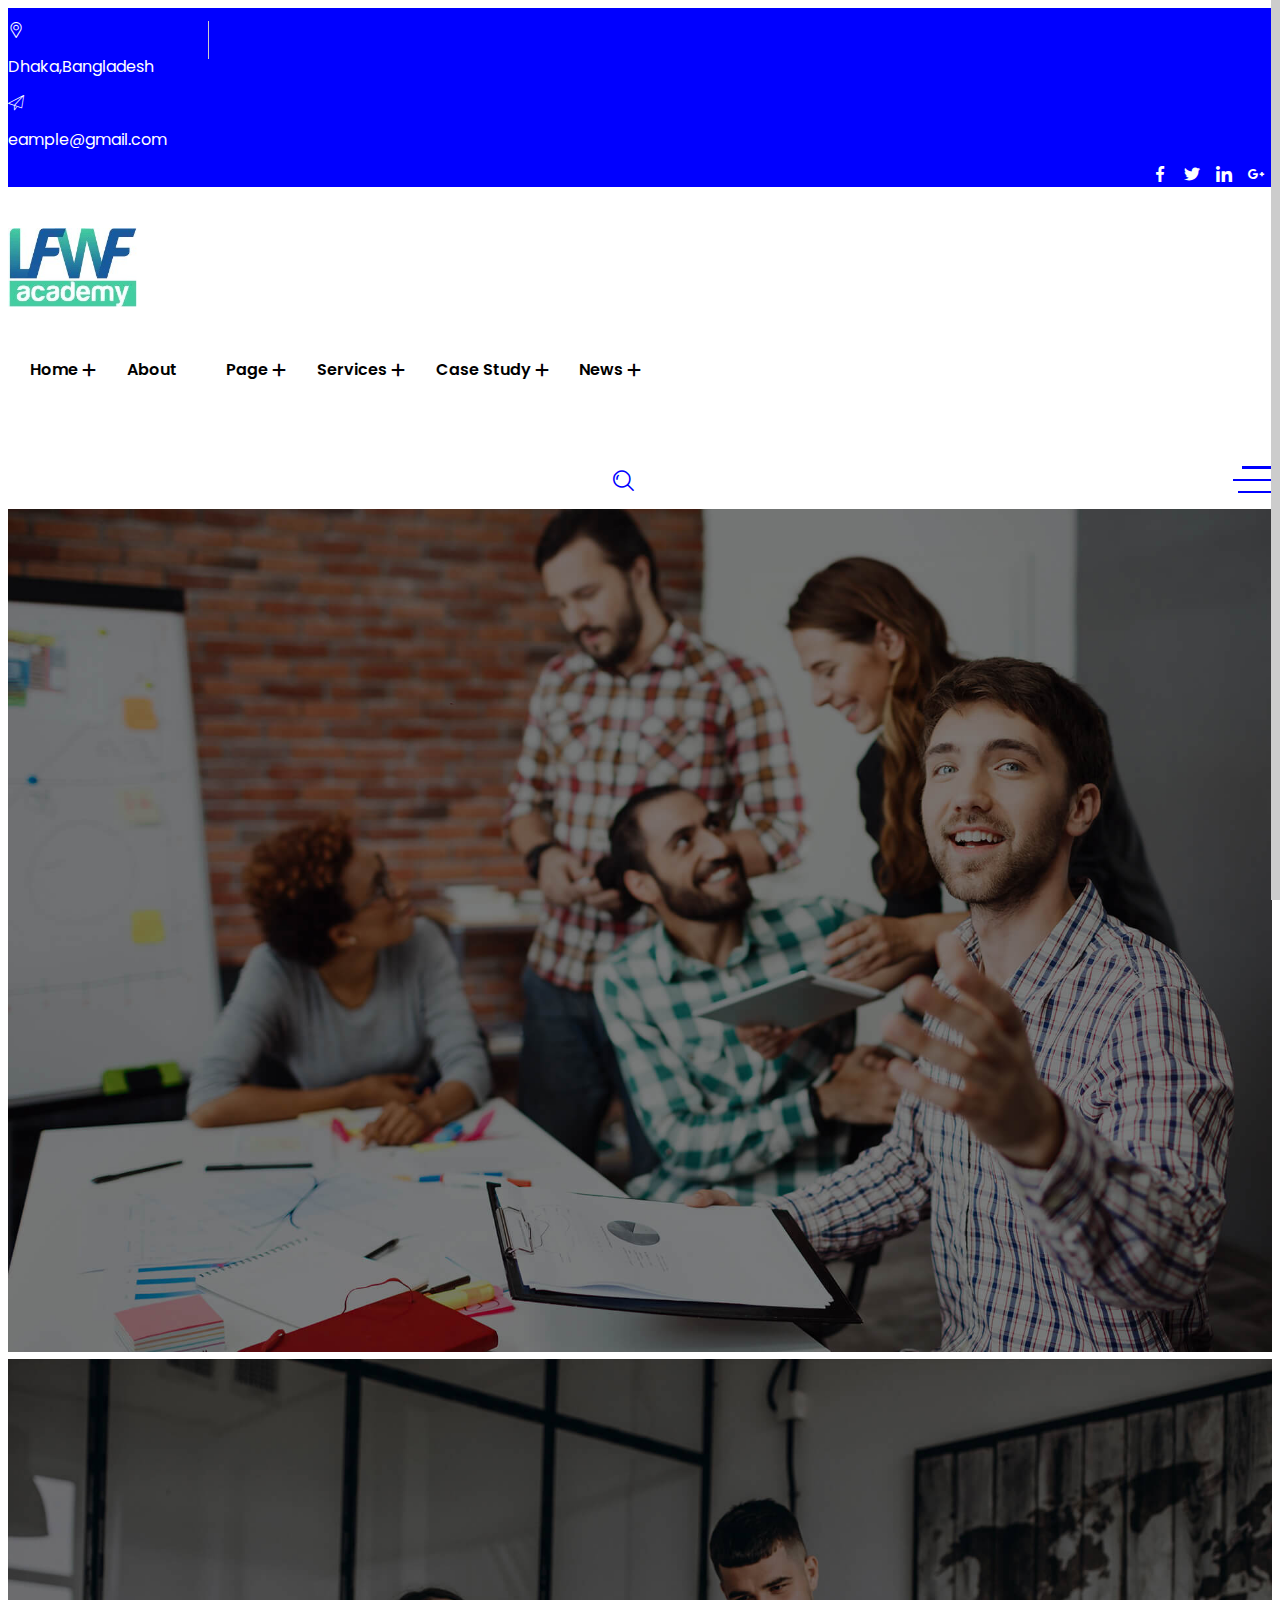
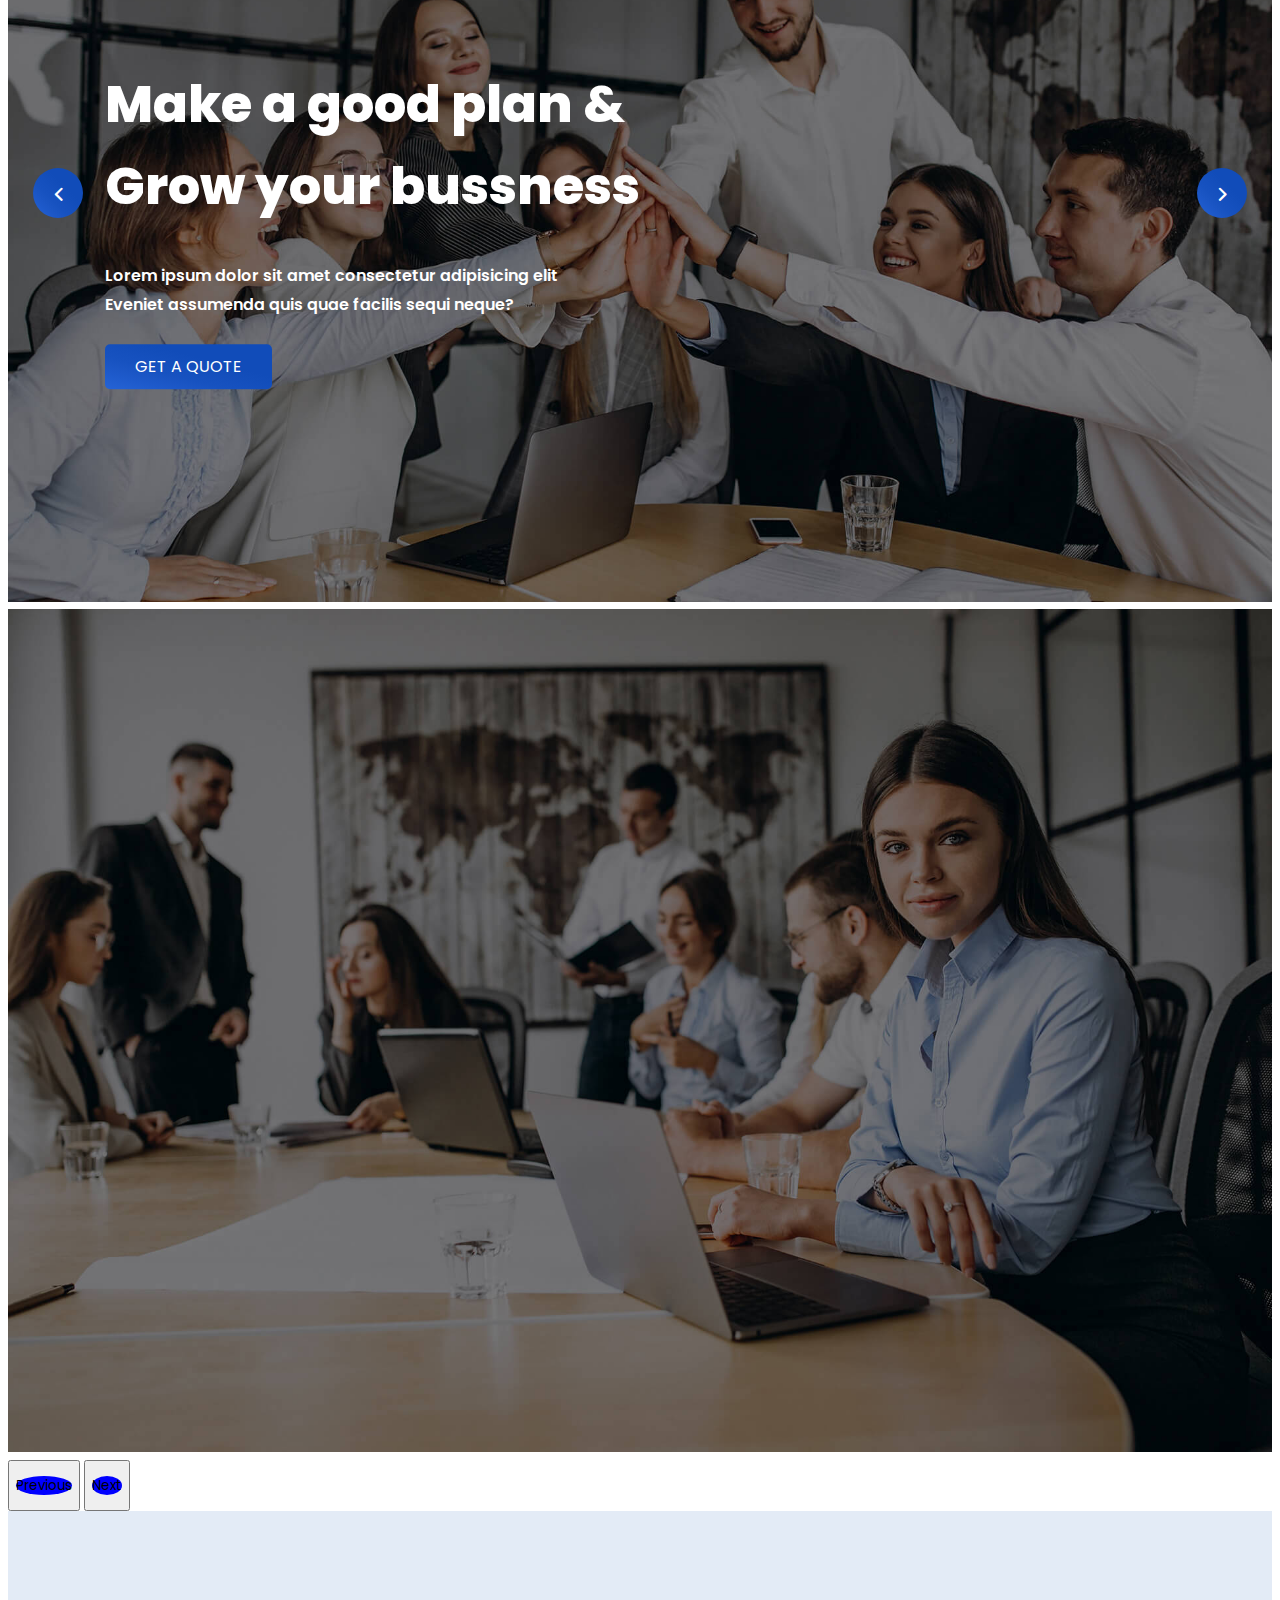
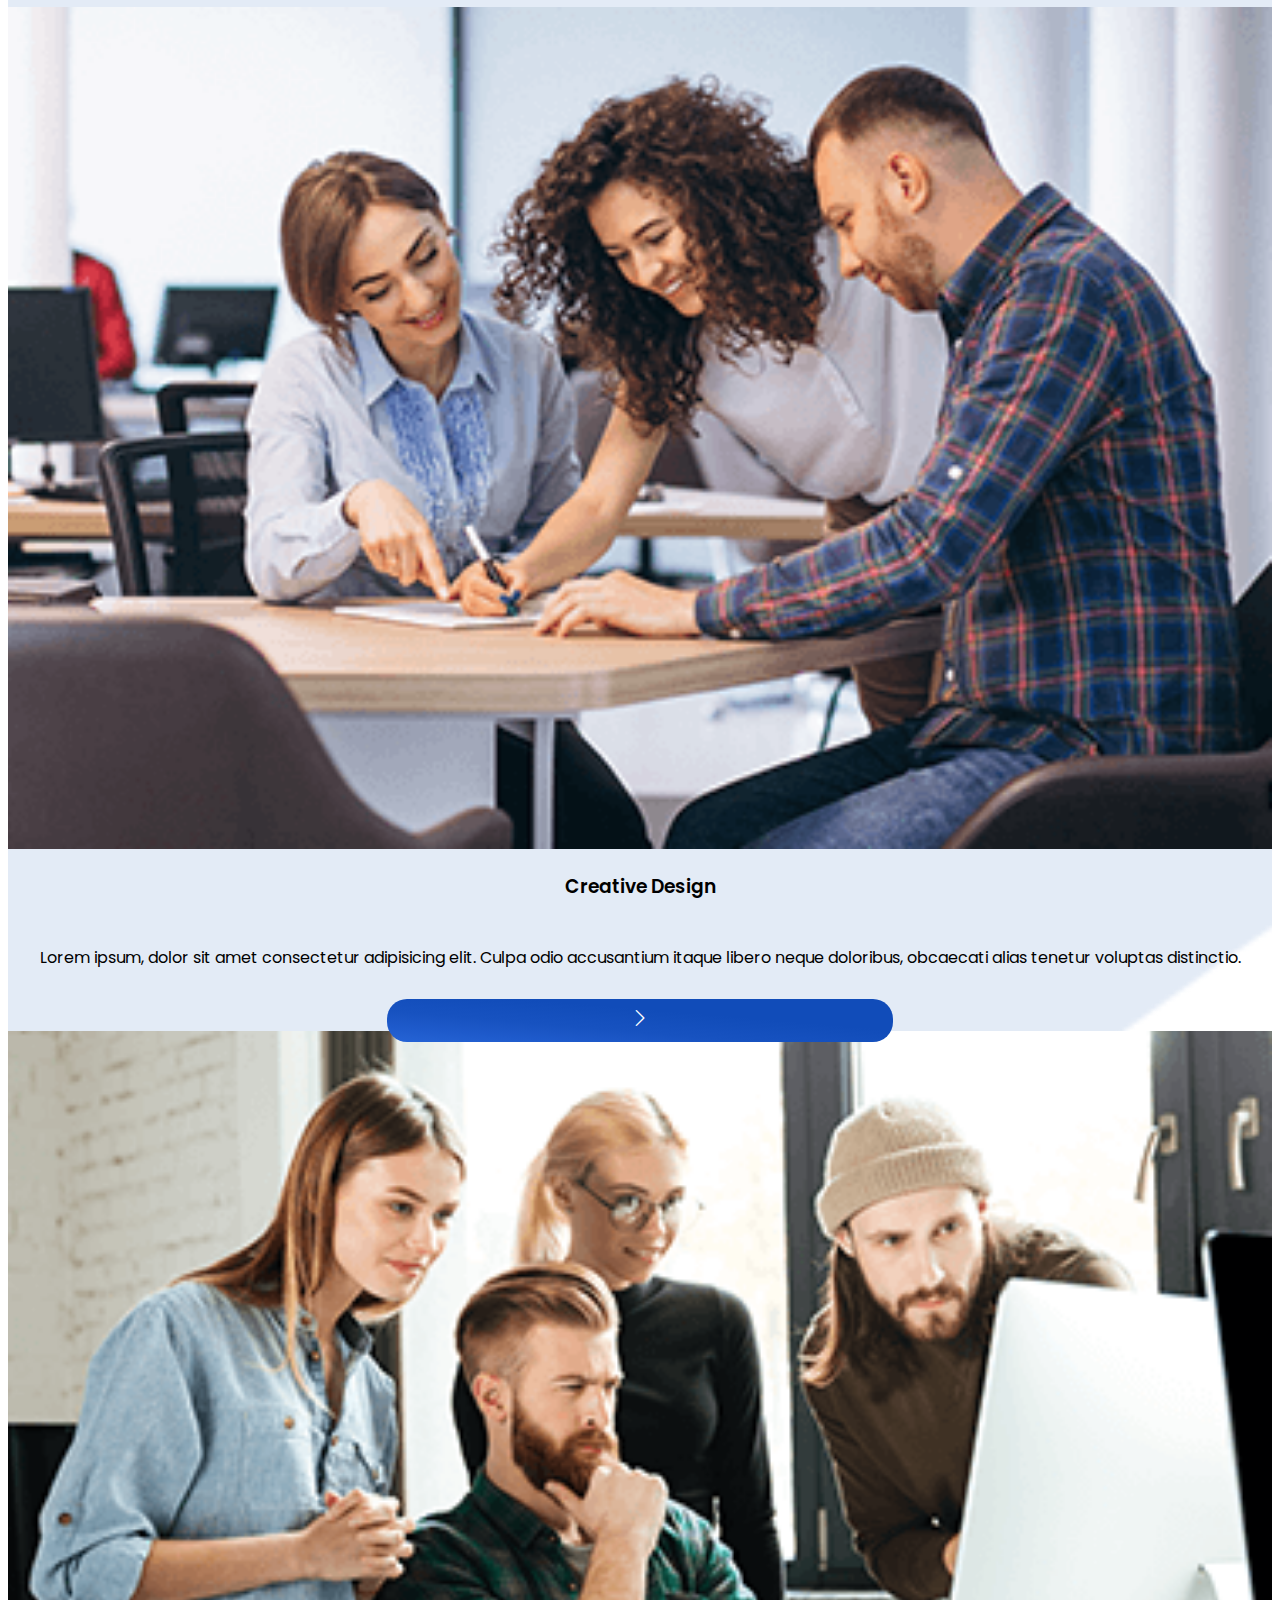
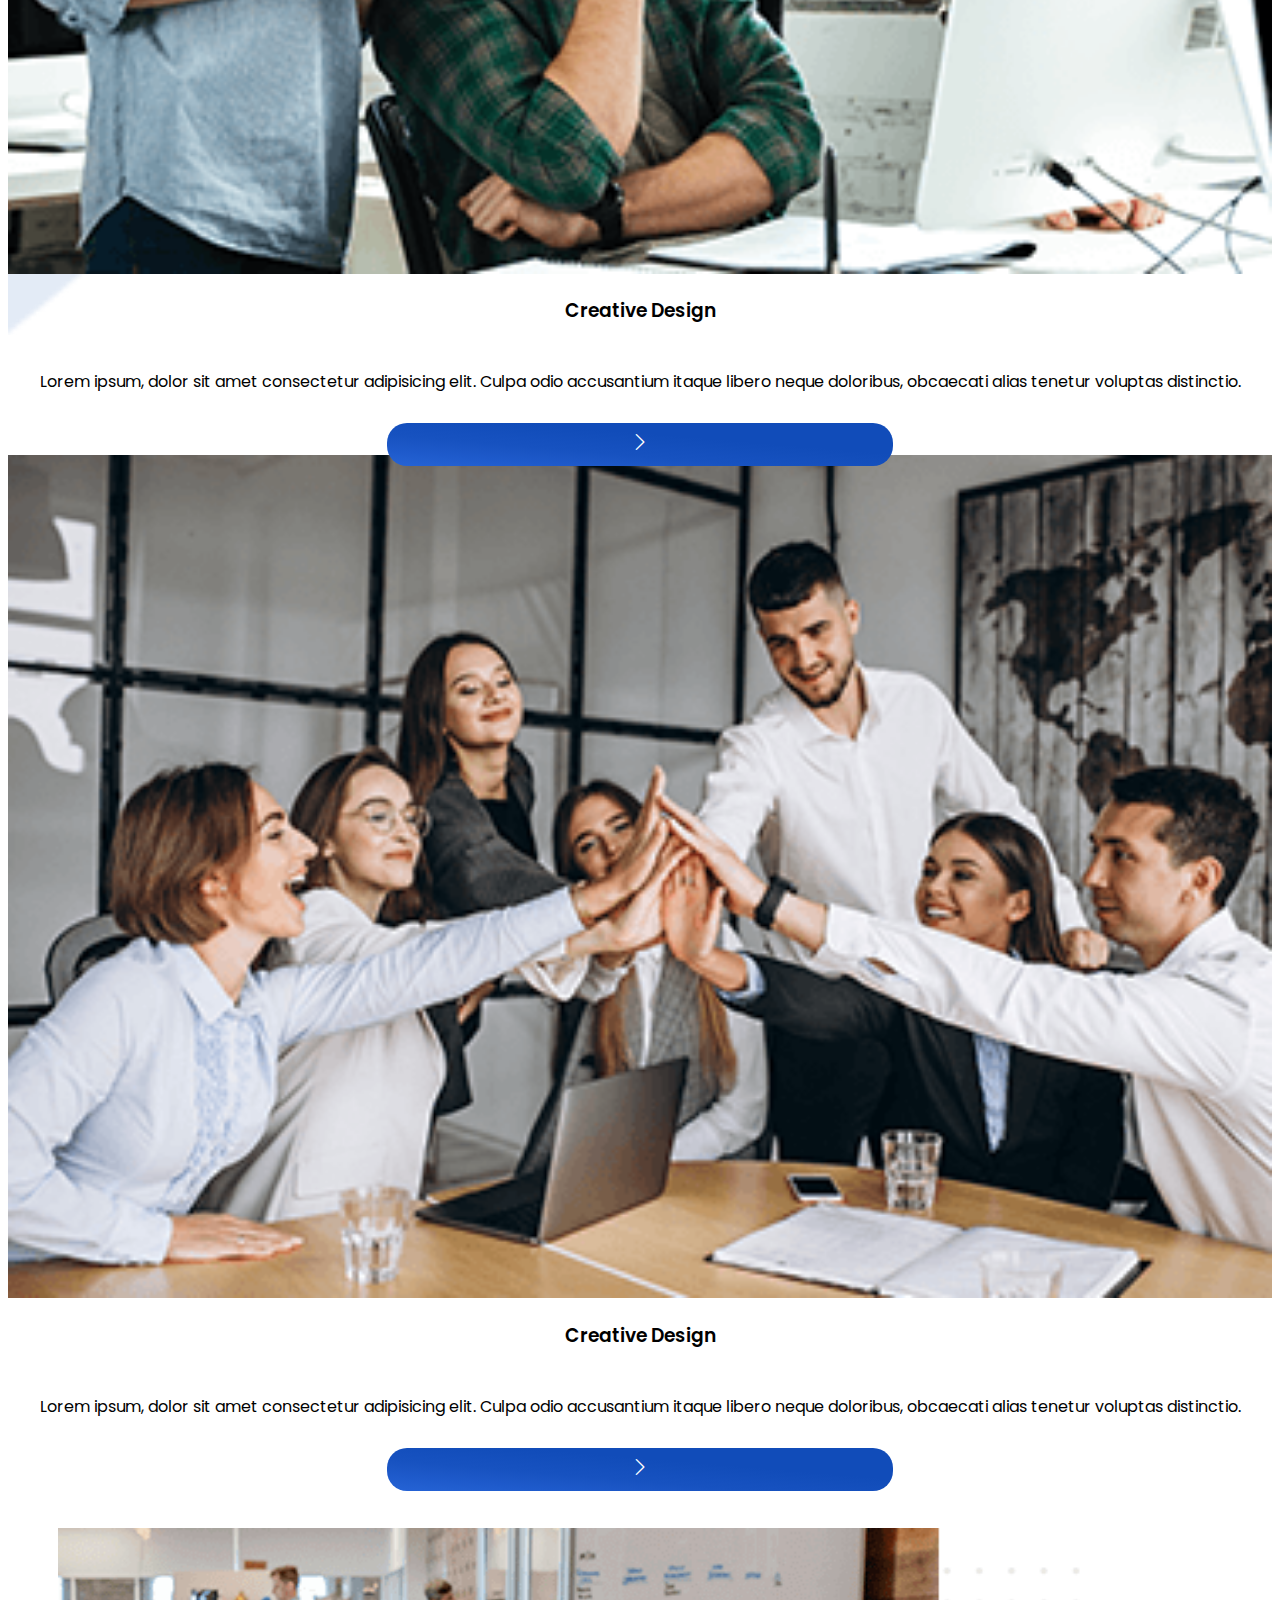
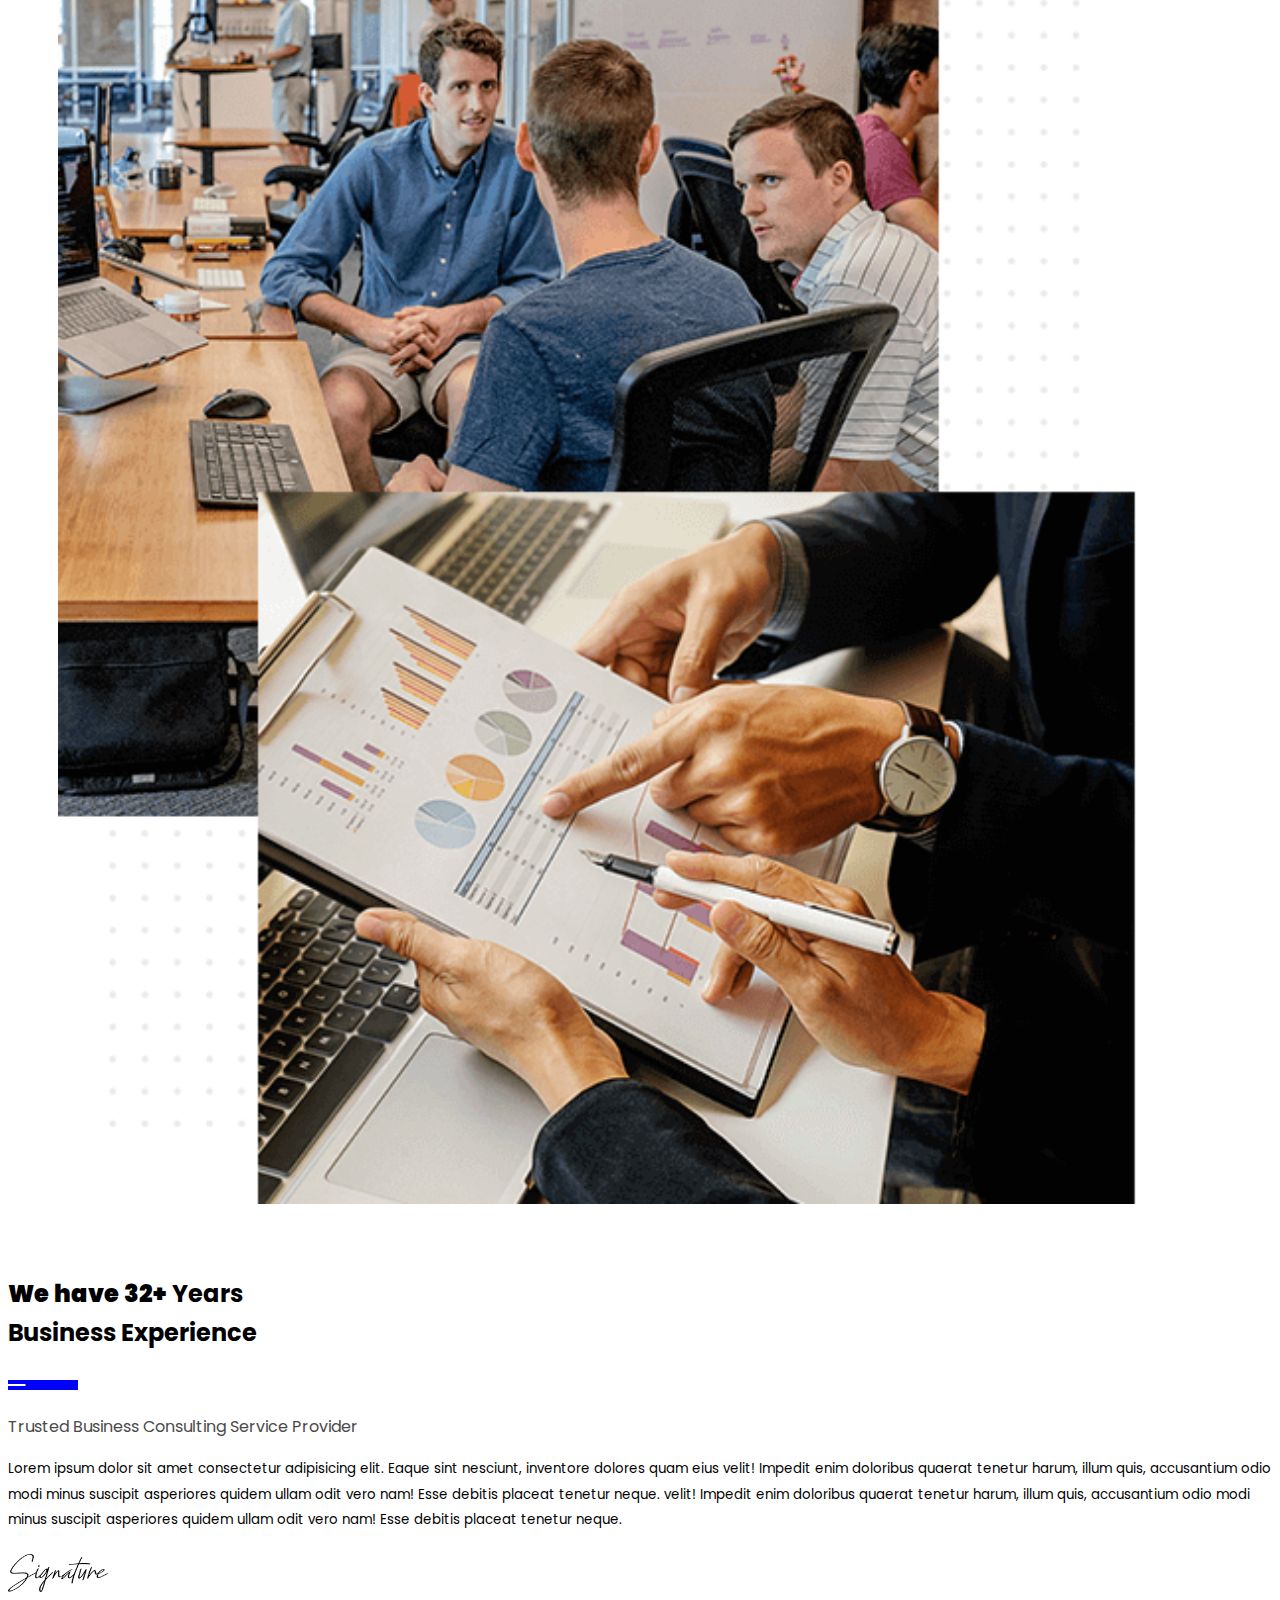
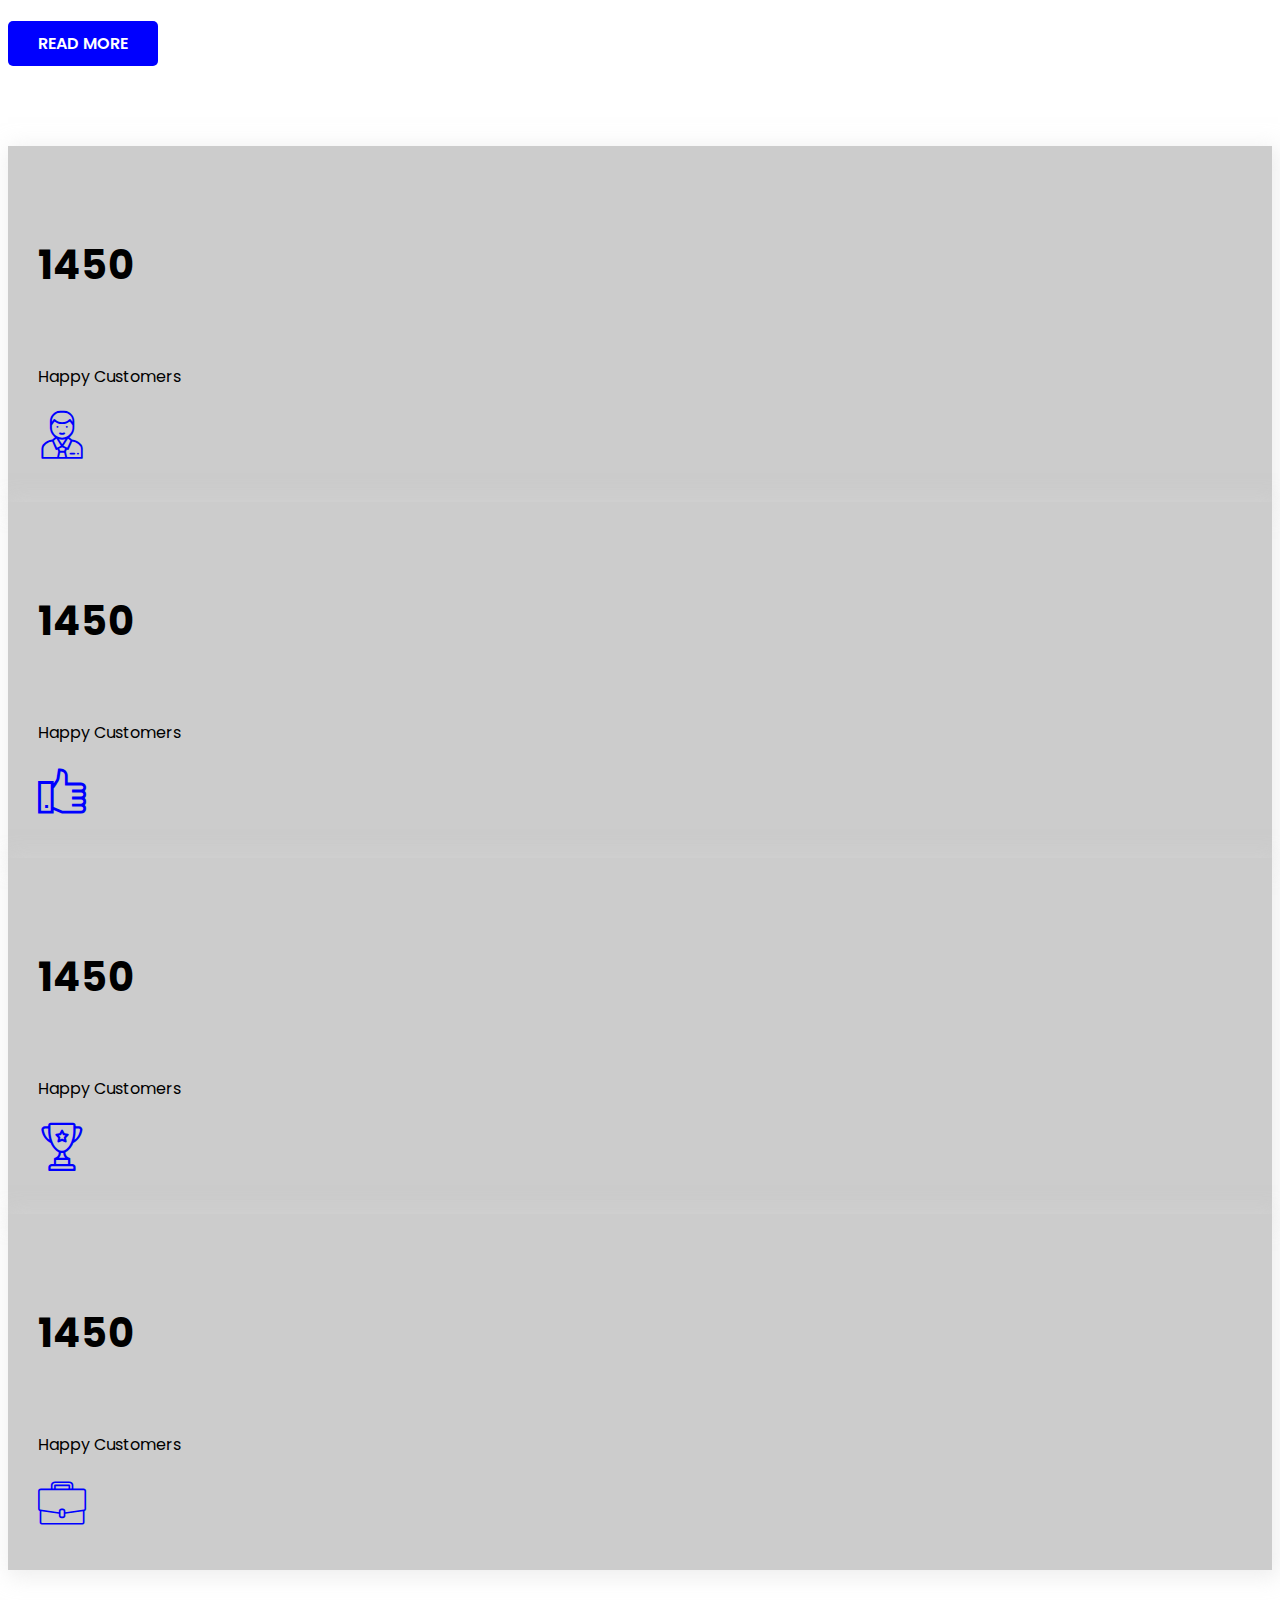
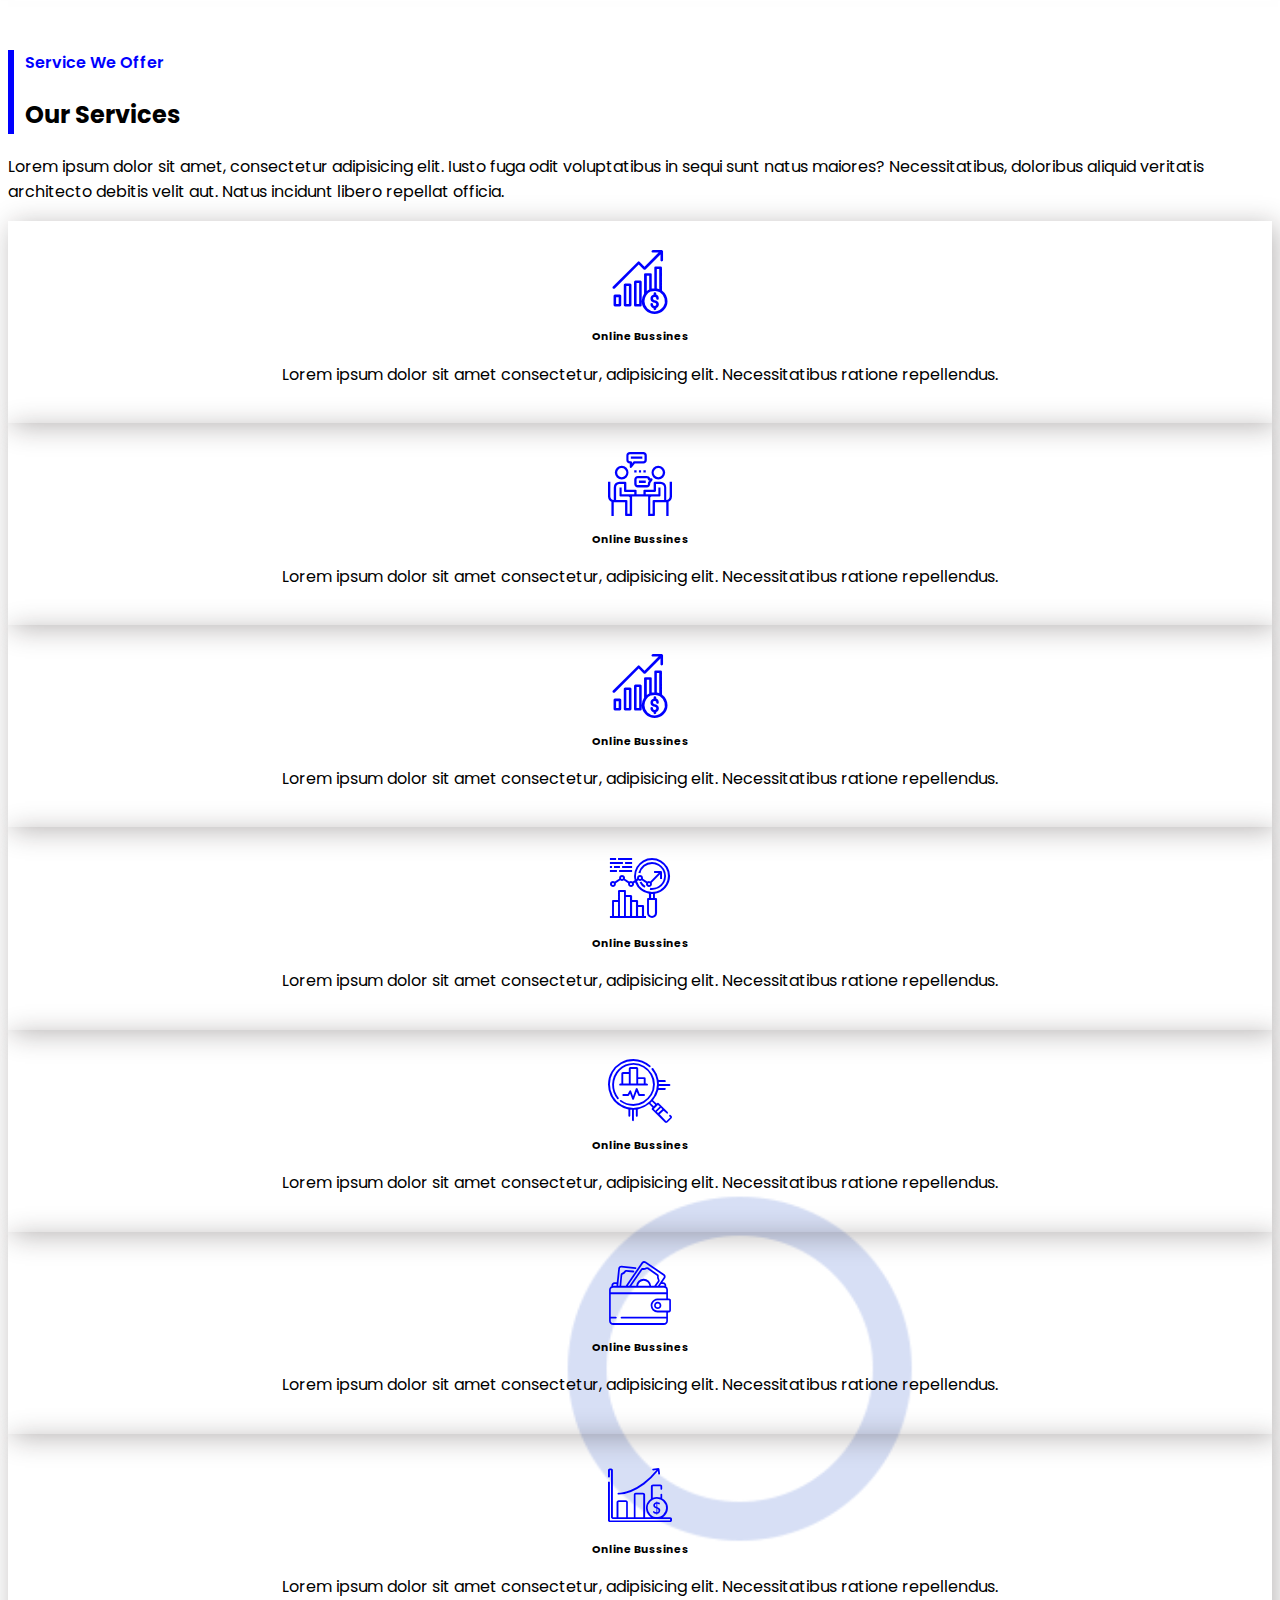
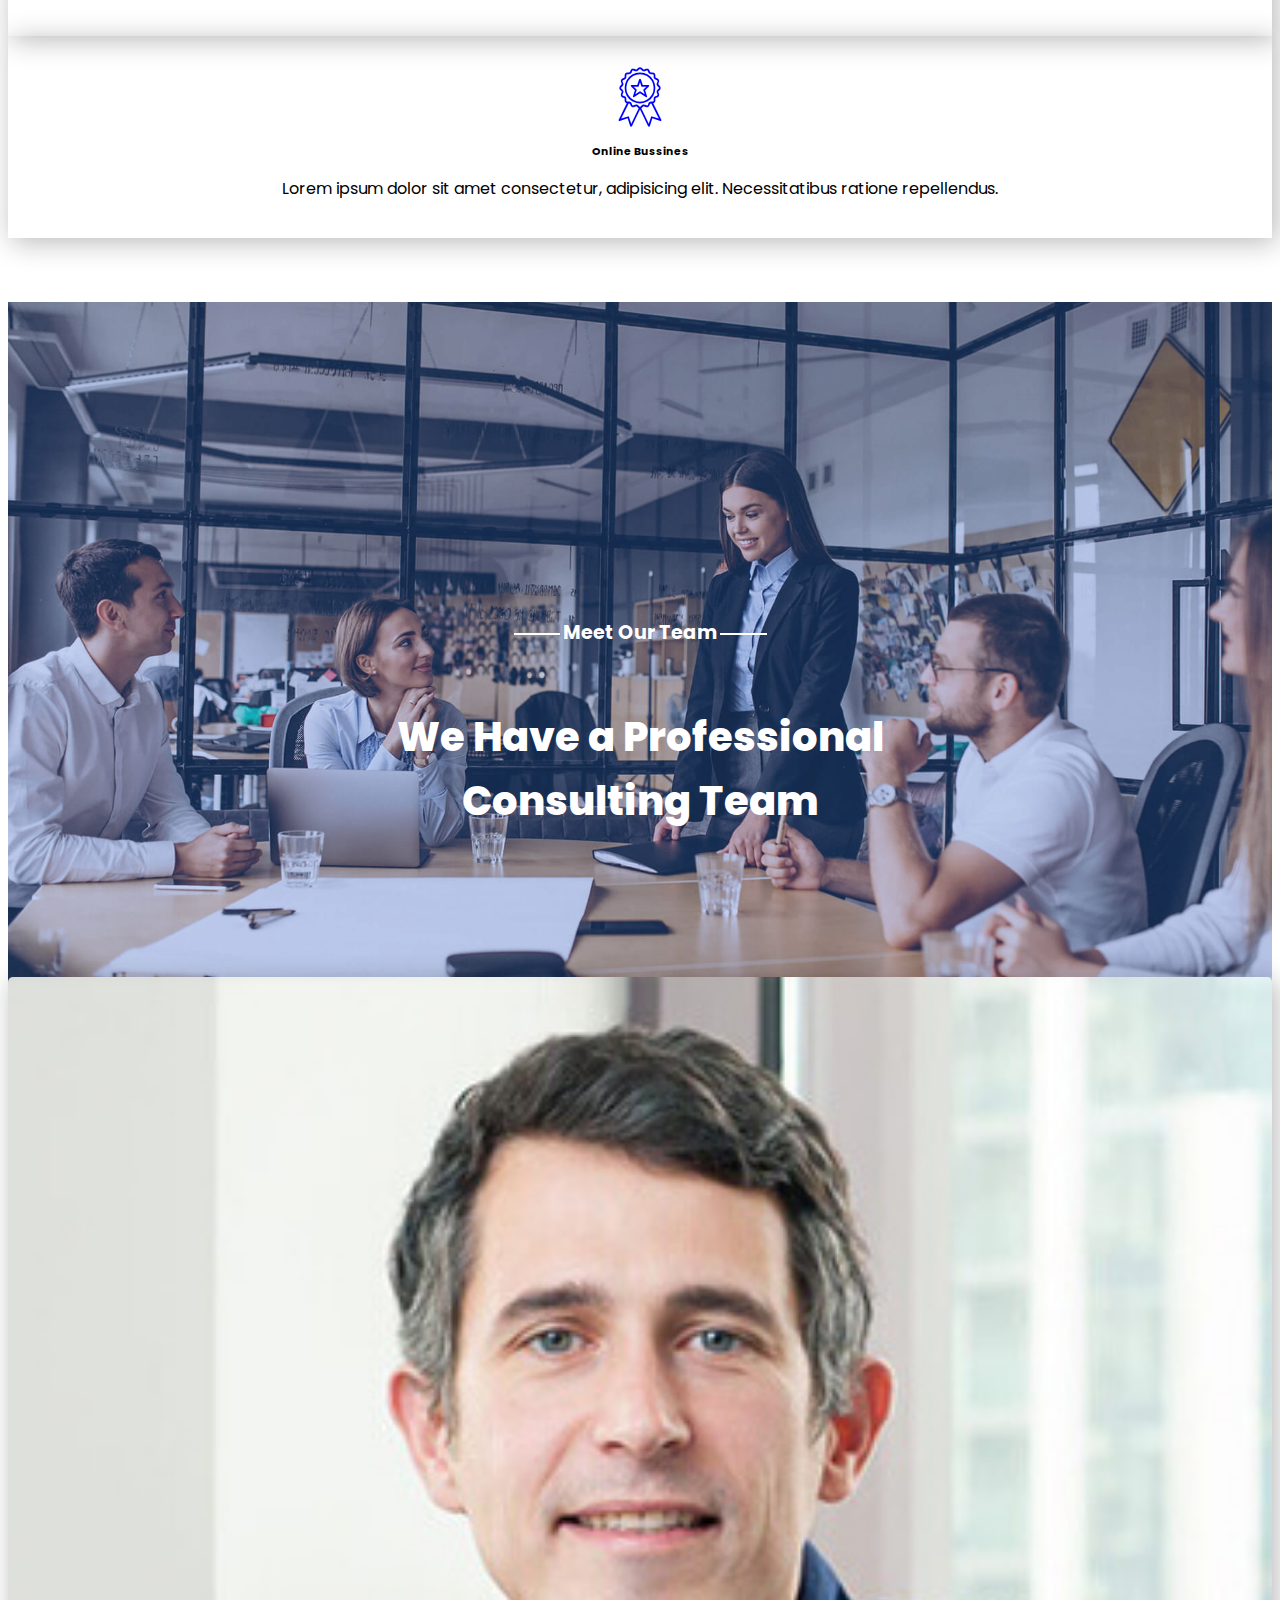
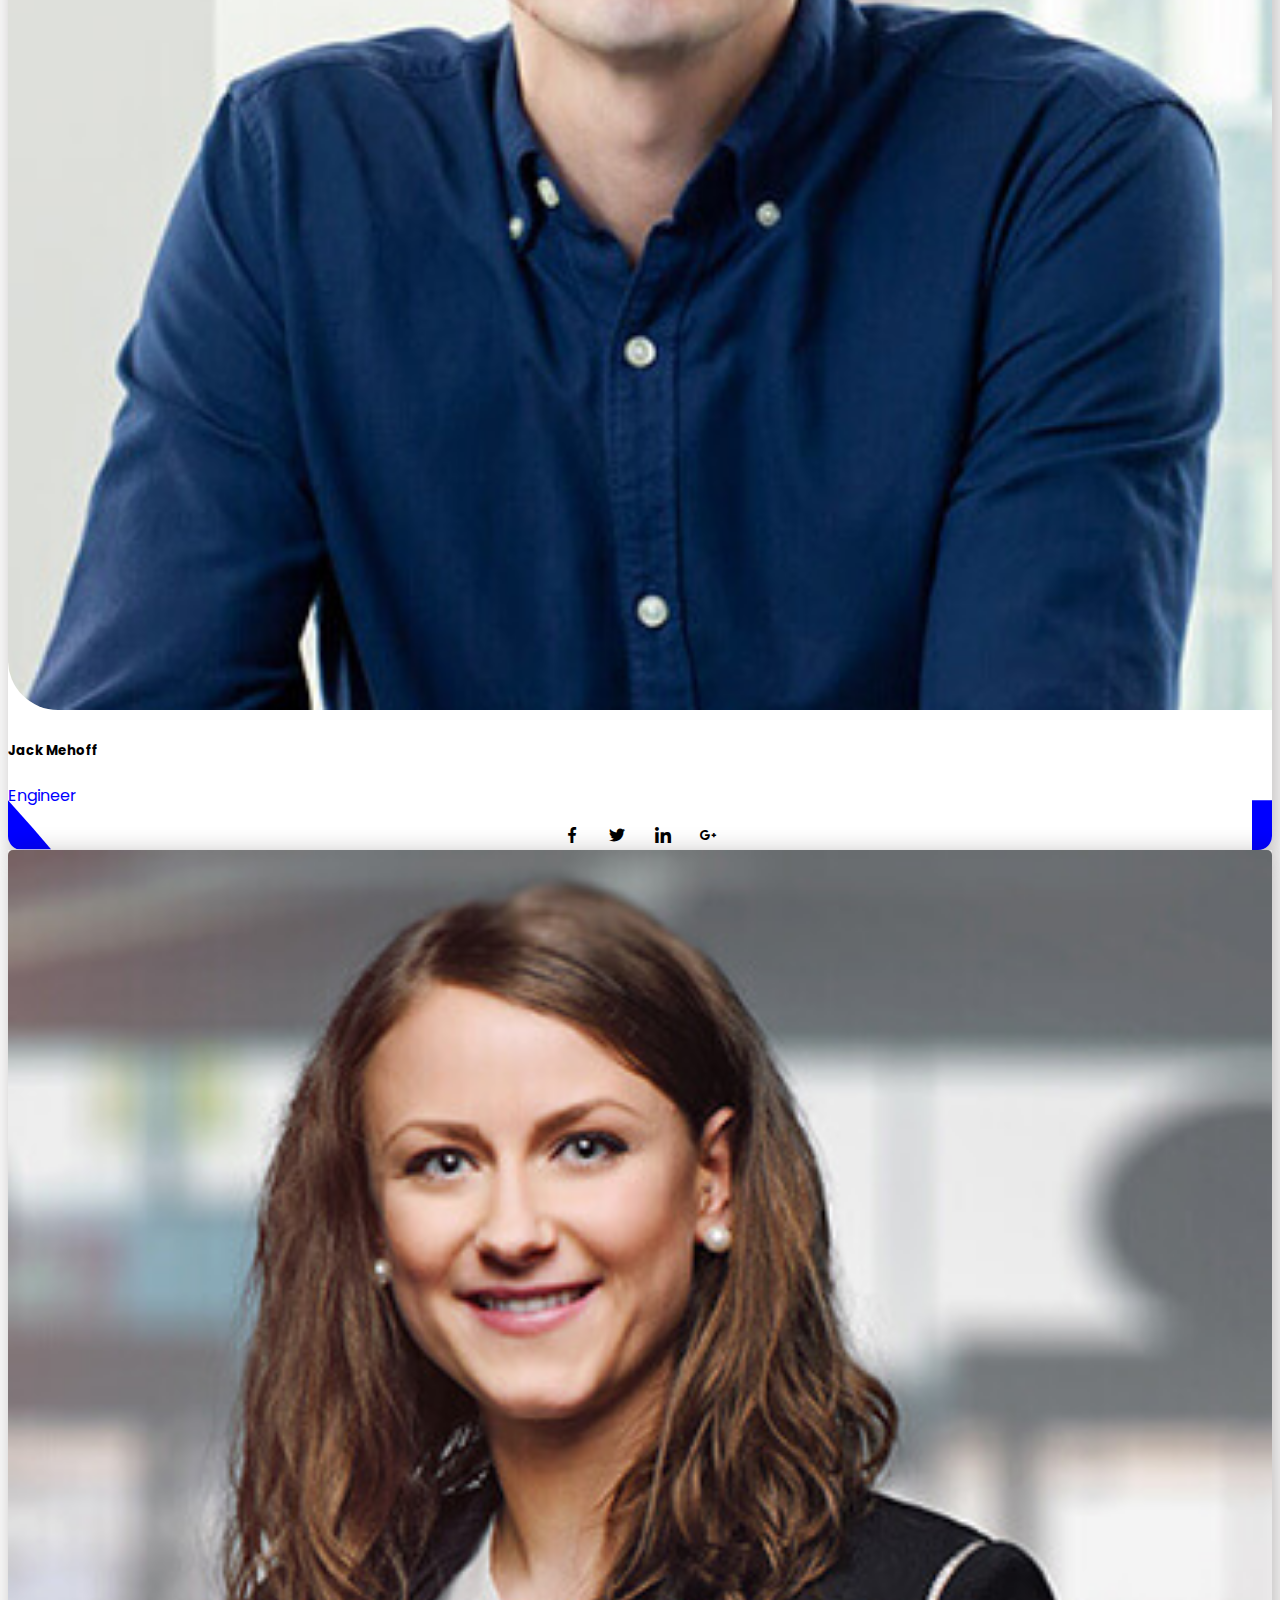
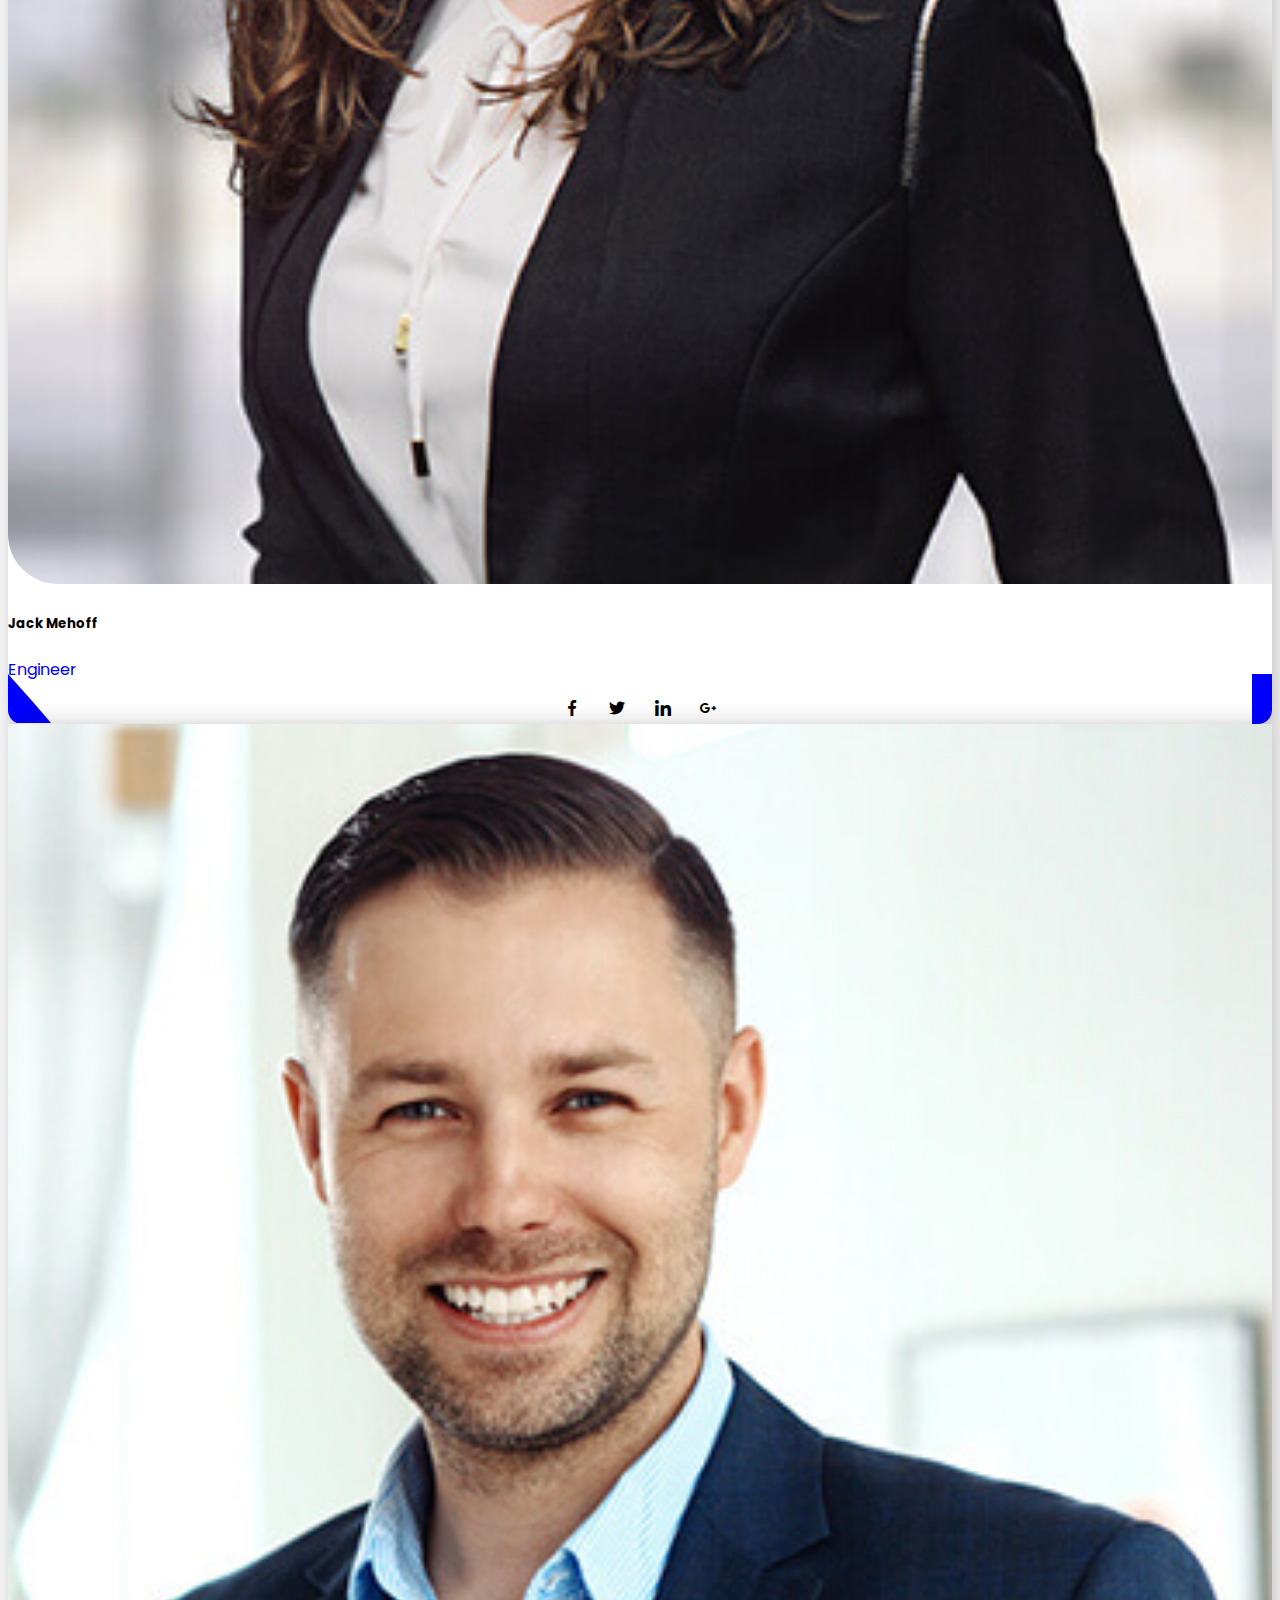
==== index.html @ 4ffe9bea "fff" ====
<!doctype html>
<html lang="en">
  <head>
    <!-- Required meta tags -->
    <meta charset="utf-8">
    <meta name="viewport" content="width=device-width, initial-scale=1">

    <!-- Bootstrap CSS -->
    <link href="https://cdn.jsdelivr.net/npm/bootstrap@5.0.0-beta3/dist/css/bootstrap.min.css" rel="stylesheet" integrity="sha384-eOJMYsd53ii+scO/bJGFsiCZc+5NDVN2yr8+0RDqr0Ql0h+rP48ckxlpbzKgwra6" crossorigin="anonymous">
    <link rel="preconnect" href="https://fonts.gstatic.com">
    <link href="https://fonts.googleapis.com/css2?family=Poppins:wght@200;300;400;500;600;700;800;900&display=swap" rel="stylesheet">
    <link rel="stylesheet" href="https://cdnjs.cloudflare.com/ajax/libs/font-awesome/5.15.3/css/all.min.css">
    <link rel="stylesheet" type="text/css" href="./font/flaticon.css">    
    <link rel="stylesheet" href="style.css">
    <link rel="stylesheet" href="./responsive/responsive.css">

    <title>Hello, world!</title>
  </head>
  <body>
    <header> <!--Main header Html start-->
      <div class="container">
        <div class="top-header">
          <div class="row part-row">
            <div class="col-lg-6 col-xxl-4 col-xl-6 part-row1">
              <div class="row">
                <div class="col-lg-5 col-xxl-6 col-xl-5 header-contact"> 
                  <span class="d-inline-block float-start"><i class="flaticon-placeholder"></i></span>
                  <p>Dhaka,Bangladesh</p>
                </div>
                <div class="col-lg-7 col-xxl-6 col-xl-7 header-contact">
                  <span class="d-inline-block float-start"><i class="flaticon-paper-plane"></i></span>
                  <p>eample@gmail.com</p>
                </div>
              </div>
            </div>
            <div class="col-lg-6 col-xxl-8 col-xl-6 part-row2">
              <div class="social-icon"> <!--s0cial icon header start-->
                <ul>
                  <li><a href=""><i class="flaticon-facebook"></i></a></li>
                  <li><a href=""><i class="
                    flaticon-twitter"></i></a></li>
                  <li><a href=""><i class="flaticon-linkedin"></i></a></li>
                  <li><a href=""><i class="flaticon-google-plus"></i></a></li>
                </ul>
              </div> <!--social icon header end-->
            </div>
          </div>
        </div> 
      </div>
    </header><!--TOP HEADER END-->

    <div class="main-header clearfix "> <!--main -header html start-->
      <div class="container">
        <div class="row">
          <div class="col-lg-2 col-xxl-4 col-md-12">
            <div class="logo">
              <img src="./image/header logo.jpg" alt="lfwf academy logo">
            </div>
          </div>
          <div class="col-lg-10 col-xxl-8 col-md-12">
            <div class="row">
              <div class="col-lg-10 col-xxl-10 header-menu">
                
            <input type="checkbox" id="humburger">
            <label for="humburger" class="menu-start"><i class="fa fa-bars" aria-hidden="true"></i></label>
            <label for="humburger" class="menu-close"><i class="fa fa-times" aria-hidden="true"></i></label>
                <nav>
                  <ul>
                    <li><a href="">Home</a>
                      <ul class="clearfix">
                        <li><a href="">Home Layaout1</a></li>
                        <li><a href="">Home Layaout2</a></li>
                        <li><a href="">Home Layaout3</a></li>
                        <li><a href="">Home Layaout4</a></li>
                        <li><a href="">Home One Page</a></li>
                        <li><a href="">Header Styles <span class="float-end"><i class="flaticon-plus-1"></i></span></a>
                          <ul>
                            <li><a href="">Header Style One</a></li>
                            <li><a href="">Header Style Two</a></li>
                          </ul>
                        </li>
                      </ul>
                    </li>
                    <li><a href="">About</a></li>
                    <li><a href="">Page</a>
                    <ul class="clearfix">
                      <li><a href="">Our TEAM<span class="float-end"><i class="flaticon-plus-1"></i></span></a>
                      <ul>
                        <li><a href="">All Members</a></li>
                        <li><a href="">Team Details</a></li>
                      </ul>
                      </li>
                      <li><a href="">Pricing</a></li>
                      <li><a href="">Testimonials</a></li>
                      <li><a href="">Contact Us</a></li>
                      <li><a href="">FAQs</a></li>
                      <li><a href="">Error Page</a></li>
                    </ul>
                    </li>
                    <li><a href="">Services</a></li>
                    <li><a href="">Case Study</a>
                    <ul>
                      <li><a href="">All Cases Study</a></li>
                      <li><a href="">Single Cases Study</a></li>
                    </ul>
                    </li>
                    <li><a href="">News</a></li>
                  </ul>
                </nav>
              </div>
              <div class="col-lg-2 col-xxl-2">
                <div class="search-button">
                  <div class="search">
                    <a><i class="flaticon-search"></i></a>
                  </div>
                  <div class="phone-button">
                    <ul>
                      <li class="item1"></li>
                      <li class="item2"></li>
                      <li class="item3"></li>
                    </ul>
                  </div>
                </div>
              </div>
            </div>
          </div>
        </div>
      </div>
    </div> <!--main -header html end-->

    <main><!---carusel section start-->
      <section class="carusel-section"> 
        <div id="carouselExampleControls" class="carousel slide" data-bs-ride="carousel">
          <div class="carousel-inner">
            <div class="carousel-item active">
              <img src="./image/carusel1.jpg" class="d-block w-100" alt="...">
            </div>
            <div class="carousel-item">
              <img src="./image/carusel2.jpg" class="d-block w-100" alt="...">
            </div>
            <div class="carousel-item">
              <img src="./image/carusel3.jpg" class="d-block w-100" alt="...">
            </div>
          </div>
          <button class="carousel-control-prev" type="button" data-bs-target="#carouselExampleControls" data-bs-slide="prev">

            <span class="privious"><i class="flaticon-left-arrow"></i></span>
            <span class="visually-hidden">Previous</span>
          </button>
          <button class="carousel-control-next" type="button" data-bs-target="#carouselExampleControls" data-bs-slide="next">
            <span class="next"><i class="flaticon-right-arrow"></i></span>
            <span class="visually-hidden">Next</span>
          </button>
        </div>

        <div class="carusel-content">
          <h1>Make a good plan & <br>Grow your bussness</h1>
          <p>Lorem ipsum dolor sit amet consectetur adipisicing elit <br> Eveniet assumenda quis quae facilis sequi neque?</p>
          <a href="">GET A QUOTE</a>
        </div>

      </section> <!----carusel section end--->
      <!---about us html start-->
      <section class="about-us bg-light"> 
        <div class="container">
          <div class="img-position">
            <div class="row">
              <div class="col-lg-4 col-md-4 col-sm-12">
                <div class="about-design">
                  <div class="card border-0 shadow">
                    <div class="image-hover">
                      <img src="./image/about1.png" class="card-img-top" alt="...">
                    </div>
                    <div class="card-body cart-content">
                      <h3 class="card-title">Creative Design</h3>
                      <p class="card-text">Lorem ipsum, dolor sit amet consectetur adipisicing elit. Culpa odio accusantium itaque libero neque doloribus, obcaecati alias tenetur voluptas distinctio.</p>
                     <span><i class="flaticon-next"></i></span> 
                    </div>
                  </div>
                </div>
              </div>
              <div class="col-lg-4 col-md-4 col-sm-12">
                <div class="about-design">
                  <div class="card border-0 shadow">
                    <div class="image-hover">
                      <img src="./image/about2.png" class="card-img-top" alt="...">
                    </div>
                    <div class="card-body cart-content">
                      <h3 class="card-title">Creative Design</h3>
                      <p class="card-text">Lorem ipsum, dolor sit amet consectetur adipisicing elit. Culpa odio accusantium itaque libero neque doloribus, obcaecati alias tenetur voluptas distinctio.</p>
                     <span><i class="flaticon-next"></i></span> 
                    </div>
                  </div>
                </div>
              </div>
              <div class="col-lg-4 col-md-4 col-sm-12">
                <div class="about-design">
                  <div class="card border-0 shadow">
                    <div class="image-hover">
                      <img src="./image/about3.png" class="card-img-top" alt="...">
                    </div>
                    <div class="card-body cart-content">
                      <h3 class="card-title">Creative Design</h3>
                      <p class="card-text">Lorem ipsum, dolor sit amet consectetur adipisicing elit. Culpa odio accusantium itaque libero neque doloribus, obcaecati alias tenetur voluptas distinctio.</p>
                     <span><i class="flaticon-next"></i></span> 
                    </div>
                  </div>
                </div>
              </div>
            </div>
          </div>
        </div>
      </section> <!---about us html end-->
      <section class="experience clearfix pt-4"> <!---experience section start-->
        <div class="container">
          <div class="row">
            <div class="col-lg-6">
              <div class="experience-image">
                <img src="./image/experience.png" alt="">
              </div>
            </div>
            <div class="col-lg-6">
              <div class="experience-content">
                <h2><strong>We have 32+</strong> Years <br> Business Experience</h2>
                <span></span>
                <p class="text-primary fw-bold"> Trusted Business Consulting Service Provider</p>
                <small>Lorem ipsum dolor sit amet consectetur adipisicing elit. Eaque sint nesciunt, inventore dolores quam eius velit! Impedit enim doloribus quaerat tenetur harum, illum quis, accusantium odio modi minus suscipit asperiores quidem ullam odit vero nam! Esse debitis placeat tenetur neque. velit! Impedit enim doloribus quaerat tenetur harum, illum quis, accusantium odio modi minus suscipit asperiores quidem ullam odit vero nam! Esse debitis placeat tenetur neque.</small>
                <div class="signature-image">
                  <img src="./image/signature.png" alt="">
                </div>
                <a href="">READ MORE</a>
              </div>
            </div>
          </div>
        </div>
      </section> <!---experience section end-->
      <section class="customer-sections clearfix"> <!---Customer section start-->
        <div class="container">
            <div class="row">
              <div class="col-lg-3 col-md-6  mt-4">
                <div class="customer-section clearfix">
                  <div class="customer-section-left float-start ">
                    <h5>1450</h5>
                    <p>Happy Customers</p>
                  </div>
                  <div class="customer-section-right float-end">
                    <span><i class="flaticon-manager"></i></span>
                  </div>
                  
                </div>
              </div>
              <div class="col-lg-3 col-md-6  mt-4">
                <div class="customer-section clearfix">
                  <div class="customer-section-left float-start ">
                    <h5>1450</h5>
                    <p>Happy Customers</p>
                  </div>
                  <div class="customer-section-right float-end">
                    <span><i class="flaticon-like"></i></span>
                  </div>
                  
                </div>
              </div>
              <div class="col-lg-3 col-md-6 mt-4">
                <div class="customer-section clearfix">
                  <div class="customer-section-left float-start ">
                    <h5>1450</h5>
                    <p>Happy Customers</p>
                  </div>
                  <div class="customer-section-right float-end">
                    <span><i class="flaticon-trophy"></i></span>
                  </div>
                </div>
              </div>
              <div class="col-lg-3 col-md-6 mt-4">
                <div class="customer-section clearfix">
                      <div class="customer-section-left float-start ">
                        <h5>1450</h5>
                        <p>Happy Customers</p>
                      </div>
                      <div class="customer-section-right float-end">
                        <span><i class="flaticon-suitcase"></i></span>
                      </div>
                </div>
              </div>
           </div> 
        </div>
      </section> <!---Customer section end-->

      <section class="our-services"> <!--our services start-->
        <div class="container">
          <div class="row mb-5">
            <div class="col-lg-6 mb-3">
              <div class="services-header-title">
                <span>Service We Offer</span>
                <h2>Our Services</h2>
              </div>
            </div>
            <div class="col-lg-6">
              <div class="title-content">
                <p>Lorem ipsum dolor sit amet, consectetur adipisicing elit. Iusto fuga odit voluptatibus in sequi sunt natus maiores? Necessitatibus, doloribus aliquid veritatis architecto debitis velit aut. Natus incidunt libero repellat officia.</p>
              </div>
            </div>
          </div>
          <div class="row gy-3">
            <div class="col-lg-3 col-md-6 col-sm-6"">
              <div class="serrvice-content">
                <span><i class="flaticon-profits"></i></span>
                <h6>Online Bussines</h6>
                <p>Lorem ipsum dolor sit amet consectetur, adipisicing elit. Necessitatibus ratione repellendus.</p>
              </div>
            </div>
            <div class="col-lg-3 col-md-6 col-sm-6"">
              <div class="serrvice-content">
                <span><i class="flaticon-interview"></i></span>
                <h6>Online Bussines</h6>
                <p>Lorem ipsum dolor sit amet consectetur, adipisicing elit. Necessitatibus ratione repellendus.</p>
              </div>
            </div>
            <div class="col-lg-3 col-md-6 col-sm-6"">
              <div class="serrvice-content">
                <span><i class="flaticon-profits"></i></span>
                <h6>Online Bussines</h6>
                <p>Lorem ipsum dolor sit amet consectetur, adipisicing elit. Necessitatibus ratione repellendus.</p>
              </div>
            </div>
            <div class="col-lg-3 col-md-6 col-sm-6"">
              <div class="serrvice-content">
                <span><i class="flaticon-benchmark"></i></span>
                <h6>Online Bussines</h6>
                <p>Lorem ipsum dolor sit amet consectetur, adipisicing elit. Necessitatibus ratione repellendus.</p>
              </div>
            </div>
            <div class="col-lg-3 col-md-6 col-sm-6"">
              <div class="serrvice-content">
                <span><i class="flaticon-statistics"></i></span>
                <h6>Online Bussines</h6>
                <p>Lorem ipsum dolor sit amet consectetur, adipisicing elit. Necessitatibus ratione repellendus.</p>
              </div>
            </div>
            <div class="col-lg-3 col-md-6 col-sm-6"">
              <div class="serrvice-content">
                <span><i class="flaticon-wallet"></i></span>
                <h6>Online Bussines</h6>
                <p>Lorem ipsum dolor sit amet consectetur, adipisicing elit. Necessitatibus ratione repellendus.</p>
              </div>
            </div>
            <div class="col-lg-3 col-md-6 col-sm-6"">
              <div class="serrvice-content">
                <span><i class="flaticon-profits-1"></i></span>
                <h6>Online Bussines</h6>
                <p>Lorem ipsum dolor sit amet consectetur, adipisicing elit. Necessitatibus ratione repellendus.</p>
              </div>
            </div>
            <div class="col-lg-3 col-md-6 col-sm-6"">
              <div class="serrvice-content">
                <span><i class="flaticon-best-seller"></i></span>
                <h6>Online Bussines</h6>
                <p>Lorem ipsum dolor sit amet consectetur, adipisicing elit. Necessitatibus ratione repellendus.</p>
              </div>
            </div>
          </div>
        </div>
      </section> <!--our services end-->

      <section class="consulting-team">
        <div class="container">
          <div class="row">
            <div class="col-lg-12">
              <h2>Meet Our Team </h2>
              <h3>We Have a Professional <br> Consulting Team </h3>
            </div>
          </div>  
        </div>
      </section>
      <section>
        <div class="container">
          <div class="introduce-our-team">
            <div class="row">
              <div class="col-lg-3 col-md-6 mt-3 col-sm-6">
                <div class="card team-content">
                  <img src="./image/tema1.jpg" alt="...">
                  <div class="card-body team-text">
                    <h5 class="card-title">Jack Mehoff</h5>
                    <p class="card-text">Engineer</p>
                    <div class="team-social-icon">
                      <ul>
                        <li><a href=""><i class="flaticon-facebook"></i></a></li>
                        <li><a href=""><i class="
                          flaticon-twitter"></i></a></li>
                        <li><a href=""><i class="flaticon-linkedin"></i></a></li>
                        <li><a href=""><i class="flaticon-google-plus"></i></a></li>
                      </ul>
                    </div>
                  </div>
                </div>
              </div>
              <div class="col-lg-3 col-md-6 mt-3 col-sm-6">
                <div class="card team-content">
                  <img src="./image/team2.jpg" alt="...">
                  <div class="card-body team-text">
                    <h5 class="card-title">Jack Mehoff</h5>
                    <p class="card-text">Engineer</p>
                    <div class="team-social-icon">
                      <ul>
                        <li><a href=""><i class="flaticon-facebook"></i></a></li>
                        <li><a href=""><i class="
                          flaticon-twitter"></i></a></li>
                        <li><a href=""><i class="flaticon-linkedin"></i></a></li>
                        <li><a href=""><i class="flaticon-google-plus"></i></a></li>
                      </ul>
                    </div>
                  </div>
                </div>
              </div>
              <div class="col-lg-3 col-md-6 mt-3 col-sm-6">
                <div class="card team-content">
                  <img src="./image/team3.jpg" alt="...">
                  <div class="card-body team-text">
                    <h5 class="card-title">Jack Mehoff</h5>
                    <p class="card-text">Engineer</p>
                    <div class="team-social-icon">
                      <ul>
                        <li><a href=""><i class="flaticon-facebook"></i></a></li>
                        <li><a href=""><i class="
                          flaticon-twitter"></i></a></li>
                        <li><a href=""><i class="flaticon-linkedin"></i></a></li>
                        <li><a href=""><i class="flaticon-google-plus"></i></a></li>
                      </ul>
                    </div>
                  </div>
                </div>
              </div>
              <div class="col-lg-3 col-md-6 mt-3 col-sm-6">
                <div class="card team-content">
                  <img src="./image/team4.jpg" alt="...">
                  <div class="card-body team-text">
                    <h5 class="card-title">Jack Mehoff</h5>
                    <p class="card-text">Engineer</p>
                    <div class="team-social-icon">
                      <ul>
                        <li><a href=""><i class="flaticon-facebook"></i></a></li>
                        <li><a href=""><i class="
                          flaticon-twitter"></i></a></li>
                        <li><a href=""><i class="flaticon-linkedin"></i></a></li>
                        <li><a href=""><i class="flaticon-google-plus"></i></a></li>
                      </ul>
                    </div>
                  </div>
                </div>
              </div>
            </div>
          </div>
        </div>
      </section>

      <section class="skills"> <!--skill html start-->
        <div class="container">
          <div class="row">
            <div class="col-lg-6">
             
             <div class="skill-content">
              <h2>Proffesional Skills</h2>
                <h3><strong>We Help You to Grow</strong> <br> Your Business <strong>Quickly</strong></h3>
                <p>Lorem ipsum dolor, sit amet consectetur adipisicing elit. Et, recusandae perspiciatis voluptatum quas ducimus deleniti iure. Blanditiis beatae vel non? quas ducimus deleniti iure.</p>

                <div class="bussines-progressbar"> <!--progrrssbar html start-->
          
                  <div class="business-consulting clearfix">
                    <b>Bussines Consulting</b>
                    <span class="float-end">85%</span>
                    <div class="progress all-progress">
                      <div class="progress-bar" id="Bussines" role="progressbar" style="width: 85%" aria-valuenow="25" aria-valuemin="0" aria-valuemax="100"></div>
                    </div>
                  </div>
                  <div class="business-consulting clearfix">
                    <b>Market Analysis</b>
                    <span class="float-end">96%</span>
                    <div class="progress all-progress">
                      <div class="progress-bar" id="Bussines" role="progressbar" style="width: 96%" aria-valuenow="25" aria-valuemin="0" aria-valuemax="100"></div>
                    </div>
                  </div>
                  <div class="business-consulting clearfix">
                    <b>Money Managmemt</b>
                    <span class="float-end">90%</span>
                    <div class="progress all-progress">
                      <div class="progress-bar" id="Bussines" role="progressbar" style="width: 90%" aria-valuenow="25" aria-valuemin="0" aria-valuemax="100"></div>
                    </div>
                  </div>
                  <div class="business-consulting clearfix">
                    <b>Bussiness Growth</b>
                    <span class="float-end">88%</span>
                    <div class="progress all-progress">
                      <div class="progress-bar" id="Bussines" role="progressbar" style="width: 88%" aria-valuenow="25" aria-valuemin="0" aria-valuemax="100"></div>
                    </div>
                  </div>
                </div> <!----progessbar html end-->
             </div>
            </div>
            <div class="col-lg-6">
              <div class="skills-image">
                <img src="./image/skill.jpg" alt="">
                <div class="call-us-know">
                  <span><i class="flaticon-telephone"></i></span>
                </div>
                <div class="skill-img-text">
                  <p>Call Us Now</p>
                  <h3>+01225 445</h3>
                </div>
                
              </div>
            </div>

          </div>
        </div>
      </section> <!--skill html end-->

    <section class="our-contact"><!-- our-contact html start -->
      <div class="container">
          <div class="row">
              <div class="col-lg-7 col-md-12">
                  <div class="contact-video">
                      <img src="./Image/ia_100000018.jpg" alt="">
                      <div class="video-icon">
                        <span><i class="flaticon-play-button "></i></span> 
                      </div>     
                  </div>
              </div>
              <div class="col-lg-5 col-md-12">
                  <div class="our-contact-form">
                      <span class="fram1"></span>
                      <span class="fram2"></span>
                      <div class="contact-title">
                          <h2>Feel Free To Contact Us</h2>
                          <p>Lorem ipsum dolor sit, amet consectetur adipisicing elit. Impedit fuga temporibus</p>
                      </div>
                      <div class="contact-form">
                        
                          <form action="#">
                              <input type="text" class="form-control" id="exampleInputPassword1" placeholder="Name">
                              <input type="text" class="form-control" id="exampleInputPassword1" placeholder="Phone">
                              <input type="email" class="form-control" id="exampleInputPassword1" placeholder="Email">
                              <select class="form-select" aria-label="Default select example">
                                  <option selected>Chose Service Type</option>
                                  <option value="1">One</option>
                                  <option value="2">Two</option>
                                  <option value="3">Three</option>
                                </select>
                              <a class="btn btn-primary" href="#">Request For Submit</a>
                          </form>
                      </div>
                  </div>
              </div>
          </div>
      </div>
  </section> <!-- our-contact-us html end -->
 
  
  <section class="consulting-area"><!-- consulting-area html start -->
      <div class="container">
          <div class="row">
              <div class="col-lg-6">
                  <div class="consulting-title">
                      <h2>Projrct Completed</h2>
                      <h5>Consulting Area</h5>
                  </div>
              </div>
              <div class="col-lg-6">
                  <div class="consulting-paragraph">
                      <p>Lorem ipsum dolor sit amet consectetur, adipisicing elit. Velit inventore, perferendis nulla corrupti odio eligendi earum explicabo sapiente obcaecati pariatur aut a, aliquid blanditiis! Assumenda ducimus ad incidunt sunt autem,
                      </p>
                  </div>
              </div>
          </div>
          <div class="row mt-5">
              <div class="col-lg-3 col-md-6 col-sm-6 mt-4">
                  <div class="consulting-content clearfix">
                      <img src="./Image/ia_100000028.jpg" alt="">
                          <div class="consulting-text float-start ">
                              <h5>Consulting</h5>
                              <h6>Bussiness <br> Solution</h6>
                          </div>
                          <div class="consulting-icon float-end">
                              <span><i class="flaticon-chain-links"></i></span>
                          </div>   
                  </div>
              </div>
              <div class="col-lg-3 col-md-6 col-sm-6 mt-4">
                  <div class="consulting-content clearfix">
                      <img src="./Image/ia_100000028.jpg" alt="">
                          <div class="consulting-text float-start ">
                              <h5>Consulting</h5>
                              <h6>Bussiness <br> Solution</h6>
                          </div>
                          <div class="consulting-icon float-end">
                              <span><i class="flaticon-chain-links"></i></span>
                          </div>   
                  </div>
              </div>
              <div class="col-lg-3 col-md-6 col-sm-6 mt-4">
                  <div class="consulting-content clearfix">
                      <img src="./Image/ia_100000028.jpg" alt="">
                          <div class="consulting-text float-start ">
                              <h5>Consulting</h5>
                              <h6>Bussiness <br> Solution</h6>
                          </div>
                          <div class="consulting-icon float-end">
                              <span><i class="flaticon-chain-links"></i></span>
                          </div>   
                  </div>
              </div>
              <div class="col-lg-3 col-md-6 col-sm-6 mt-4">
                  <div class="consulting-content clearfix">
                      <img src="./Image/ia_100000028.jpg" alt="">
                          <div class="consulting-text float-start ">
                              <h5>Consulting</h5>
                              <h6>Bussiness <br> Solution</h6>
                          </div>
                          <div class="consulting-icon float-end">
                              <span><i class="flaticon-chain-links"></i></span>
                          </div>   
                  </div>
              </div>
          </div>
          <div class="row mt-5">
              <div class="col-lg-3 col-md-3 col-sm-3 our-consulting-logo">
                  <img src="./Image/logo1.png" alt="">
              </div>
              <div class="col-lg-3 col-md-3 col-sm-3 our-consulting-logo">
                  <img src="./Image/logo2.png" alt="">
              </div>
              <div class="col-lg-3 col-md-3 col-sm-3 our-consulting-logo">
                  <img src="./Image/logo3.png" alt="">
              </div>
              <div class="col-lg-3 col-md-3 col-sm-3 our-consulting-logo">
                  <img src="./Image/logo4.png" alt="">
              </div>
             

          </div>
      </div>
  </section><!-- consulting-area html start -->
  
  
<section class="latest-news">
  <div class="container">
  <div class="row">
    <div class="col-lg-10">
        <div class="latest-title">
          <h2 >News And Updates</h2>
          <h5>Let's Checkout our All <br> Latest News</h5>
        </div>
    </div>
    <div class="col-lg-2">
      <div class="news-btn">
        <a href="">ALL NEWS</a>
      </div>
    </div>
  </div>
<div class="row">
  <div class="col-lg-4 col-md-6 mt-3">
    <div class="news-content">
      <div class="news-content-img">
        <img src="./image/news1.jpg" alt="">
        <a href="#">Business</a> 
      </div>
        
      <div class="news-content-text">
        <h2>Tech Entrepreneur Credits <br> Paper For Success</h2>
        <div class="news-content-text-footer">
          <p><span><i class="flaticon-calendar"></i></span> 01 Jan, 2020</p>
          <p><span><i class="flaticon-avatar"></i></span>Admin</p>
        </div>
      </div>
    </div>
  </div>
  <div class="col-lg-4 col-md-6 mt-3">
    <div class="news-content">
      <div class="news-content-img">
        <img src="./image/news2.jpg" alt="">
        <a href="#">Business</a> 
      </div>
        
      <div class="news-content-text">
        <h2>Tech Entrepreneur Credits <br> Paper For Success</h2>
        <div class="news-content-text-footer">
          <p><span><i class="flaticon-calendar"></i></span> 01 Jan, 2020</p>
          <p><span><i class="flaticon-avatar"></i></span>Admin</p>
        </div>
      </div>
    </div>
  </div>
  <div class="col-lg-4 col-md-6 mt-3">
    <div class="news-content">
      <div class="news-content-img">
        <img src="./image/news3.jpg" alt="">
        <a href="#">Business</a> 
      </div>
        
      <div class="news-content-text">
        <h2>Tech Entrepreneur Credits <br> Paper For Success</h2>
        <div class="news-content-text-footer">
          <p><span><i class="flaticon-calendar"></i></span> 01 Jan, 2020</p>
          <p><span><i class="flaticon-avatar"></i></span>Admin</p>
        </div>
      </div>
    </div>
  </div>
</div>
</div>
</section>

<section class="testimonial">
  <div class="container">
  <div class="row">
    <div class="col-lg-12">
      <div class="testimonial-title text-center">
        <h2>Testimonials</h2>
        <h5>What People and Clients Think <br> About Us?</h5>
      </div>
    </div>
  </div>



  <div id="carouselExampleControls" class="carousel slide" data-bs-ride="carousel">
    <div class="carousel-inner">
      <div class="carousel-item active">
        <div class="row">
          <div class="col-lg-6 mt-3">   
            <div class="testimonial-item text-center">
            <img src="./image/test2.jpg" alt="">
             <h2>Aurther Maxwell</h2>
             <h6 class="text-muted">CEO, Apple inc..</h6>
             <span><i class="fas fa-quote-left"></i></span>
             <p class="w-75 m-auto text-muted">Lorem, ipsum dolor sit amet consectetur adipisicing <br> elit. Et suscipit sit mollitia eum voluptates  nihil veniam quo repudiandae, nihil veniam architecto ab hic</p>
            <div class="rating-icon">
              <ul class="pt-3">
                <ul class="pt-3">
                  <li><i class="fas fa-star"></i></li>
                  <li><i class="fas fa-star"></i></li>
                  <li><i class="fas fa-star"></i></li>
                  <li><i class="fas fa-star-half-alt"></i></li>
                  <li><i class="far fa-star"></i></li>
                </ul>
              </ul>
            </div>
           </div>
          </div>
          <div class="col-lg-6 mt-3">   
            <div class="testimonial-item text-center">
            <img src="./image/test-1.jpg" alt="">
             <h2>Aurther Maxwell</h2>
             <h6 class="text-muted">CEO, Apple inc..</h6>
             <span><i class="fas fa-quote-left"></i></span>
             <p class="w-75 m-auto text-muted">Lorem, ipsum dolor sit amet consectetur adipisicing <br> elit. Et suscipit sit mollitia eum voluptates  nihil veniam quo repudiandae, nihil veniam architecto ab hic</p>
            <div class="rating-icon">
              <ul class="pt-3">
                <ul class="pt-3">
                  <li><i class="fas fa-star"></i></li>
                  <li><i class="fas fa-star"></i></li>
                  <li><i class="fas fa-star"></i></li>
                  <li><i class="fas fa-star-half-alt"></i></li>
                  <li><i class="far fa-star"></i></li>
                </ul>
              </ul>
            </div>
           </div>
          </div>
        </div>
        <!-- <img src="..." class="d-block w-100" alt="..."> -->
      </div>
      <div class="carousel-item">
        <div class="row">
          <div class="col-lg-6 mt-3">   
            <div class="testimonial-item text-center">
            <img src="./image/test3.jpg" alt="">
             <h2>Aurther Maxwell</h2>
             <h6 class="text-muted">CEO, Apple inc..</h6>
             <span><i class="fas fa-quote-left"></i></span>
             <p class="w-75 m-auto text-muted">Lorem, ipsum dolor sit amet consectetur adipisicing <br> elit. Et suscipit sit mollitia eum voluptates  nihil veniam quo repudiandae, nihil veniam architecto ab hic</p>
            <div class="rating-icon">
              <ul class="pt-3">
                <li><i class="fas fa-star"></i></li>
                <li><i class="fas fa-star"></i></li>
                <li><i class="fas fa-star"></i></li>
                <li><i class="fas fa-star-half-alt"></i></li>
                <li><i class="far fa-star"></i></li>
              </ul>
            </div>
           </div>
          </div>
          <div class="col-lg-6 mt-3">   
            <div class="testimonial-item text-center">
            <img src="./image/test2.jpg" alt="">
             <h2>Aurther Maxwell</h2>
             <h6 class="text-muted">CEO, Apple inc..</h6>
             <span><i class="fas fa-quote-left"></i></span>
             <p class="w-75 m-auto text-muted">Lorem, ipsum dolor sit amet consectetur adipisicing <br> elit. Et suscipit sit mollitia eum voluptates  nihil veniam quo repudiandae, nihil veniam architecto ab hic</p>
            <div class="rating-icon">
              <ul class="pt-3">
                <li><i class="fas fa-star"></i></li>
                <li><i class="fas fa-star"></i></li>
                <li><i class="fas fa-star"></i></li>
                <li><i class="fas fa-star-half-alt"></i></li>
                <li><i class="far fa-star"></i></li>
              </ul>
            </div>
           </div>
          </div>
        </div>
        
        <!-- <img src="..." class="d-block w-100" alt="..."> -->
      </div>
      <div class="carousel-item">
        <div class="row">
          <div class="col-lg-6 mt-3">   
            <div class="testimonial-item text-center">
              <img src="./image/test3.jpg" alt="">
             <h2>Aurther Maxwell</h2>
             <h6 class="text-muted">CEO, Apple inc..</h6>
             <span><i class="fas fa-quote-left"></i></span>
             <p class="w-75 m-auto text-muted">Lorem, ipsum dolor sit amet consectetur adipisicing <br> elit. Et suscipit sit mollitia eum voluptates  nihil veniam quo repudiandae, nihil veniam architecto ab hic</p>
            <div class="rating-icon">
              <ul class="pt-3">
                <li><i class="fas fa-star"></i></li>
                <li><i class="fas fa-star"></i></li>
                <li><i class="fas fa-star"></i></li>
                <li><i class="fas fa-star-half-alt"></i></li>
                <li><i class="far fa-star"></i></li>
              </ul>
            </div>
           </div>
          </div>
          <div class="col-lg-6 mt-3">   
            <div class="testimonial-item text-center">
              <img src="./image/test-1.jpg" alt="">
             <h2>Aurther Maxwell</h2>
             <h6 class="text-muted">CEO, Apple inc..</h6>
             <span><i class="fas fa-quote-left"></i></span>
             <p class="w-75 m-auto text-muted">Lorem, ipsum dolor sit amet consectetur adipisicing <br> elit. Et suscipit sit mollitia eum voluptates  nihil veniam quo repudiandae, nihil veniam architecto ab hic</p>
            <div class="rating-icon">
              <ul class="pt-3">
                <li><i class="fas fa-star"></i></li>
                <li><i class="fas fa-star"></i></li>
                <li><i class="fas fa-star"></i></li>
                <li><i class="fas fa-star-half-alt"></i></li>
                <li><i class="far fa-star"></i></li>
              </ul>
            </div>
           </div>
          </div>
        </div>
        <!-- <img src="..." class="d-block w-100" alt="..."> -->
      </div>
    </div>
    <button class="carousel-control-prev" type="button" data-bs-target="#carouselExampleControls" data-bs-slide="prev">
      <span><i class="fas fa-arrow-left"></i></span>
      <!-- <span class="carousel-control-prev-icon" aria-hidden="true"></span> -->
      <span class="visually-hidden">Previous</span>
    </button>
    <button class="carousel-control-next" type="button" data-bs-target="#carouselExampleControls" data-bs-slide="next">
      <!-- <span class="carousel-control-next-icon" aria-hidden="true"></span> -->
      <span><i class="fas fa-arrow-right"></i> </span>
      <span class="visually-hidden">Next</span>
    </button>
  </div>
  </div>
</section>   
  </main>

  <footer class="footer-section ">
    <div class="container">
        <div class="row">
            <div class="col-xl-4 col-lg-4 col-md-6 col-sm-9 mb-3 decoration-order">
                <div class="footer-link">
                    <img src="https://i.ibb.co/jb3W51b/lfwfacademy-logo-1.png" alt="">
                    <p> Azimpur,Uttora,Dhaka-1200,Bangladesh</p>
                    <div class="contact-menu">
                      <ul>
                        <li><a href="#"><span><i class="flaticon-phone-call"></i></span>+880 1789-123456</a></li>
                        <li><a href="#"><span><i class="flaticon-email"></i></span>sample@yourdomain.com</a></li>
                        <li><a href="#"><span><i class="flaticon-world"></i></span>www.domainname.com</a></li>
                      </ul>
                    </div>
                    <!-- footer-social -->
                    <div class="footer-social">
                      <ul class="d-flex">
                        <li><a href=""><i class="flaticon-facebook"></i></a></li>
                        <li><a href=""><i class="
                          flaticon-twitter"></i></a></li>
                        <li><a href=""><i class="flaticon-linkedin"></i></a></li>
                        <li><a href=""><i class="flaticon-google-plus"></i></a></li>
                      </ul>
                    </div>
            </div>
        </div>
            <div class="col-xl-2 col-lg-2 col-md-6 col-sm-3 decoration-order">
                <div class="footer-link footer-link1">
                   <h3>Useful links</h3>
                   <ul>
                       <li><a href="#"> Home</a></li>
                       <li><a href="#"> About</a></li>
                       <li><a href="#">Team</a></li>
                       <li><a href="#"> Service</a></li>
                       <li><a href="#"> News</a></li>
                       <li><a href="#"> Policy</a></li>
                       <li><a href="#"> Contact</a></li>
                   </ul> 
            </div>
        </div>

            <div class="col-xl-2 col-lg-2 col-md-6 col-sm-3 decoration-order ">
                <div class="footer-link footer-link1">
                   <h3>Services</h3>
                   <ul>
                    <li><a href="#">Home</a></li>
                    <li><a href="#">About</a></li>
                    <li><a href="#">Team</a></li>
                    <li><a href="#">Service</a></li>
                    <li><a href="#">News</a></li>
                    <li><a href="#">Policy</a></li>
                    <li><a href="#">Contact</a></li>
                </ul> 
            </div>
        </div>
            <div class="col-xl-4 col-lg-4 col-md-6 col-sm-9 decoration-order">
                <div class="footer-link">
                   <h3>Newsletter</h3>
                   <p>Seamlessly visualize quality intellectual capital without superior collaboration and idea sharing listically. intellectual capital without superior collaboration and idea sharing listically.</p>
                      <form action="">
                        <input class="footer-email" type="email" placeholder="Enter Your Email">
                         <button type="button" class="btn"><span> <i class="flaticon-paper-plane"></i></span>  SUBMIT NOW</button> 
                      </form>                        
            </div>
        </div>
    </div>
  </div>
</footer>
<!-- footer-bottom html start -->
<footer class="footer-bottom">
  <div class="container">
      <div class="row">
          <div class="col-xl-12">
              <div class="text-center">
                  <p>Copyright © 2020 by <a class=" text-primary text-decoration-none" href="lfwfacademy.com">LFWF Academy</a> All Rights Reserved</p>
              </div>
          </div>
      </div>
  </div>
</footer>
<!-- footer-bottom html end -->







    <!-- Optional JavaScript; choose one of the two! -->

    <!-- Option 1: Bootstrap Bundle with Popper -->
    <script src="https://cdn.jsdelivr.net/npm/bootstrap@5.0.0-beta3/dist/js/bootstrap.bundle.min.js" integrity="sha384-JEW9xMcG8R+pH31jmWH6WWP0WintQrMb4s7ZOdauHnUtxwoG2vI5DkLtS3qm9Ekf" crossorigin="anonymous"></script>

    <!-- Option 2: Separate Popper and Bootstrap JS -->
    <!--
    <script src="https://cdn.jsdelivr.net/npm/@popperjs/core@2.9.1/dist/umd/popper.min.js" integrity="sha384-SR1sx49pcuLnqZUnnPwx6FCym0wLsk5JZuNx2bPPENzswTNFaQU1RDvt3wT4gWFG" crossorigin="anonymous"></script>
    <script src="https://cdn.jsdelivr.net/npm/bootstrap@5.0.0-beta3/dist/js/bootstrap.min.js" integrity="sha384-j0CNLUeiqtyaRmlzUHCPZ+Gy5fQu0dQ6eZ/xAww941Ai1SxSY+0EQqNXNE6DZiVc" crossorigin="anonymous"></script>
    -->
  </body>
</html>
---- font/flaticon.css ----
@font-face {
    font-family: "flaticon";
    src: url("./flaticon.ttf?ba40d103448a35f6c24615f2d1ddf554") format("truetype"),
url("./flaticon.woff?ba40d103448a35f6c24615f2d1ddf554") format("woff"),
url("./flaticon.woff2?ba40d103448a35f6c24615f2d1ddf554") format("woff2"),
url("./flaticon.eot?ba40d103448a35f6c24615f2d1ddf554#iefix") format("embedded-opentype"),
url("./flaticon.svg?ba40d103448a35f6c24615f2d1ddf554#flaticon") format("svg");
}

i[class^="flaticon-"]:before, i[class*=" flaticon-"]:before {
    font-family: flaticon !important;
    font-style: normal;
    font-weight: normal !important;
    font-variant: normal;
    text-transform: none;
    line-height: 1;
    -webkit-font-smoothing: antialiased;
    -moz-osx-font-smoothing: grayscale;
}

.flaticon-avatar:before {
    content: "\f101";
}
.flaticon-benchmark:before {
    content: "\f102";
}
.flaticon-best-seller:before {
    content: "\f103";
}
.flaticon-calendar:before {
    content: "\f104";
}
.flaticon-cancel:before {
    content: "\f105";
}
.flaticon-chain-links:before {
    content: "\f106";
}
.flaticon-down-arrow:before {
    content: "\f107";
}
.flaticon-email:before {
    content: "\f108";
}
.flaticon-facebook-1:before {
    content: "\f109";
}
.flaticon-facebook:before {
    content: "\f10a";
}
.flaticon-globe:before {
    content: "\f10b";
}
.flaticon-google-plus:before {
    content: "\f10c";
}
.flaticon-half-filled-rating-star:before {
    content: "\f10d";
}
.flaticon-instagram-1:before {
    content: "\f10e";
}
.flaticon-instagram:before {
    content: "\f10f";
}
.flaticon-interview:before {
    content: "\f110";
}
.flaticon-left-arrow:before {
    content: "\f111";
}
.flaticon-like:before {
    content: "\f112";
}
.flaticon-linkedin:before {
    content: "\f113";
}
.flaticon-manager:before {
    content: "\f114";
}
.flaticon-menu:before {
    content: "\f115";
}
.flaticon-next:before {
    content: "\f116";
}
.flaticon-paper-plane:before {
    content: "\f117";
}
.flaticon-phone-call:before {
    content: "\f118";
}
.flaticon-phone:before {
    content: "\f119";
}
.flaticon-pin:before {
    content: "\f11a";
}
.flaticon-placeholder:before {
    content: "\f11b";
}
.flaticon-play-button:before {
    content: "\f11c";
}
.flaticon-plus-1:before {
    content: "\f11d";
}
.flaticon-plus:before {
    content: "\f11e";
}
.flaticon-profits-1:before {
    content: "\f11f";
}
.flaticon-profits:before {
    content: "\f120";
}
.flaticon-quotation-mark:before {
    content: "\f121";
}
.flaticon-right-arrow:before {
    content: "\f122";
}
.flaticon-search:before {
    content: "\f123";
}
.flaticon-star:before {
    content: "\f124";
}
.flaticon-statistics:before {
    content: "\f125";
}
.flaticon-suitcase:before {
    content: "\f126";
}
.flaticon-telephone:before {
    content: "\f127";
}
.flaticon-trophy:before {
    content: "\f128";
}
.flaticon-twitter-1:before {
    content: "\f129";
}
.flaticon-twitter:before {
    content: "\f12a";
}
.flaticon-wallet:before {
    content: "\f12b";
}
.flaticon-world:before {
    content: "\f12c";
}
---- style.css ----
/* ================
defaul css start
================ */

body,
h1,h2,h3,h4,h5,h6,p,span,a,li{
    font-family: 'Poppins', sans-serif;
}
body, html{
	line-height: 1.6;
    font-size: 16px;
    /* overflow-x: hidden; */
}
img{
    width: 100%;
}
body{
	overflow-x: hidden;
}
/* ================
defaul css end
================ */

/* ======================
header-top css start */

header{
    background-color: blue;
    color: #fff;
    z-index: 99;
}

.part-row {
	padding-top: 12px;
	line-height: 20px;
}
.part-row1::before{}
.part-row12{}
.header-contact{
    position: relative;
}
.header-contact:nth-child(1) p::before {
	content: "";
	position: absolute;
	width: 1px;
	height: 67%;
	background-color: #ccc;
	top: 1px;
	left: 200px;
	display: inline-block;
}
.header-contact span {
	display: inline-block;
	margin-right: 5px;
	position: relative;
	top: 2px;
}

/* social header icon css start */
.social-icon ul{
    position: relative;
}
.social-icon ul::before {
	content: "";
	position: absolute;
	width: 1px;
	height: 100%;
	background-color: #ccc;
	top: 1px;
	right:-8px;
	display: inline-block;
}
.social-icon ul {
	list-style: none;
	display: flex;
	flex-wrap: wrap;
	justify-content: flex-end;
}
.social-icon ul li{}
.social-icon ul li a{
    text-decoration: none;
    color: #fff;
    margin: 0 .5rem;
}
.social-icon ul li a:hover{}

 
/* ======================
main-header css start
================== */
.main-header {
	background: #fff;
    z-index:9;
    /* position: fixed;
    top: 0;
    left: 0;
    width: 100%; */
}
.main-header .logo {
}
.main-header .logo img {
	width: 130px;
	margin-top: 25px;
} 

nav {

}
nav ul {
	list-style: none;
	padding: 0;
	margin: 0;
}
nav ul li {
	display: inline-block;
	position: relative;
	margin: 0 .9rem;
}
nav > ul > li > a::before {
	content: "\f11d";
	position: absolute;
	top: 0px;
	right: -9px;
	font-family: flaticon !important;
	font-size: 12px;
}
nav > ul > li:nth-child(2) > a::before {
	display: none;
	visibility: hidden;
}
nav ul li a {
    text-decoration: none;
	font-size: 1rem;
	margin: 0 8px;
	color: black;
	line-height: 110px;
	font-weight: 600;
    display: block;
}
nav ul li:hover> a{
    color: blue;
}

/* dropdown menu */

nav ul li ul{
    position: absolute;
    top: 100%;
    left: 0;
    width: 200px;
    background-color: #ccc;
    opacity: 0;
    visibility: hidden;
    transition: .6s;
    padding-left: 0;
    transform-origin: top center; 
    transform: translateY(0);  
    z-index: 999; 
}
nav> ul> li:hover> ul{
    opacity: 1;
    visibility: visible;
    transform: translateY(1);  
}
nav> ul> li> ul> li{
    position: relative;
    display: block;
    margin: 0;
}
nav> ul> li> ul> li> a{
    line-height: 30px;
    font-size: .9rem;
    display: block;
    border-top: 1px solid #fff;
    margin: 0;
    padding: 10px 20px;
}
nav> ul> li> ul> li:hover> a{
    background: rgb(66, 114, 215);
	color: #fff;
}

/* dropdown-menu-2 part css start */
nav ul li ul li ul{
   position: absolute;
   left: 100%;
   top: 0;
   opacity: 0;
   visibility: hidden;
   transition: .5s;
   width: 200px;
}
nav> ul> li> ul> li:hover> ul{
   opacity: 1;
   visibility: visible;
}
nav ul li ul li ul li{
    margin: 0;
    display: block;
}
nav ul li ul li ul li a {
	border-top: 1px solid #fff;
	margin: 0;
	/* padding-left: 20px; */
	line-height: 30px;
	padding: 10px 20px;
}
nav ul li ul li ul li a:hover{
    background: rgb(66, 114, 215);
	color: #fff;
}


/* Dropdown menu css finished */
.search-button {
	text-align: center;
}
.search-button .search a {
	color: blue !important;
	font-size: 1.3rem;
	cursor: pointer;
	display: inline-block !important;
	position: relative;
	top: 42px;
	left: -17px;
}

.phone-button {
    text-align: center;
}
.phone-button ul {
	list-style: none;
	transform: rotate(180deg);
	cursor: pointer;
	transition: 1s;
	padding: 0;
	margin-top: .5rem;
}
.phone-button li:nth-child(1){
    display: block;
    width: 34px;
    height: 2px;
    background-color: blue;
    transition: .5s;
}
.phone-button li:nth-child(2) {
	display: block;
	width: 39px;
	height: 2px;
	background-color: blue;
	margin: 10px 0;
    transition: .5s;
}
.phone-button li:nth-child(3){
    display: block;
    width: 30px;
    height: 3px;
    background-color: blue;
    transition: .5s;
}

.phone-button ul:hover li{
    width: 50px;
}
button .privious {
	width: 50px;
	height: 50px;
	background-image: linear-gradient(to right top, #2563d6, #225fd0, #1e5acb, #1b56c5, #1752c0, #1550be, #134ebb, #114cb9, #114cb9, #114cb9, #114cb9, #114cb9);
	border-radius: 50%;
	line-height: 57px !important;
	font-weight: 900;
	color: #fff;
	position: absolute;
	top: 50%;
	left: 25px;
}
button .next {
	width: 50px;
	height: 50px;
	background-image: linear-gradient(to right top, #2563d6, #225fd0, #1e5acb, #1b56c5, #1752c0, #1550be, #134ebb, #114cb9, #114cb9, #114cb9, #114cb9, #114cb9);
	border-radius: 50%;
	line-height: 57px !important;
	font-weight: 900;
	color: #fff;
	position: absolute;
	top: 50%;
	right:25px;
}

.carusel-section{
    position: relative;
}
.carusel-content {
	position: absolute;
	top: 50%;
	left: 50%;
	transform: translate(-100%,-50%);
}
.carusel-section .carusel-content h1{
    color: #fff;
    font-size: 3.2rem;
    font-weight: 800;
}
.carusel-section .carusel-content p {
	color: #fff;
	font-size: 1rem;
	font-weight: 600;
	margin: 1.5rem 0;
	line-height: 1.8;
}
.carusel-section .carusel-content a{
    display: inline-block;
    text-decoration: none;
    color: #fff;
    background-image: linear-gradient(to right top, #2563d6, #225fd0, #1e5acb, #1b56c5, #1752c0, #1550be, #134ebb, #114cb9, #114cb9, #114cb9, #114cb9, #114cb9);
    padding: 10px 30px;
    border-radius: 5px;
    transition: .5s;
}
.carusel-section .carusel-content a:hover{
    background-image: linear-gradient(to right top, #114cb9, #114cb9, #114cb9, #114cb9, #114cb9, #134ebb, #1550be, #1752c0, #1b56c5, #1e5acb, #225fd0, #2563d6);
}

/* ===================
about css start */

.about-us {
	background-image: url("./image/bg1.png");
	background-size: cover;
	background-position: 16% 6%;
	background-repeat: no-repeat;
	padding: 255px;
    position: relative;
	padding: 3rem 0;
}
.about-design{
   margin: 3rem 0;
}
.img-position{}
 
.image-hover{
    overflow: hidden;
}
.image-hover img{
   transition:all 1.4s ease ;
}
.about-design .image-hover:hover img{
    transform: scale(1.2) rotate(5deg);
}
.about-design:hover  img{
    transform: scale(1.2) rotate(5deg);
}

.cart-content{
    text-align: center;
}
.cart-content h3 {
	font-weight: 600;
	margin-bottom: 30px;
	margin-top: 15px;
}
.cart-content p {
	font-size: 1rem;
	padding: 12px;
	line-height: 1.7;
}
.cart-content span {
	position: absolute;
	left: 0;
	right: 0;
	margin: auto;
	display: inline-block;
	width: 40%;
	height: 43px;
    background-image: linear-gradient(to right top, #2563d6, #225fd0, #1e5acb, #1b56c5, #1752c0, #1550be, #134ebb, #114cb9, #114cb9, #114cb9, #114cb9, #114cb9);
	color: #fff;
	line-height: 43px;
	text-align: center;
    border-radius: 20px;
    /* position: relative; */
}
.cart-content span::before {
	content: "";
	position: absolute;
	background-image: linear-gradient(to right top, #2563d6, #225fd0, #1e5acb, #1b56c5, #1752c0, #1550be, #134ebb, #114cb9, #114cb9, #114cb9, #114cb9, #114cb9);
	width: 0;
	height: 3px;
	top: 40%;
	right: 57%;
    transition: .6s;
}
.cart-content span::after {
	content: "";
	position: absolute;
	background-image: linear-gradient(to right top, #2563d6, #225fd0, #1e5acb, #1b56c5, #1752c0, #1550be, #134ebb, #114cb9, #114cb9, #114cb9, #114cb9, #114cb9);
	width: 0;
	height: 3px;
	top: 40%;
	left: 57%;
    transition: .6s;
}
.cart-content span:hover::before {
    width: 97%;
}
.cart-content span:hover::after {
    width: 97%;
}
.about-design:hover .cart-content span::before{
    width: 97%;
}
.about-design:hover .cart-content span::after{
    width: 97%;
}

/* experience */
.experience{}
.experience .experience-image {}
.experience .experience-image img {
	width: 90%;
	margin-left: 50px;
}
.experience-content{}
.experience-content h2 {
	margin-top: 4rem;
}
.experience-content h2 strong{}
.experience-content span {
	display: inline-block;
	width: 70px;
	height: 10px;
	background: blue;
	position: relative;
}
.experience-content span::before {
	content: "";
	position: absolute;
	top: 50%;
	left: 0;
	display: inline-block;
	width: 50%;
	height: 2px;
	background-color: #fff;
	transform: translate(-50%,-50%);
}
.experience-content p {
	margin: 1rem 0;
	color: #4a4a4a;
}
.signature-image{}
.signature-image img {
	width: 100px;
	margin-top: 1.4rem;
	margin-bottom: 1.3rem;
}
.experience-content a {
	text-decoration: none;
	font-weight: 600;
	display: inline-block;
	background-color: blue;
	color: #fff;
	padding: 10px 30px;
	border-radius: 5px;
}
.customer-sections{
	padding: 5rem 0;
}
.customer-section {
	box-shadow: 3px 4px 20px 3px rgb(221, 221, 221,.5);
	background: #ccc;
	padding: 20px 30px;
}
.customer-section .customer-section-left{}
.customer-section .customer-section-left h5 {
	font-size: 2.5rem;
	font-weight: 700;
}
.customer-section .customer-section-left p{}
.customer-section .customer-section-right {}
.customer-section .customer-section-right span {
	color: blue;
	display: inline-block;
	font-size: 3rem;
	transition: .5s;
}
.customer-section:hover .customer-section-right span {
 transform: translateY(-5px);
}

/* our-services */
.our-services {
	background-image: url("./image/service.bg.png");
	background-repeat: no-repeat;
	background-size: cover;
}
.our-services .services-header-title {
	position: relative;
	border-left: 6px solid blue;
	padding-left: 11px;
}
.our-services .services-header-title::before{}
.our-services .services-header-title span {
	display: inline-block;
	color: blue;
	font-weight: 600;
}
.our-services .services-header-title h2 {
	font-weight: 700;
}
.title-content{}
.title-content p{}
.our-services .serrvice-content {
	box-shadow: 4px 4px 26px 0 rgba(26,17,17,.3);
	padding: 20px 10px;
	text-align: center;
	box-sizing: border-box;
	position: relative;
	position: relative;
}

.our-services .serrvice-content::after {
	content: "";
	background-image: url("./image/about1.png");
	width: 100%;
	position: absolute;
	height: 100%;
	z-index: -11;
	top: 0;
	left: 0;
	opacity: 0;
	transition: all .5s;
}
.our-services .serrvice-content::before {
	content: "";
	position: absolute;
	top: 0;
	left: 0;
	background-color: rgb(66, 114, 215,.6);
	width: 100%;
	height: 100%;
	z-index: -1;
	opacity: 0;
	transition: all .5s ;
}
.our-services .serrvice-content:hover::before {
	opacity: 1;
}
.our-services .serrvice-content:hover::after {
	opacity: .2;
}
.serrvice-content:hover {
	color: #fff;
	z-index: 1;
	transform: translateY(-4px);
}
.serrvice-content:hover span {
	color: #fff !important;
}


.our-services .serrvice-content span {
	color: blue;
	font-size: 4rem;
}
.our-services .serrvice-content h6 {
	font-weight: 700;
	margin-bottom: .9rem;
	margin-top: -15px;
}
.our-services .serrvice-content p{}

/* consulting-team */
.consulting-team {
	background-image: url("./image/bg3.jpg");
	padding: 300px 0;
	background-size: cover;
	background-repeat: no-repeat;
	background-position: top center;
	text-align: center;
	position: relative;
	margin: 4rem 0;
	color: #ffff;
	z-index: 1;
}
.consulting-team::before {
	content:"";
	position: absolute;
	top: 0;
	left: 0;
	background-color: rgba(66, 114, 215,.3);
	width: 100%;
	height: 100%;
	z-index: -1;
}
.consulting-team h2 {
	font-size: 1.2rem;
	position: relative;
	display: inline-block;
}
.consulting-team h2::before {
	content: "";
	font-size: irem;
	position: absolute;
	top: 50%;
	left: -49px;
	width: 30%;
	height: 2px;
	background-color: #fff;
}
.consulting-team h2::after {
	content: "";
	font-size: irem;
	position: absolute;
	top: 50%;
	right: -49px;
	width: 30%;
	height: 2px;
	background-color: #fff;
}

.consulting-team h3 {
	font-weight: 800;
	font-size: 2.5rem;
}
/* introduce-our-team css start */

.introduce-our-team {
	margin-top: -260px;
	z-index: 999;
	position: relative;
}
.introduce-our-team .team-content {
	overflow: hidden;
	border: 0;
	box-shadow: 4px 4px 26px 0 rgba(26,17,17,.3);
	position: relative;
	border-radius: 0 0 14px 14px;
}
.introduce-our-team .team-content::before {
	content: "";
	position: absolute;
	bottom: 0;
	left: 0;
	width: 100px;
	height: 100px;
	background-color: blue;
	/* clip-path: polygon(0 0 ,100% 0,0 0 0 0); */
	clip-path: polygon(25% 78%, 43% 99%, 0 99%, 0% 50%);
}
.introduce-our-team .team-content::after {
	content: "";
	position: absolute;
	bottom: 0;
	right: 0;
	width: 100px;
	height: 100px;
	background-color: blue;
	clip-path: polygon(100% 50%, 100% 100%, 80% 100%, 80% 50%);
	border-radius: 0 0 10px 0;
}
.introduce-our-team .team-content:hover{
	background-color: blue;
	
}
.introduce-our-team .team-content:hover img{
	transform: translateX(+10px);
	
}
.introduce-our-team .team-content img {
	border-radius: 5px 5px 0 50px;
}
.introduce-our-team .team-content .team-text{}

.introduce-our-team .team-content .team-text h5{
	color: black;
}
.introduce-our-team .team-content:hover h5{
	color: #ffff;
}
.introduce-our-team .team-content .team-text p{
	color: blue;
}
.introduce-our-team .team-content:hover  p{
	color: #ffff;
}
.team-social-icon{}
.team-social-icon ul {
	list-style: none;
	padding: 0;
	margin: 0;
	text-align: center;
}
.team-social-icon ul li{
	display: inline-block;
}
.team-social-icon ul li a {
	text-decoration: none;
	color: black;
	padding: 0 .8rem;
}
.introduce-our-team .team-content:hover a{
	color: #ffff;
}

/* skill */

.skills{
	padding: 6rem 0;
}
.skills .skill-content {
	margin-top: 2.4rem;
}
.skills .skill-content h2 {
	position: relative;
	margin-left: 80px;
	font-size: 1.1rem;
	color: blue;
	display: inline-block;
}
.skills .skill-content h2::before {
	content: "";
	position: absolute;
	top: 58%;
	left: -74px;
	width: 42%;
	height: 2px;
	background-color: blue;
	display: inline-block;
}
.skills .skill-content h3 {
	font-size: 2.6rem;
	margin-top: .7rem;
	margin-bottom: 1.6rem;
	font-weight: 400;
}
.skills .skill-content h3 strong{}
.skills .skill-content p {
	line-height: 1.8;
	color: #4a4a4a;
}

.bussines-progressbar {
	margin-top: 2rem;
}
.business-consulting {
	margin-bottom: 1.8rem;
}
.bussines-progressbar .business-consulting b {
	font-weight: 600;
	margin-bottom: 6px;
	display: inline-block;
}
.bussines-progressbar .business-consulting span{}
.bussines-progressbar .business-consulting .all-progress {
	height: 22px;
	border-radius: 20px;
}
.bussines-progressbar .business-consulting .all-progress .rogress-bar{}

skills-image{}
skills-image img{}
#bussiness{
	position: relative !important;
}
#Bussines::before {
	position: absolute !important;
	content:"";
	width: 9px !important;
	height: 100% !important;
	background: #ccc !important;
	top: 0 !important;
	right: 0 !important;
}


.skills-image{
	position: relative;
}
.skills-image img{}
.skills-image .call-us-know {
	position: absolute;
	bottom: 15px;
	right: 20px;
}
.skills-image .call-us-know span {
	font-size: 4.5rem;
	width: 200px;
	display: inline-block;
	height: 100px;
	background: blue;
	opacity: 1;
	border-radius: 5px;
	line-height: 111px;
	padding-left: 1rem;
	color: rgba(255, 255, 255,.5);
}
.skills-image .skill-img-text {
	position: absolute;
	bottom: 15px;
	right: 42px;
	color: #fff;
}
.skills-image .skill-img-text p{}
.skills-image .skill-img-text h3{
	font-weight: 600;
}


/* our-contact-us css start */

.our-contact {
    background-image: url(./image/carusel3.jpg);
    background-size: cover;
    background-position: top center;
    background-repeat: no-repeat;
    padding: 0 0 120px 0;
}
.contact-video{
	position: relative;
}
.video-icon {
	position: absolute;
	top: 50%;
	left: 50%;
	transform: translate(-50%,-50%);
}

.contact-video span {
    display: inline-block;
    width: 70px;
    height: 70px;
    border: 3px solid #fff;
    border-radius: 50%;
    color: #ffff;
    text-align: center;
    line-height: 70px;
    background-color: #0c59db;
    font-size: 30px;
    position: relative;
    z-index: 1;
}

.contact-video span::before {
    content:"";
    width: 100%;
    height: 100%;
    background-color: rgba(16, 130, 198,.4);
    position: absolute;
    left: 0;
    top: 0;
    border-radius: 50%;
    z-index: -1;
    animation: palybtn 2s linear infinite;
}
.contact-video span::after {
    content: "";
    width: 100%;
    height: 100%;
    background-color: rgba(16, 130, 198,.2);
    position: absolute;
    left: 0;
    top: 0;
    border-radius: 50%;
    z-index: -1;
    animation: palybtn 2s linear 1s infinite;
	/* border: 1px solid #fff; */
}
@keyframes palybtn{
    0%{
        transform: scale(1);
    }
    35%{
        transform: scale(1.5);
    }

    75%{
        transform: scale(2);
        opacity: 1;
      
    }
    
    100%{
        transform: scale(2);
        opacity: 0;
    }
} 

.our-contact-form {
    background-color: #ffff;
    padding: 35px 50px;
    position: relative;
    top: -50px;
    left: -72px;
    /* overflow: hidden; */
    box-shadow: 4px 4px 26px 0 rgba(26, 17, 17, 0.3);
}

.our-contact-form .fram1 {
    position: absolute;
    width: 70px;
    height: 70px;
    display: inline-block;
    border: 15px solid transparent;
    top: 0;
    left: 0;
    border-top-color: blue;
    border-left-color: skyblue;
    z-index: 1;
}
.our-contact-form .fram2 {
    position: absolute;
    width: 70px;
    height: 70px;
    display: inline-block;
    border: 15px solid transparent;
    top: 0;
    right: 0;
    border-top-color: blue;
    border-right-color: skyblue;
    z-index: 1;
}

.contact-title p {
    color: #4a4a4a;
    margin-bottom: 1.8rem;
}

.contact-title h2 {
    font-weight: 800;
    margin: 2rem 0;
}
.contact-form input {
    height: 62px;
    margin-top: 1rem;
}
.contact-form .contact-form {
}

.contact-form input:focus {
    box-shadow: none !important;
    /* border: none; */
}
.contact-form select {
    height: 62px;
    margin-top: 1rem;
}
.contact-form select:focus {
    box-lines: none;
    border: none;
}
.btn.btn-primary {
    width: 100%;
    margin-top: 0.7rem;
    height: 60px;
    line-height: 50px;
    text-align: center;
    text-transform: uppercase;
    font-size: 1rem;
}
.contact-form a:focus {
    box-shadow: none;
    border: none;
}
/* contact-us end */
/* consulting start */

.consulting-area {
    padding: 100px 0;
}
.consulting-title {
    border-left: 7px solid blue;
    padding-left: 12px;
}
.consulting-title h2 {
    color: blue;
    font-size: 1.2rem;
}
.consulting-title h5 {
    font-weight: 900;
    font-size: 2.6rem;
}

.consulting-content {
    /* height: 390px;
    width: 306px; */
    overflow: hidden;
    position: relative;
}
.consulting-content img {
    width: 100%;
    transition: all 1.6s ease;
}
.consulting-content:hover img {
    transform: scale(1.1) rotate(5deg);
}

.consulting-content::before {
    content: "";
    position: absolute;
    top: 0;
    left: 0;
    width: 100%;
    /* height: 390px; */
    height: 100%;
    background-color: rgba(0, 0, 0, 0.479);
    transition: 0.5s;
    opacity: 0;
    visibility: hidden;
}
.consulting-content:hover::before {
    opacity: 1;
    visibility: visible;
}
.consulting-content .consulting-text {
    opacity: 0;
    visibility: hidden;
    transform-origin: center left;
    position: absolute;
    bottom: 62px;
    left: 48px;
    transition: 0.6s;
}
.consulting-content:hover .consulting-text {
    opacity: 1;
    visibility: visible;
}
.consulting-content .consulting-icon {
    opacity: 0;
    visibility: hidden;
    transform-origin: center right;
    position: absolute;
    bottom: 31px;
    right: 15px;
}
.consulting-content:hover .consulting-icon {
    opacity: 1;
    visibility: visible;
    transform-origin: center left;
    transition: 0.5s;
}
.consulting-content .consulting-text h5 {
    font-size: 1rem;
    color: #fff;
    position: relative;
    display: inline-block;
    z-index: 9;
}
.consulting-content .consulting-text h5::before {
	content: "";
	position: absolute;
	top: 44%;
	left: -24px;
	width: 40%;
	height: 3px;
	background-color: blue;
	z-index: -1;
}
.consulting-content .consulting-text h6 {
    font-size: 1.6rem;
    color: #fff;
}
.consulting-icon span {
    display: inline-block;
    margin-bottom: 2rem;
    font-size: 1.6rem;
    width: 50px;
    height: 50px;
    background: blue;
    text-align: center;
    line-height: 50px;
    color: #fff;
}

.consulting-content:hover .consulting-icon {
    transform-origin: right;
    transform: translateX(-10px);
}

.consulting-content:hover .consulting-text {
    transform-origin: left;
    transform: translateX(+10px);
}

.our-consulting-logo img {
	width: 90%;
}

/* ==========latest-news============== */
.latest-news{
    padding: 4rem 0;
    background-color: #f7f8fc;
}

.latest-title{}
.latest-title h2 {
	position: relative;
	font-size: 1.2rem;
	color: blue;
	margin-left: 65px;
}
.latest-title h5 {
	font-size: 2.5rem;
	font-weight: 800;
	margin-top: 1.1rem;
}

.latest-title h2::before {
	content: "";
	position: absolute;
	bottom: 5px;
	left: -59px;
	width: 48px;
	height: 2px;
	background: blue;
}
.news-btn{}
.news-btn a {
	text-decoration: none;
	background: blue;
	display: inline-block;
	color: #fff;
	padding: 15px 56px;
	border-radius: 5px;
	font-weight: 500;
	margin-top: 3rem;
}
/* ==========latest-news============== */

/* ======news-content css start ========*/
.news-content{
	box-shadow: 4px 4px 26px 0 rgba(26,17,17,.3);
	box-sizing: border-box;
	/* position: relative; */
    overflow: hidden;
}
.news-content-img {
    overflow:hidden;
    position: relative;
}
.news-content-img::before {
    content:"";
    position: absolute;
    top: 0;
    left: 0;
    width: 100%;
    height: 100%;
    background: rgba(0, 0, 0,.5);
    display: inline-block;
    opacity: 0;
    visibility: hidden;
}
.news-content-img:hover::before {
    opacity: 1;
    visibility: visible;
    z-index: 1;

}
.news-content-img img{
    transition: all .6s ease;
    width: 100%;
}
.news-content-img a{
    position: absolute;
    text-decoration: none;
    color: #fff;
    background: blue;
    padding: 5px;
    display: inline-block;
    left: 0;
    bottom: 0;
 
}
.news-content:hover img{
    transform: scale(1.1);
}
.news-content:hover a{
   margin-left: 28px;
    color: #fff;
    letter-spacing: .1rem;
    z-index: 99;
   
}
.news-content-text{
   
}
.news-content-text h2 {
	font-weight: 700;

	line-height: 1.4;
	font-size: 1.5rem;
	margin: 2rem 2.5rem;
}
.news-content-text-footer {
	background: #e7e8ee;
	position: relative;
	display: flex;
	flex-wrap: wrap;
	width: 80%;
	margin: 1rem auto;
}
.news-content-text-footer::before{
    position: absolute;
    content: "";
    top: -3px;
    left: 0;
    width: 2px;
    height: 3rem;
    background-color: #0c59db;
}

.news-content-text-footer p{
    margin-right: -29px;
    padding: 8px 29px;
    margin-bottom: 0;
    font-size: 1rem;
}
.news-content-text-footer span{
    margin-right: 3px;
    color: #6868e9;
}
/* ======news-content css end ========*/
.testimonial{
    padding: 4rem 0;
}
.testimonial-title{}
.testimonial-title h2 {
	font-size: 1.3rem;
	font-weight: 600;
	margin-bottom: 1.5rem;
	position: relative;
}
.testimonial-title h2::after {
	position: absolute;
	content: "";
	bottom: -11px;
	left: 48%;
	width: 45px;
	height: 3px;
	background-color: blue;
}
.testimonial-title h5 {
	font-size: 2.9rem;
	font-weight: 800;
	margin-bottom: 5rem;
}
.testimonial-item{
    position: relative;
    background-color: #f8f8fa;
    padding: 2rem 0;
}
.testimonial-item h6 {
    font-size: 20px;
    font-weight: 300;
    margin-top: -5px;
    margin-bottom: 16px;
}
.testimonial-item span{
    position: absolute;
    top: 12px;
    left: 204px;
    width: 100%;
    height: 100%;
    font-size: 51px;
    color: rgb(76, 76, 236);
}
.testimonial-item img{
    border: 3px solid rgb(199, 206, 217);
    border-radius: 50%;
	width: 80px;
	height: 80px;
}
.slider-header h2{
    margin: auto;
    font-size: 42px;
    margin-bottom: 50px;
}
.testimonial-item p{
    padding: 1rem 0;
    font-style: italic;
}
.testimonial-item h2{
    font-weight: 800;
    padding-top: .9rem;
    font-size: 1.5rem;
}
.rating-icon{}
.rating-icon ul{
    list-style: none;
    display: flex;
    justify-content: center;
    flex-direction: row;
}
.rating-icon ul li{}
.rating-icon ul li i{
    cursor: pointer;
    padding: 0 4px;
    color: blue;
}
button span {
	/* margin-left: -101px; */
	background: blue;
	border-radius: 50%;
	width: 45px;
	height: 45px;
	line-height: 45px !important;
	margin-top: -42px;
}


/*======= footer css start ======*/
.footer-section{
	background-image: url("./img/ia_100000072.png");
	background-color: #222935;
	 color: #fff;
	 background-repeat: no-repeat;
	 background-size: cover;
	 padding: 60px 0;
 }
 .footer-link img{
	 max-width: 43%;
 }
 .footer-link p{
	 padding-top: 25px;
	 line-height: 1.6rem;
	 font-size: 17px;
 }
 .contact-menu ul li a span{
	 margin-right: 10px;
	 font-size: 18px;
 }
 .footer-social ul{
	 list-style: none;
	 padding-left: 0;
	 margin-left: 0;
 }
 .footer-social ul li a{
	 color: #fff;
	 display: inline-block;
	 padding: 0px 10px;
	 font-size: 20px;
 }
 .footer-social ul li span{
	 padding-left: 0;
	 font-size: 18px;
 }
 .footer-link h3 {
	margin-bottom: 1.8rem;
	position: relative;
	font-size: 1.2rem;
	font-weight: 500;
}
 .footer-link h3::after {
	position: absolute;
	content: "";
	top: 35px;
	left: 0%;
	width: 70px;
	height: 3px;
	background: rgb(16,138,210);
	background: linear-gradient(106deg, #0c8fdb 0%, #2d35a1 100%);
}
 .footer-social ul li a {
	 width: 40px;
	 height: 40px;
	 line-height: 40px;
	 display: block;
	 background: #303743;
	 margin-right: 10px;
	 border-radius: 50%;
	 text-align: center;
 }
 .footer-social ul li a:hover {
	 background-color: blue;
	 color: #fff;
 }
 .footer-link ul{
	 list-style: none;
	 padding-left: 0;
	 margin-left: 0;
 }
 .footer-link ul li span{
	 margin-right: 5px;
 }
 .footer-link1 ul li a::before {
	content: "\f116";
	font-family: flaticon !important;
	font-size: 10px;
	margin-right: 9px;
	font-weight: 900;
}
 .footer-link ul li a{
	 text-decoration: none;
	 color: #fff;
	 margin-bottom: 14px;
	 display: inline-block;
	 font-size: 16px;
	 transition: .5s;
	 position: relative;
 }
 .footer-link ul li .btn:hover{
	 color: #fff;
 }
 .footer-link p {
	 font-size: 1rem;
	 line-height: 1.6;
 }
 .footer-link form{}
 .footer-link input{
	 display: inline-block;
	 padding: 18px 20px;
	 border-radius: 10px;
	 margin: 13px 0;
	 width: 100%;
	 border: 0;
	 outline: none;
 }
 .footer-link form button {
	 color: #fff;
	 background: blue;
	 padding: 10px 20px;
	 font-weight: 700;
 }
 .footer-link form button:hover {
	color: #fff !important;
 }
 .footer-link form button:focus {
	box-shadow: none;
	border: none;
}
 /* ========footer-bottom css start======= */
 .footer-bottom{
	 background-color: #303743;
	 padding: 1rem 0;
 }
 .footer-bottom p {
	 color: #808080;
	 margin-top: 10px;
 }
 .footer-bottom p a{
	 position: relative;
	 margin-right: 7px;
 }
 .footer-bottom p a::after{
	 content: "";
	 position: absolute;
	 top: 6px;
	 right: -7px;
	 width: 2px;
	 height: 15px;
	 background-color: #fff;
 }
---- responsive/responsive.css ----
@media all and (max-width:2800px){
    .menu-start{
        display: none;
    }
    .menu-close{
        display:none;
    } 
    #humburger{
        display: none;
    }
}

@media all and (max-width:1200px) {
    .carusel-content {
        transform: translate(-81%,-50%);
    }
    .carusel-section .carusel-content h1 {
        font-size: 2.9rem;
    }
}
@media all and (max-width:1200px){
    .business-consulting {
        margin-bottom: 1.4rem;
    }
    .skills .skill-content {
        margin-top: 0.4rem;
        margin-bottom: 50px;
    }
    .skills .skill-content h3 {
        font-size: 2.4rem;
        margin-top: .7rem;
        margin-bottom: 1.4rem;
    }
    .skills .skill-content p {
        font-size: 15px;
    }
}



@media all and (max-width:1024px){

}











@media (max-width:991px){
    header{
        display: none;
    }

    .search-button {
        display: none;
    }
    nav ul li {
        position: relative;
        display: block;
    }    
     nav ul li a {
        line-height: 48px;
        color: #fff;
        background-color: blue;
    }
     nav ul li:hover> a {
         color: #fff;

    }
    nav ul li ul {
        position: absolute;
        top: -86%;
        left: 160px;
    } 
    nav ul{
        opacity: 0;
        height: 0;
        width: 100%;
        margin-left: -18px;
    }





     #humburger:checked ~ nav ul{
        z-index: 999;
        opacity: 1;  
        height: 100%;
        opacity: 1;
    }  
    #humburger:checked ~ .menu-start {
        display: none;
        cursor: pointer;
    
    }
    #humburger:checked ~ .menu-close {
        display: block;
        cursor: pointer;
    
    }
    .menu-start{
        display: block;
        cursor: pointer;
    }
    .menu-close{
        display:none;
        cursor: pointer;
    }
    /* style */
    .header-menu{
        position: relative;
    }
    .header-menu label {
        position: absolute;
        top: -73px;
        right: 51px;
        width: 50px;
        height: 50px;
        border: 1px solid blue;
        line-height: 50px;
        text-align: center;
    }
    .main-header .logo img {
        width: 82px;
        margin-bottom: 20px;
        margin-left: 3px;
    }



    nav> ul> li> a {
        padding: 0 27px;
        border-top: 1px solid #ccc;
        background-color: black;
        color: #fff;
    }
    nav > ul > li > a::before {
        right: 8px;
        color: #fff;
        position: absolute;
        border-left: 2px solid #4a4a4a;
        display: inline-block;
        width: 50px;
        height: 50px;
        line-height: 50px;
        text-align: center;
    }

    /* responsive carusel */
        /* carusel resposive */
        .carusel-section .carusel-content h1 {
            font-size: 2rem;
        }
        .carusel-content br:empty {
            display: none;
        }
        .carusel-section .carusel-content p {
            margin: 1rem 0;
        }
        .carusel-content {
            transform: translate(-79%,-50%);
        }

        /* about us responsive */
        .cart-content p {
            font-size: .9rem;
            padding: 0;
            line-height: 1.4;
        }
        .cart-content h3 {
            margin-bottom: 16px;
            font-size: 20px;
        }

        /* contac-us */
        .our-contact-form {
            top: 0px;
            left: 0px;
            margin-top: 44px;
        }
        .news-content-text h2 {
            font-weight: 700;
            line-height: 1;
            font-size: 1.2rem;
            margin: 2rem 1rem;
            text-align: center;
        }
        .testimonial-title h5 {
            font-size: 1.9rem;
        }
}

@media all and (max-width:768px){
    .carusel-content {
        transform: translate(-50%,-50%);
        text-align: center;
        margin: 0;
        padding: 0;
    }
    .carusel-content h1 br:empty {
        display: none;
    }
    .carusel-section .carusel-content h1 {
        font-size: 1.5rem;
    }
    .carusel-section .carusel-content p {
        font-size: .8rem;
        margin-bottom: 5px !important;
        line-height: 1.6;
        margin-top: 0 !important;
    }
    .carusel-section .carusel-content a {
        padding: 3px 17px;
        font-size: .9rem;
        font-weight: bold;
    }
    button .privious {
        width: 40px;
        height: 41px;
        line-height: 42px !important;
        font-size: 15px;
    }
    button .next {
        width: 40px;
        height: 41px;
        line-height: 42px !important;
        font-size: 15px;
    }
    .introduce-our-team {
        margin-top: 0px;
    }
    .footer-link form button {
        padding: 0px 11px;
        font-weight: 500;
    }

}
@media (max-width:768px) and (min-width:576px){
    .footer-section .decoration-order:nth-child(1) {
        order: 1;
    }
    .footer-section .decoration-order:nth-child(2) {
        order: 2;
    }
    .footer-section .decoration-order:nth-child(3) {
        order: 4;
    }
    .footer-section .decoration-order:nth-child(4) {
        order: 3;
    }
}
@media all and (max-width:576px){

    nav ul li ul {
        width: 158px;
    }
    nav > ul > li > ul > li > a {
        font-size: 12px;
        padding: 10px 9px;
    }
    nav ul li ul li ul {
        width: 158px;
        left: 110%;
    }
    nav > ul > li > ul > li > ul > li > a {
        font-size: 12px;
        padding: 10px 9px;
    }
    nav ul li a {
        font-size: 12px;
    }
    nav ul li ul {
        left: 124px;
    }
    .news-content-text h2 br:empty {
        display: none;
    }
    .latest-title br:empty {
        display: none;
    }
    .latest-title h5 {
        font-size: 1.5rem;
    }
    .news-btn a {
        padding: 9px 32px;
        margin-top: 1rem;
        font-size: 14px;
    }
    .testimonial-title br:empty {
        display: none;
    }


 











    .carusel-section .carusel-content h1 {
        font-size: 1.3rem;
    }
}
@media all and (max-width:414px){

    .carusel-section .carusel-content h1 {
        font-size: 1rem;
    }
    .carusel-section .carusel-content p {
        font-size: .7rem;
        margin-bottom: 5px !important;
        line-height: 1.6;
    }
    .carusel-section .carusel-content a {
        padding: 3px 8px;
        font-size: .6rem;
    }


    nav ul li ul {
        width: 120px;
    }
    nav > ul > li > ul > li > a {
        font-size: 10px;
        padding: 10px 9px;
    }
    nav ul li ul li ul {
        width: 124px;
        left: 110%;
    }
    nav > ul > li > ul > li > ul > li > a {
        font-size: 10px;
        padding: 10px 9px;
    }
    nav ul li a {
        font-size: 10px;
    }
    nav ul li ul {
        left: 124px;
    }
    .testimonial-title h5 {
        font-size: 1.2rem;
    }
}
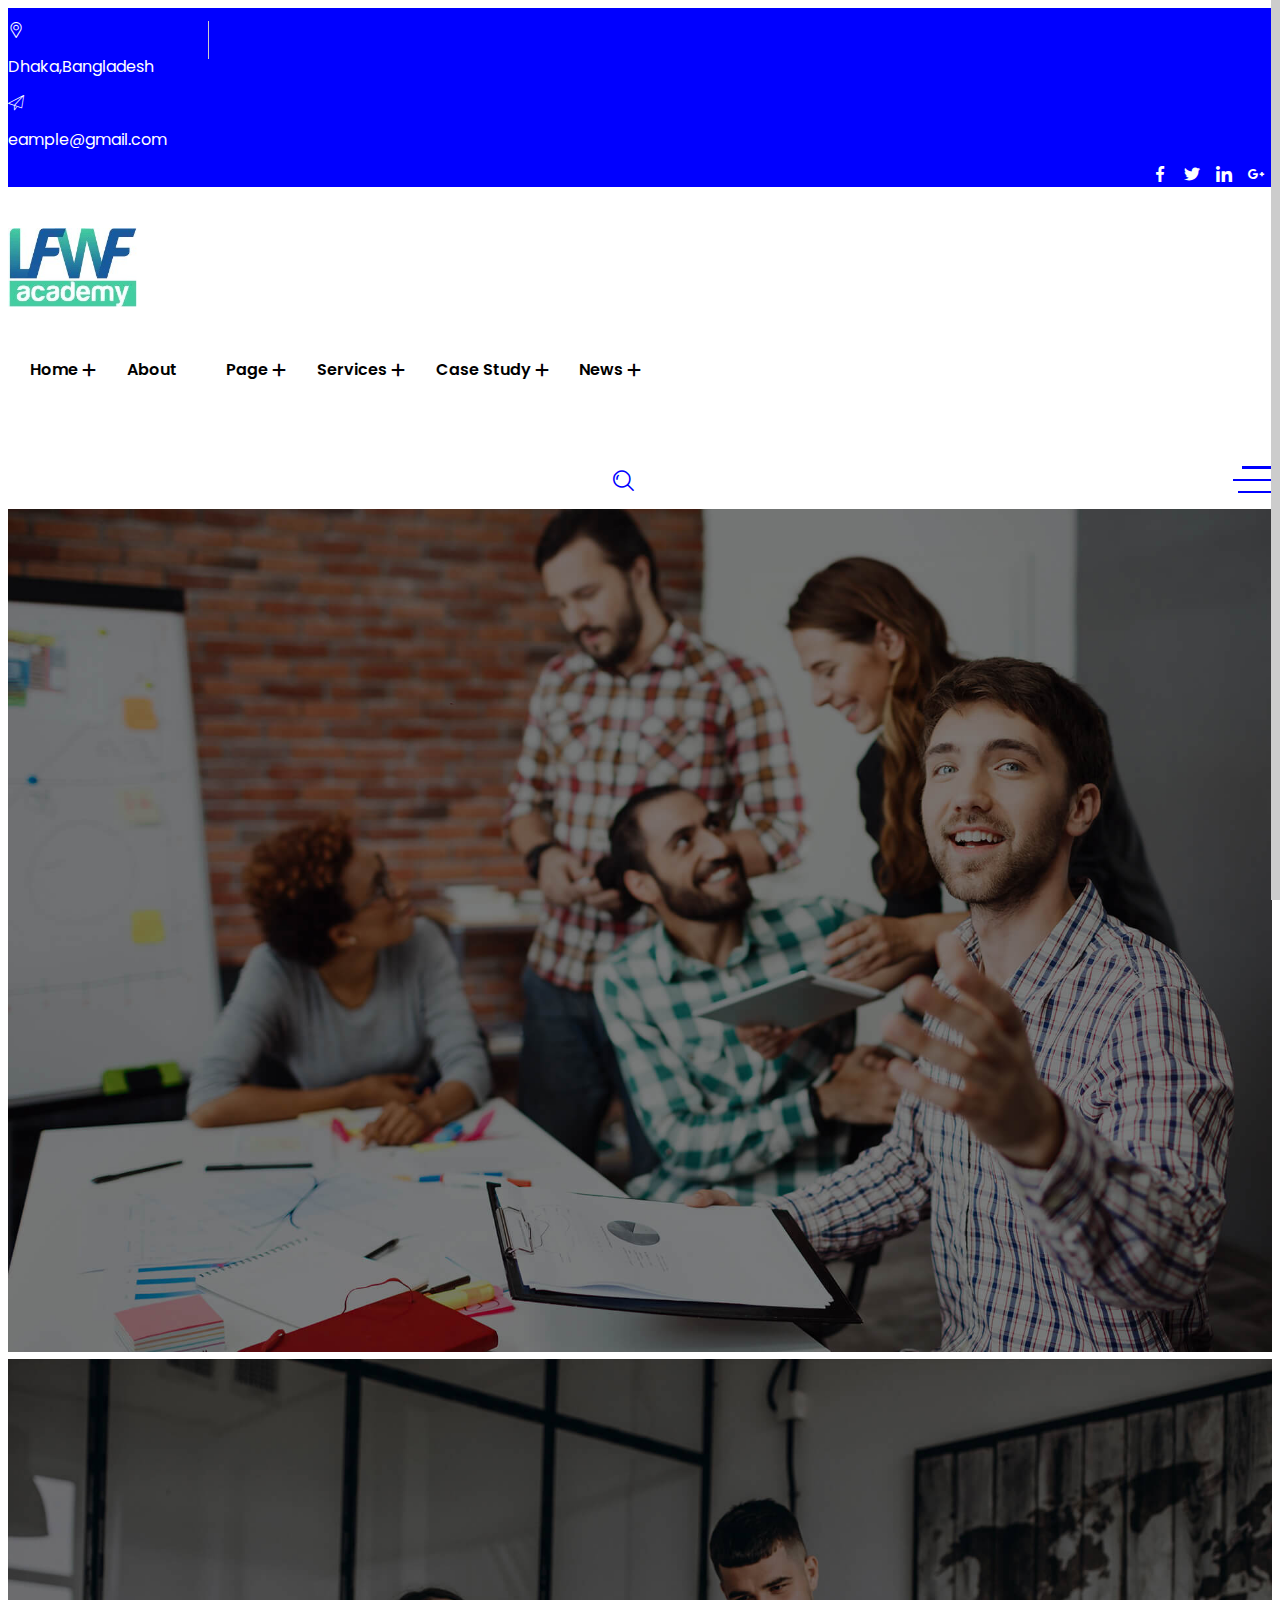
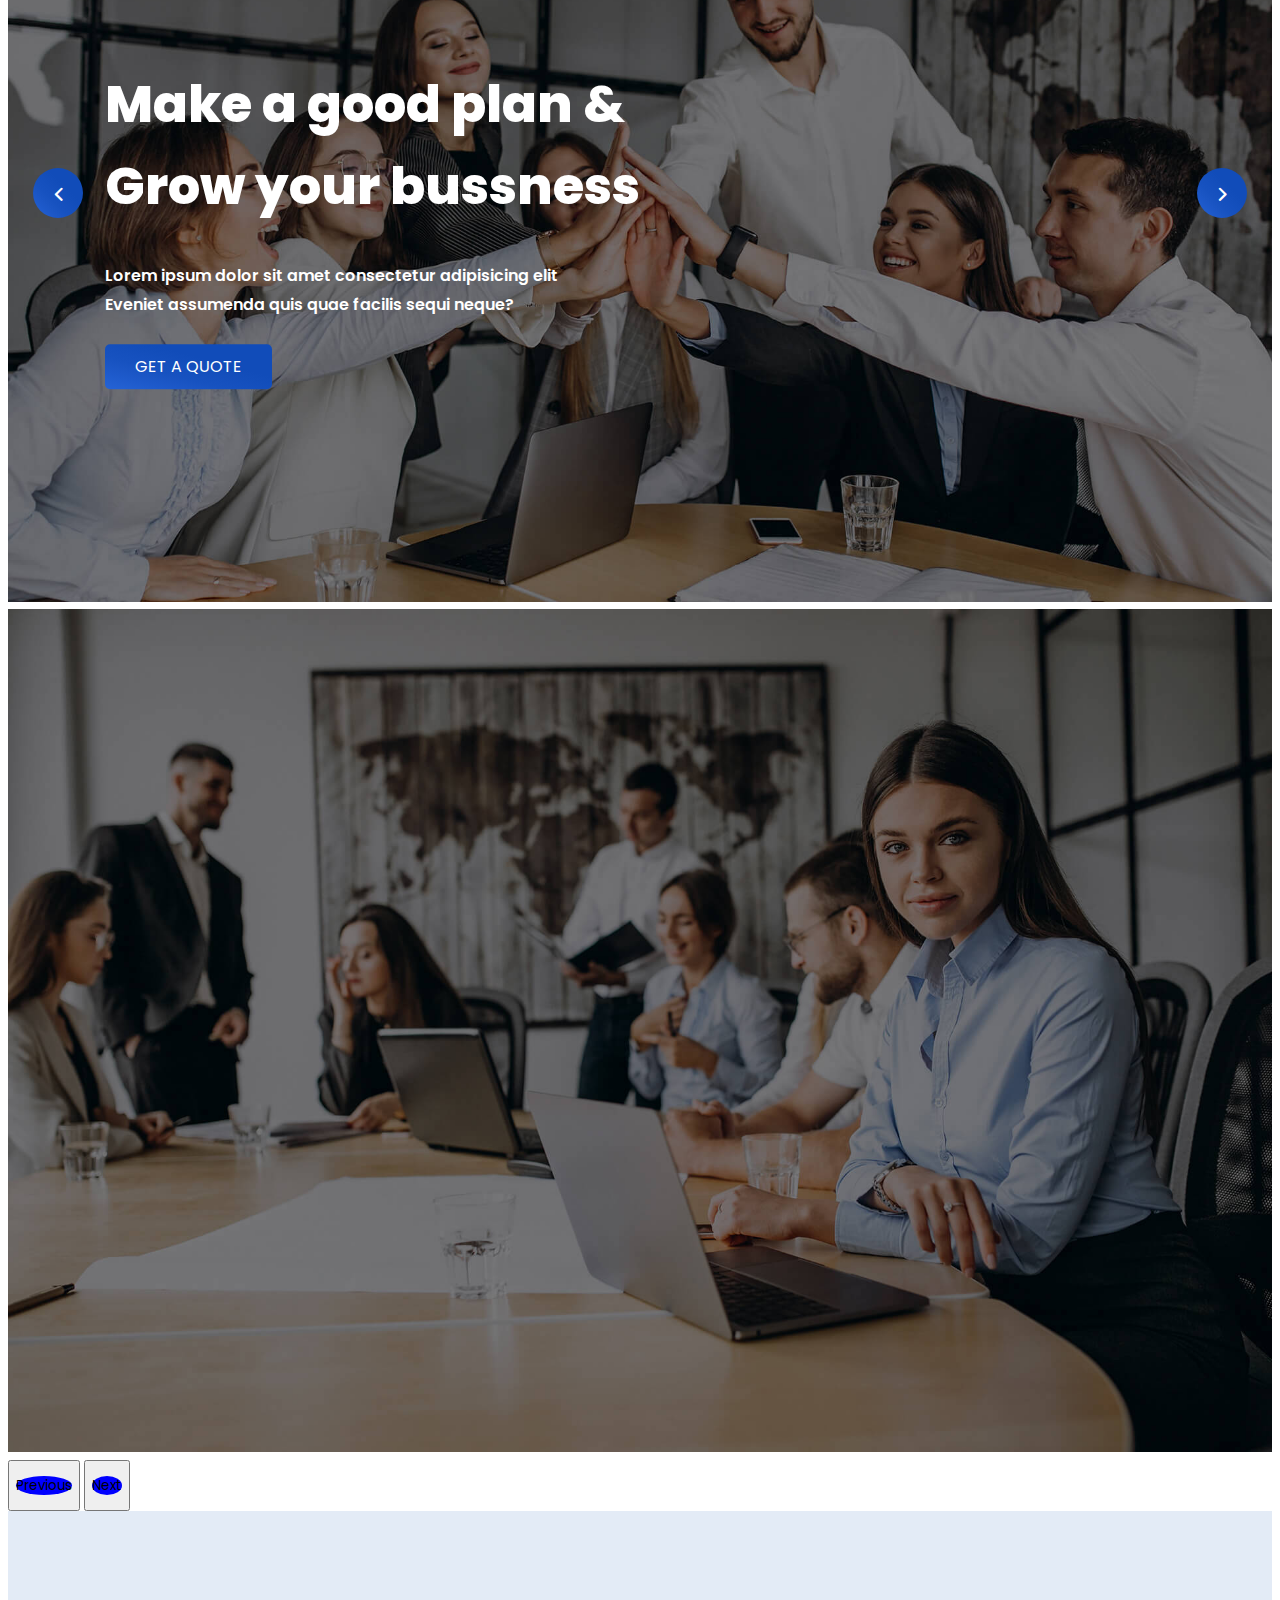
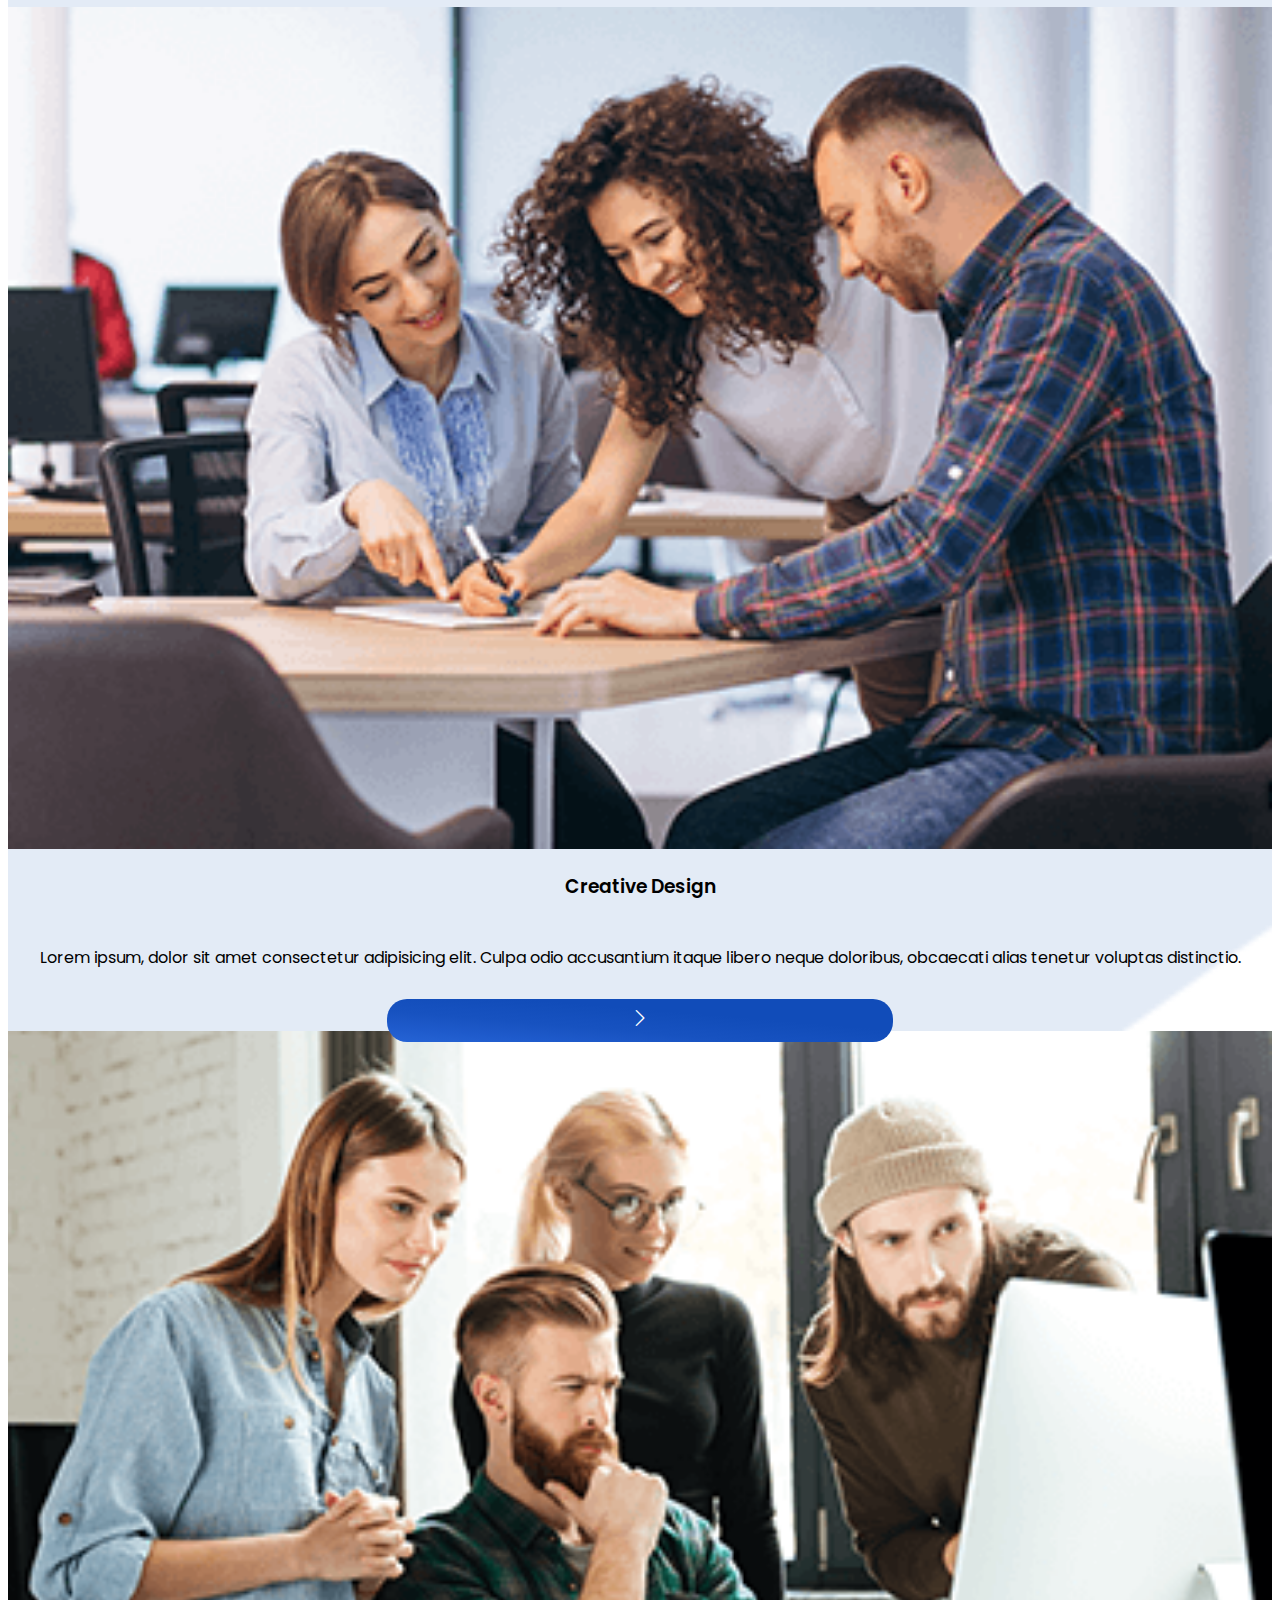
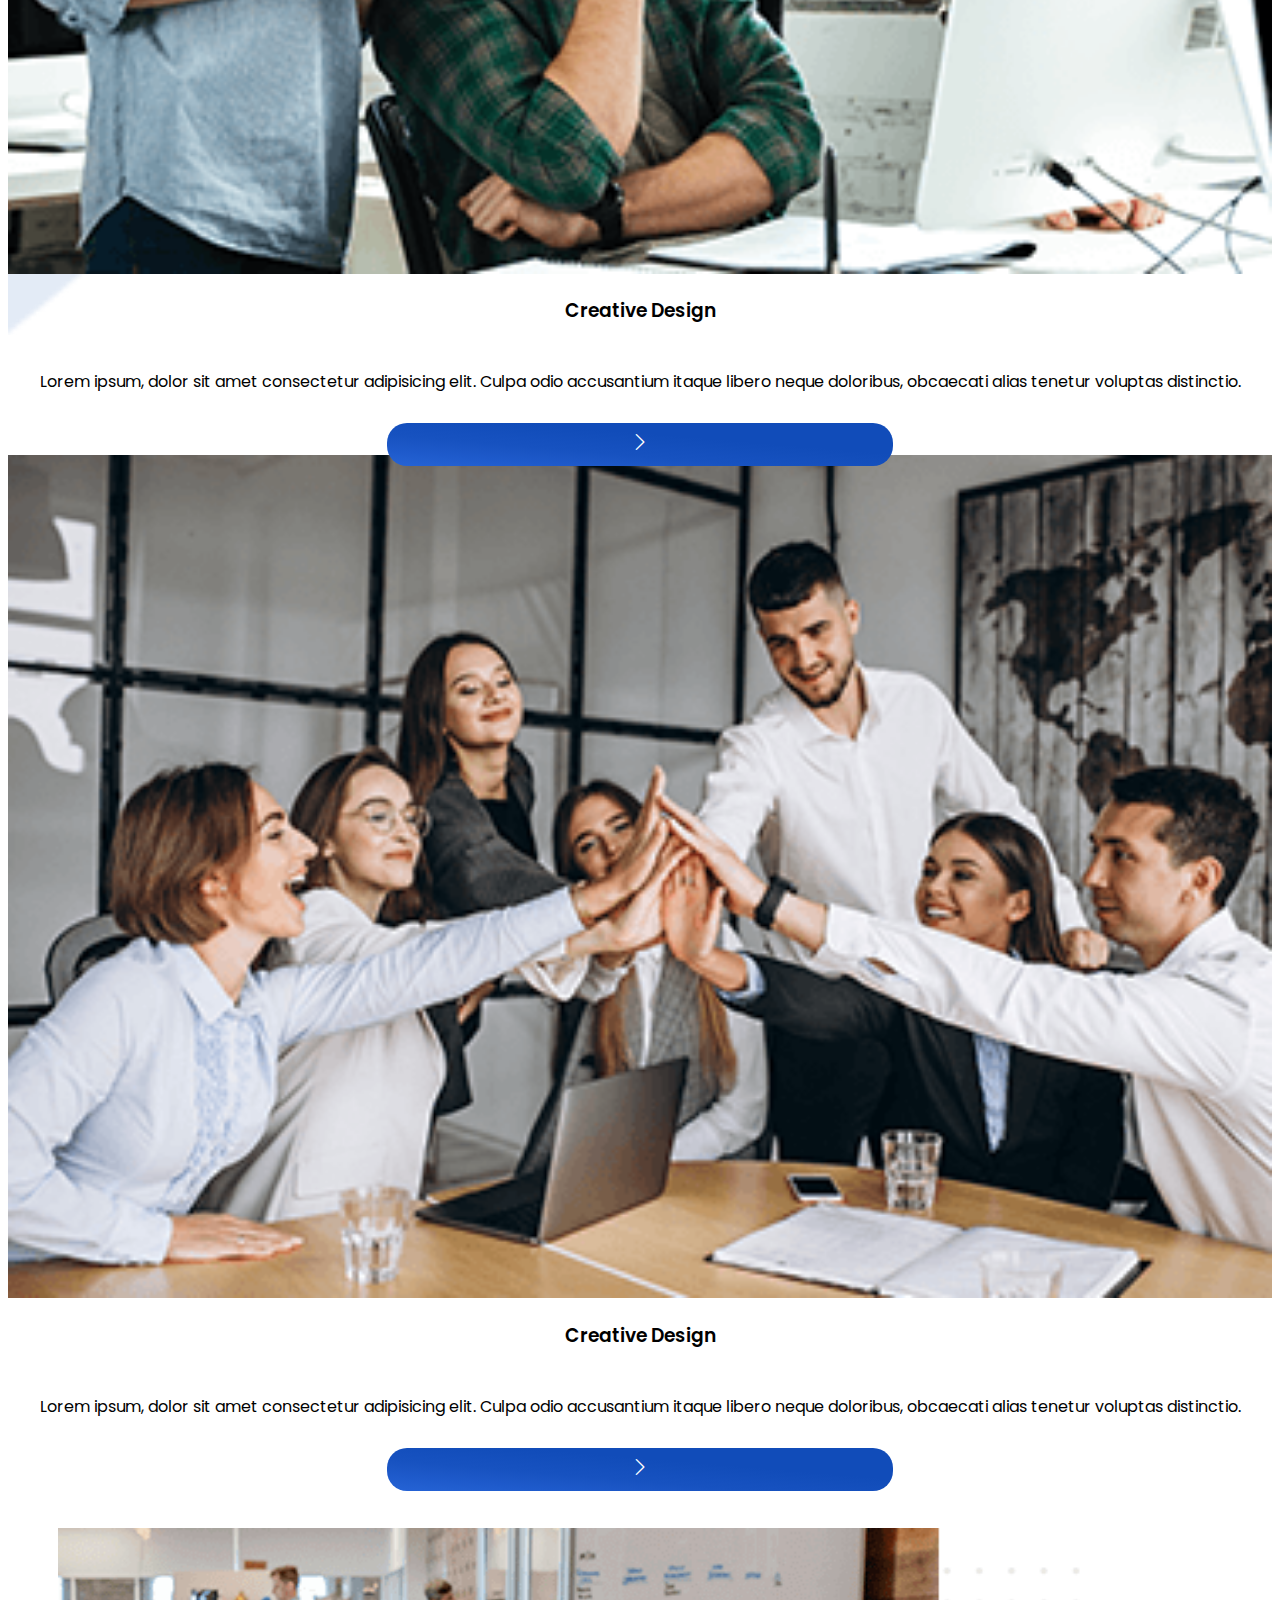
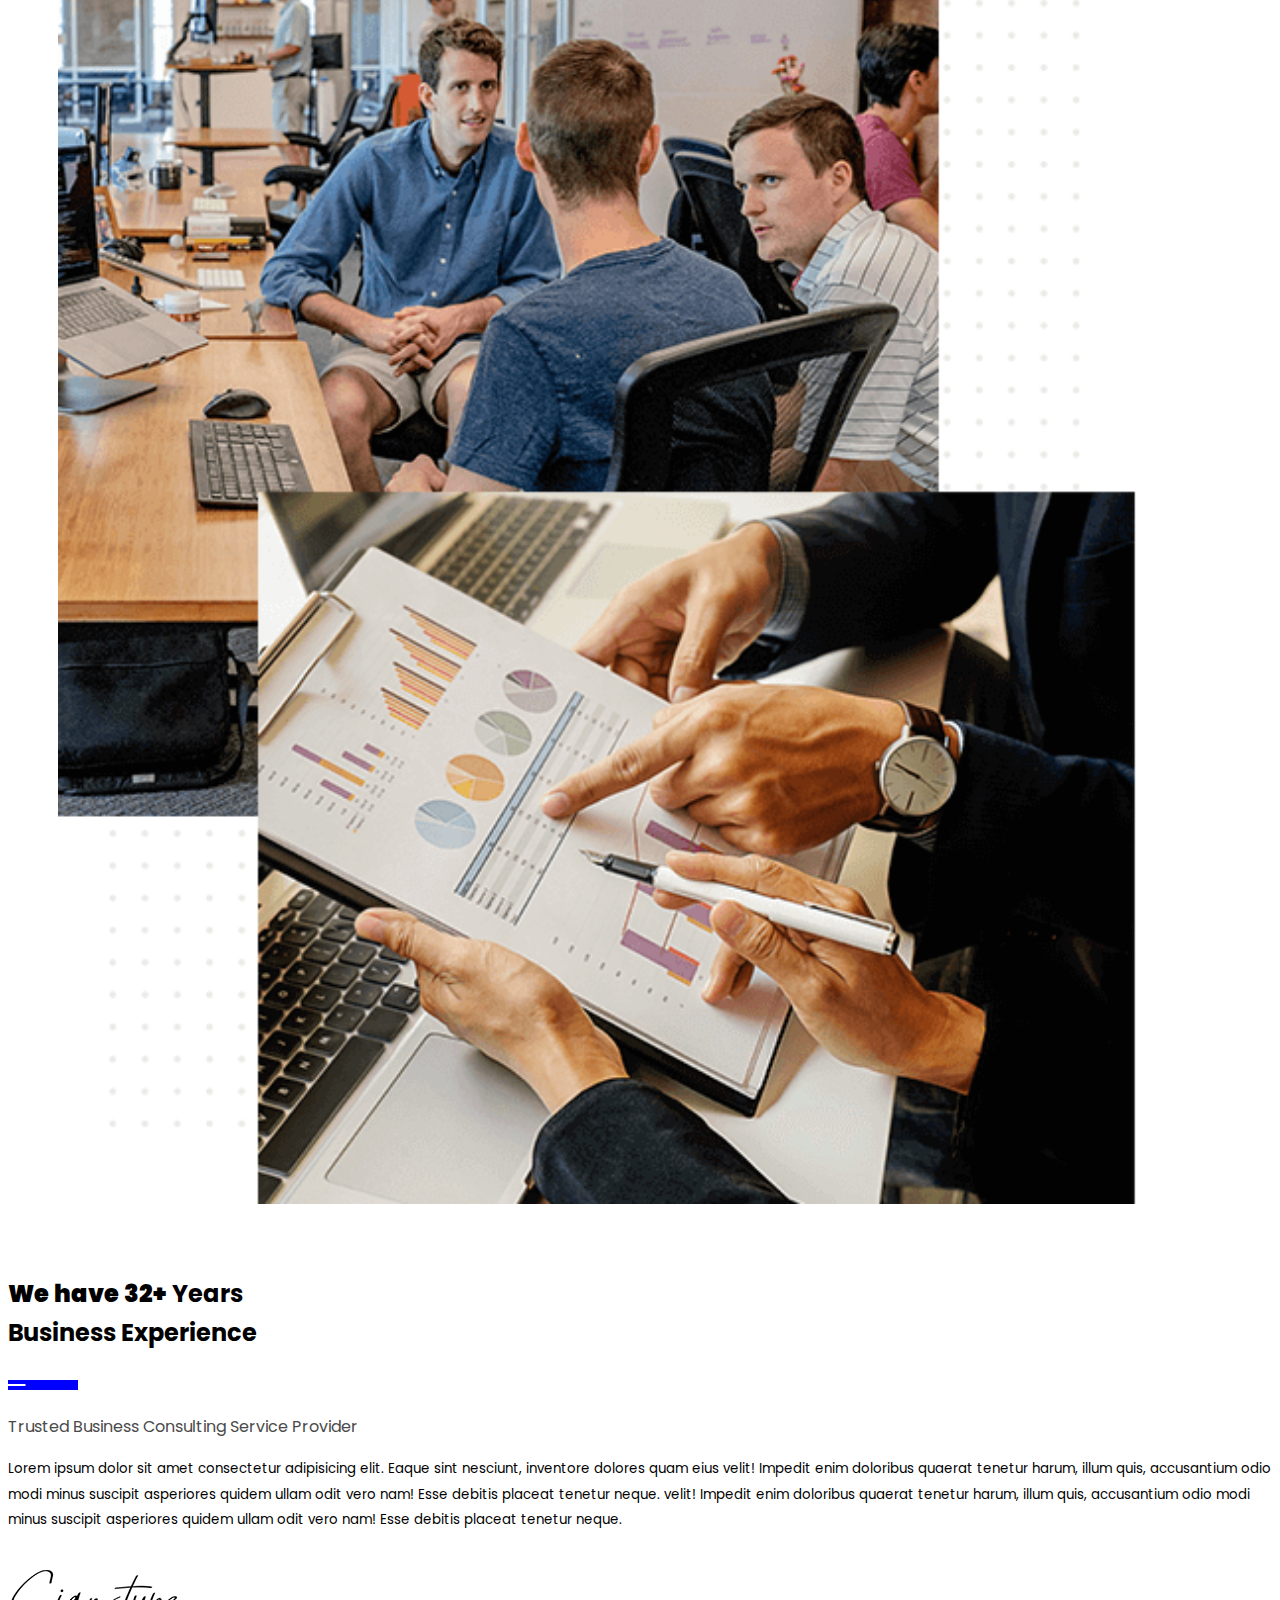
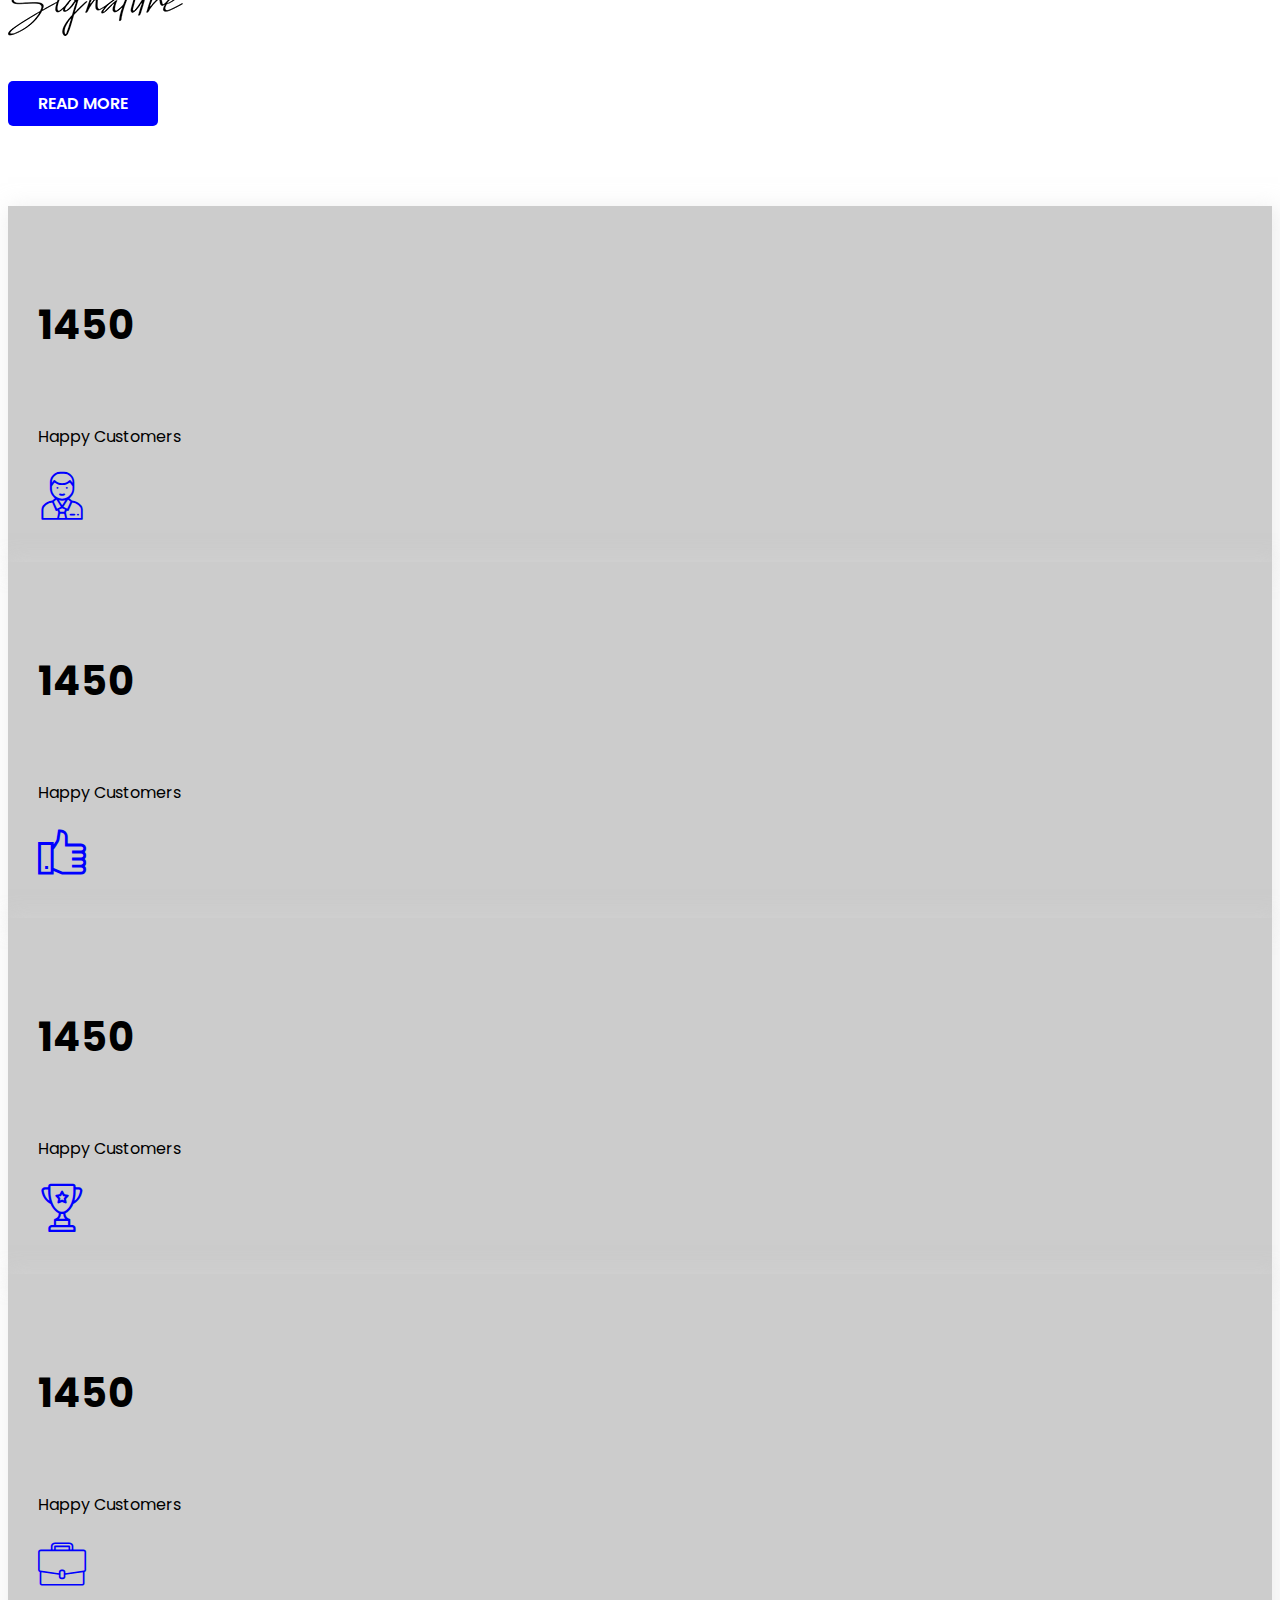
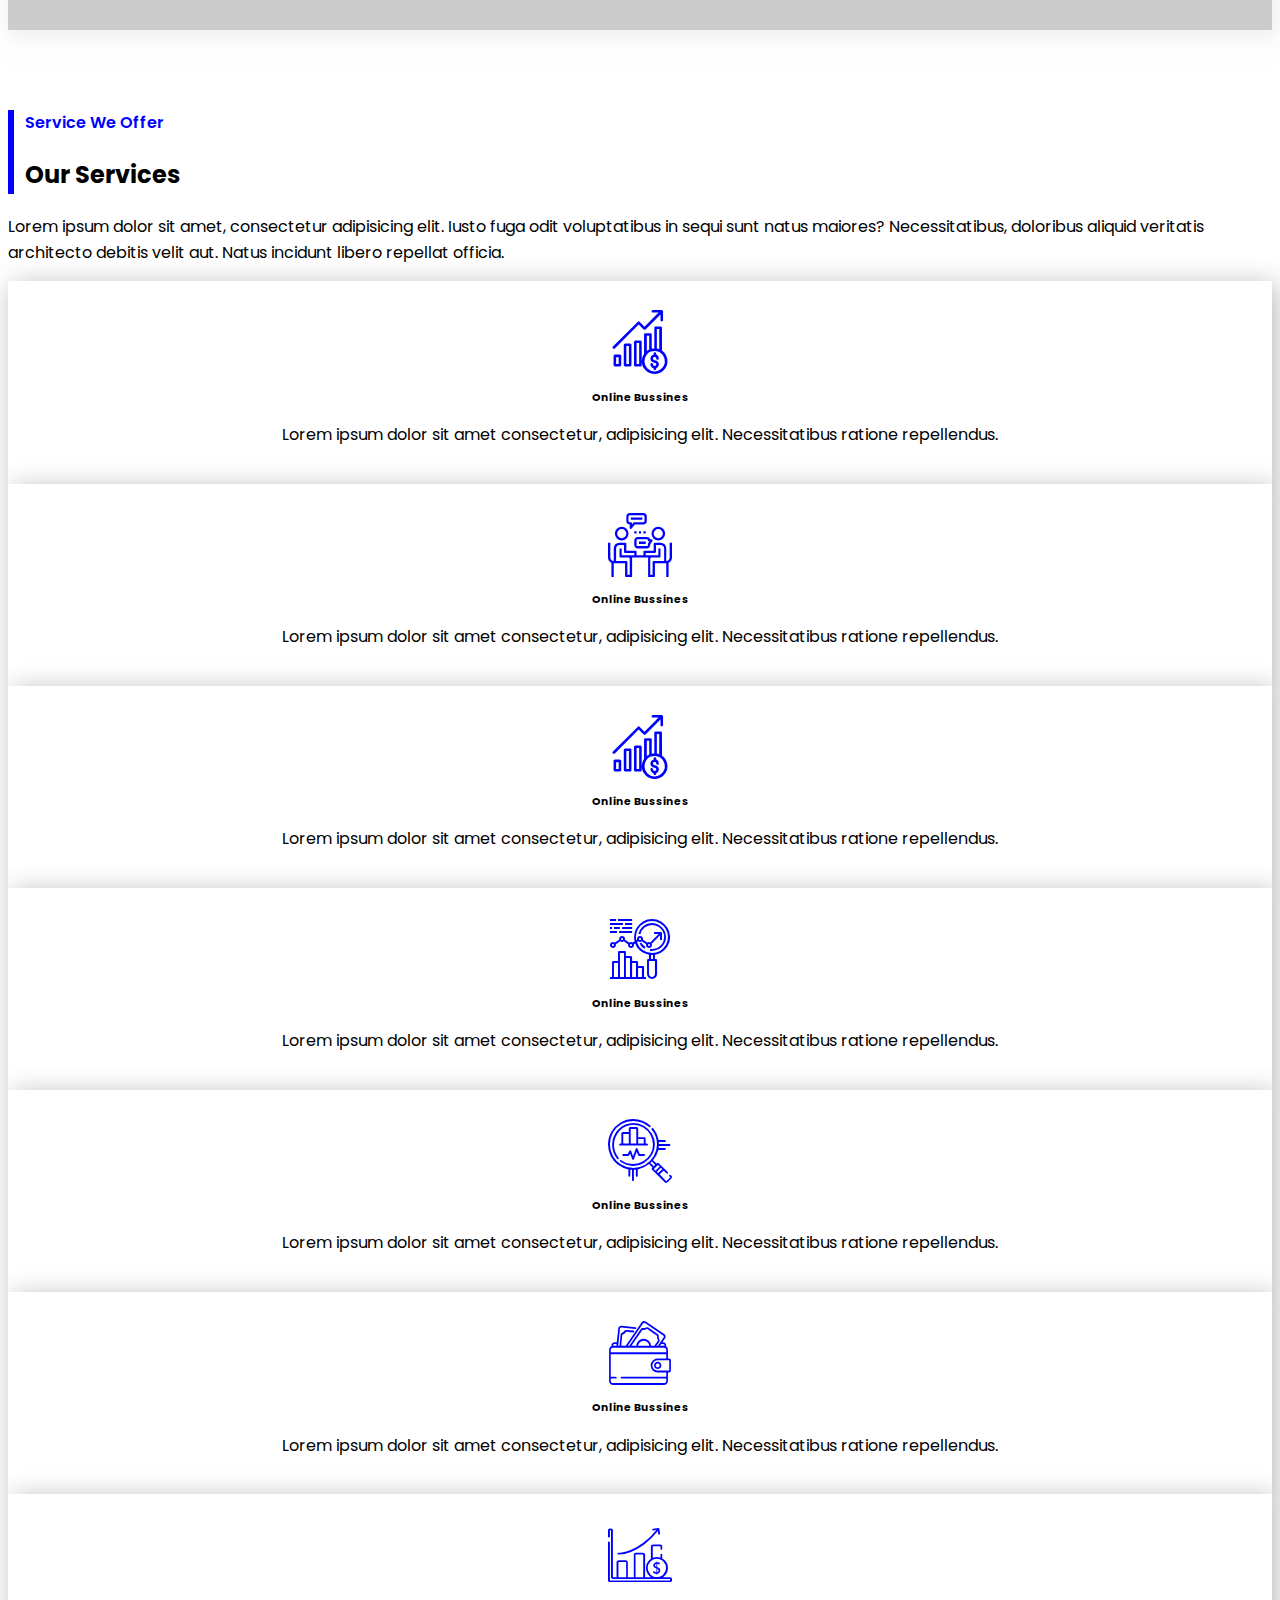
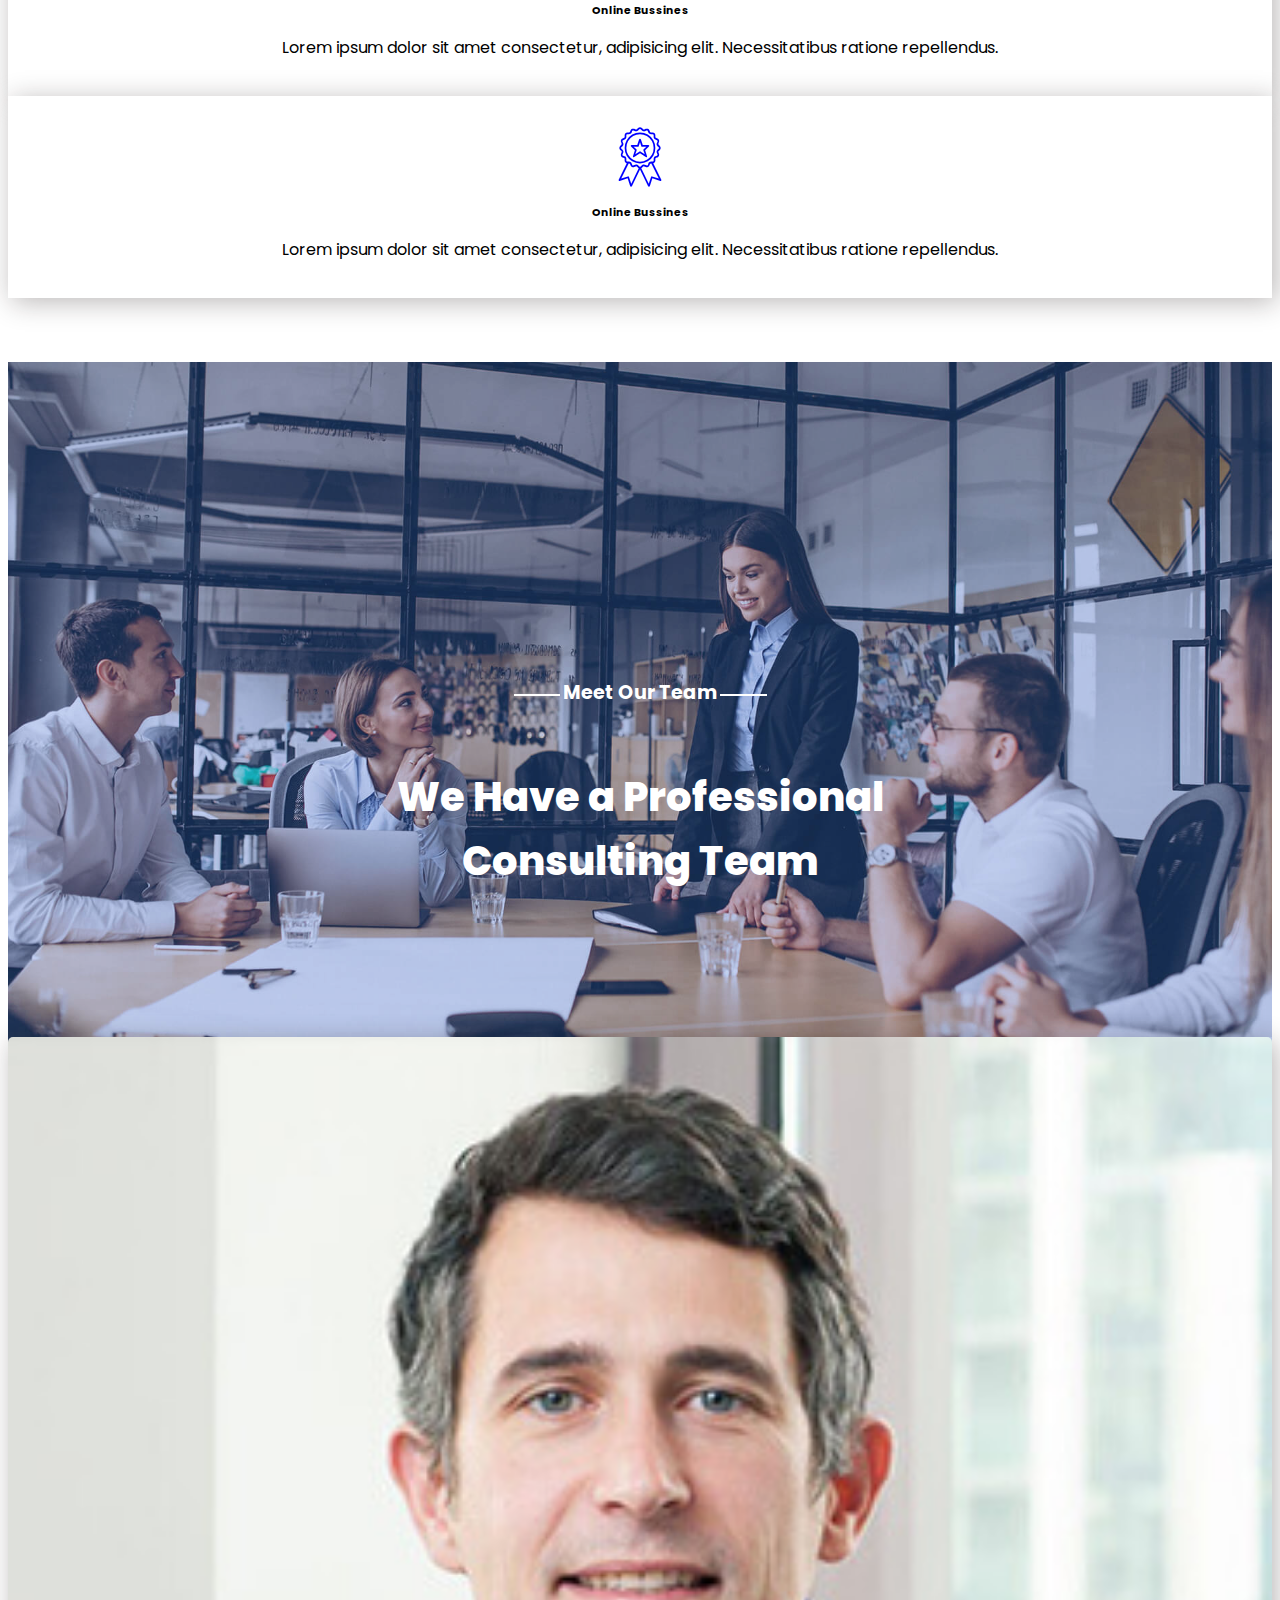
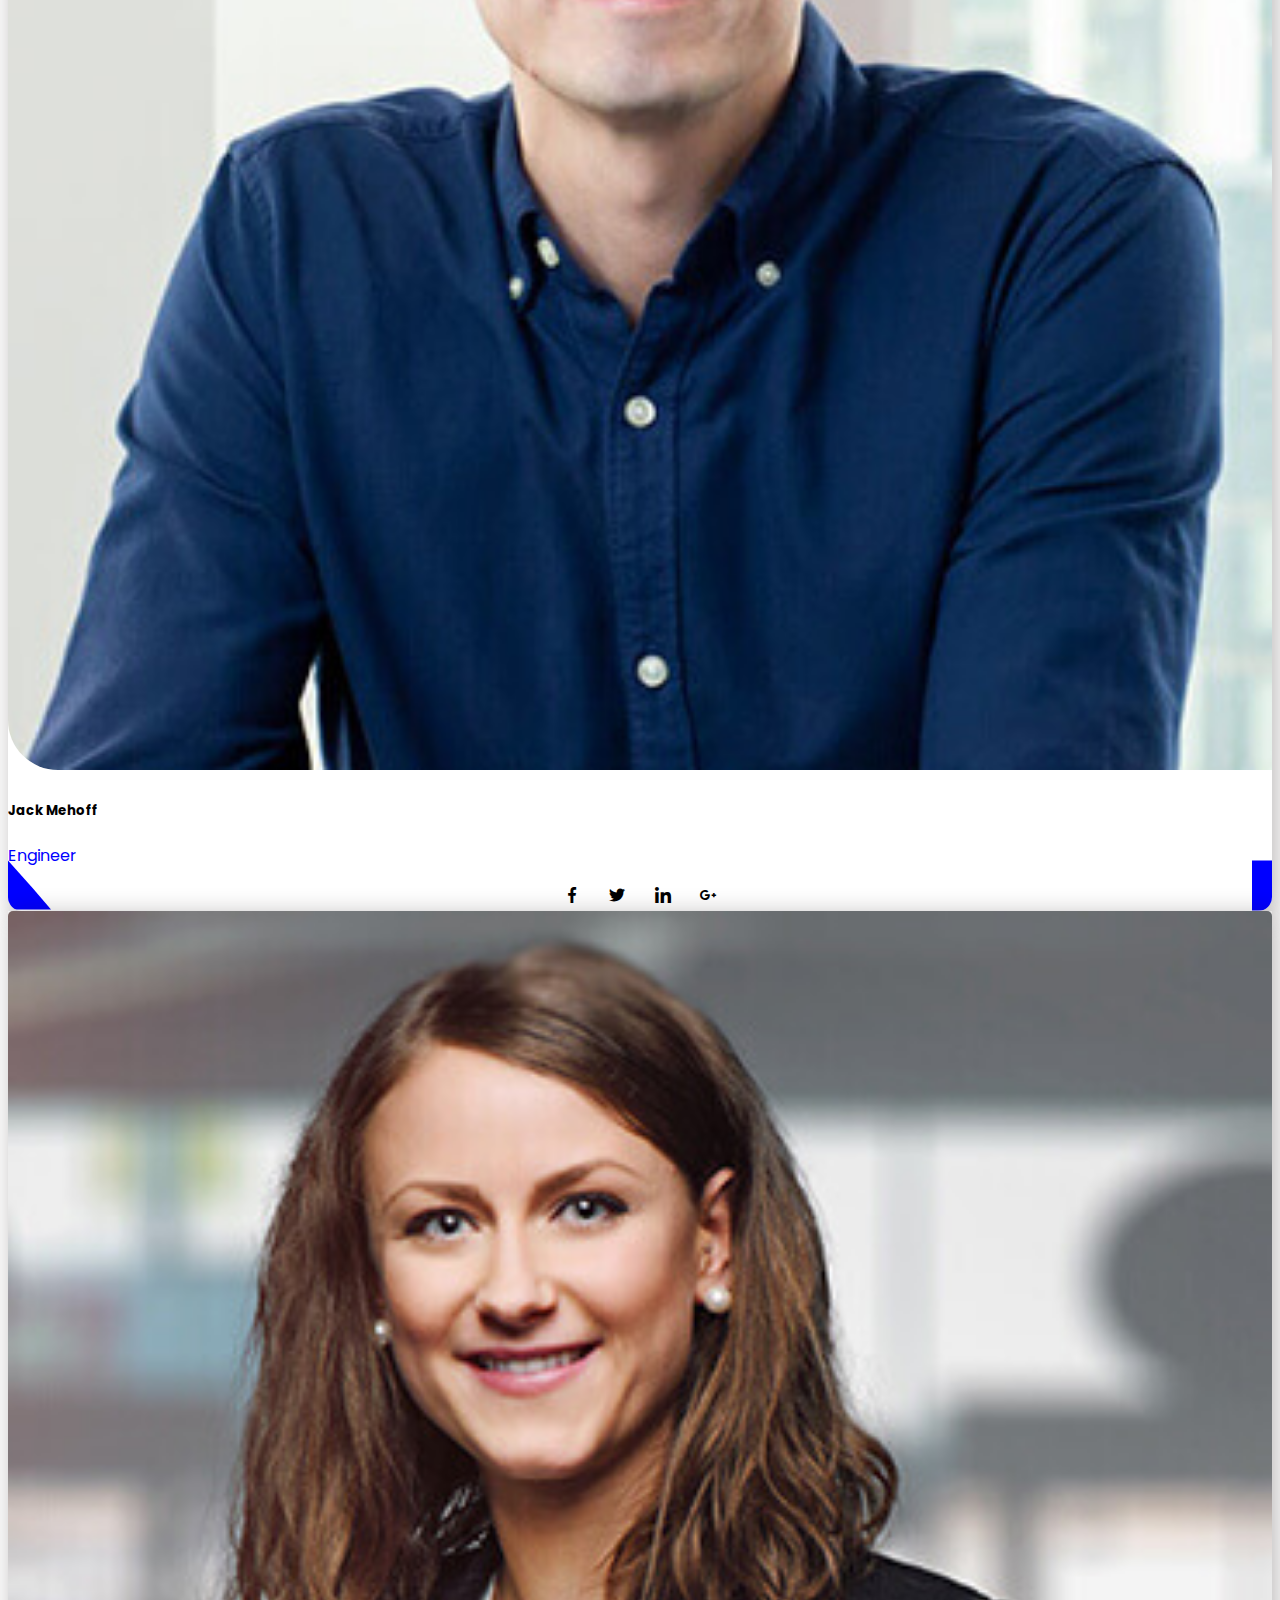
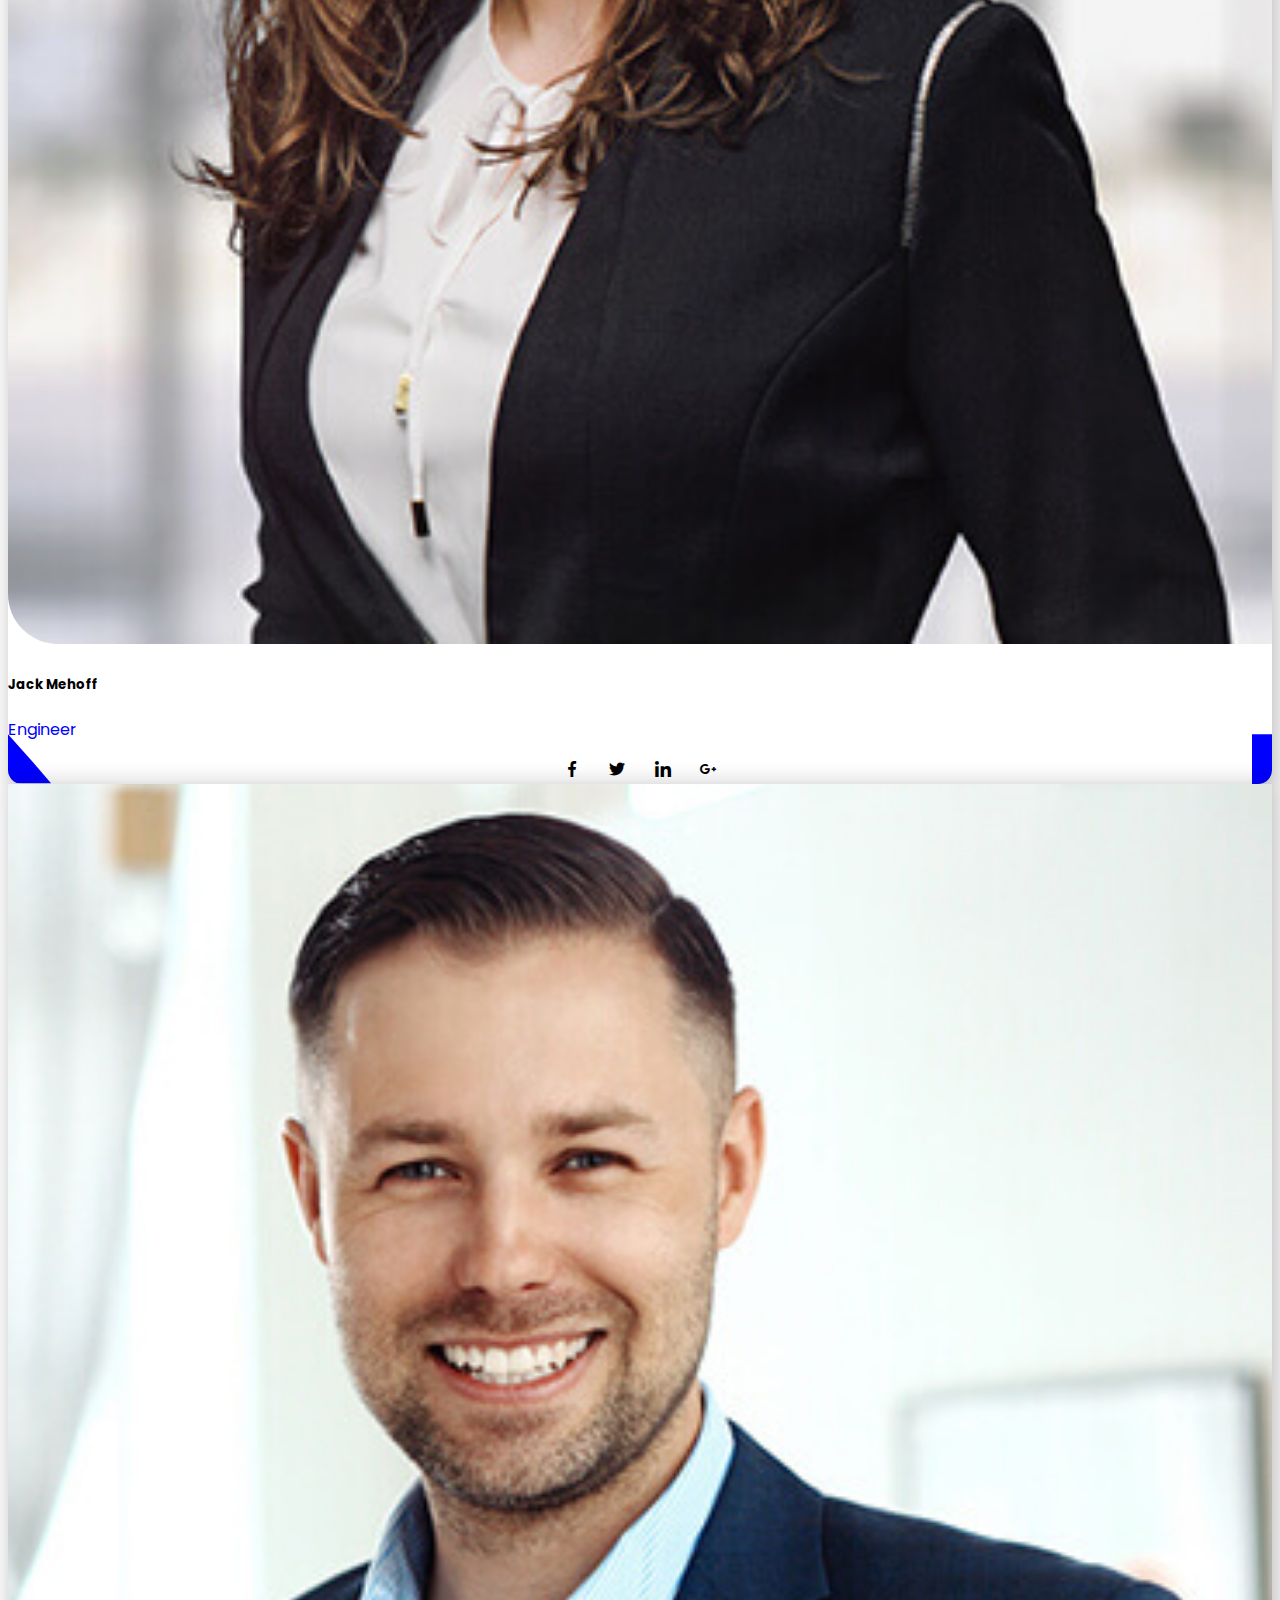
==== commit 85aeeb16: "fff" ====
--- a/index.html
+++ b/index.html
@@ -49,7 +49,7 @@
       </div>
     </header><!--TOP HEADER END-->
 
-    <div class="main-header clearfix "> <!--main -header html start-->
+    <div class="main-header sticky-top clearfix "> <!--main -header html start-->
       <div class="container">
         <div class="row">
           <div class="col-lg-2 col-xxl-4 col-md-12">
@@ -855,7 +855,7 @@
       </div>
     </div>
     <button class="carousel-control-prev" type="button" data-bs-target="#carouselExampleControls" data-bs-slide="prev">
-      <span><i class="fas fa-arrow-left"></i></span>
+      <span ><i class="fas fa-arrow-left"></i></span>
       <!-- <span class="carousel-control-prev-icon" aria-hidden="true"></span> -->
       <span class="visually-hidden">Previous</span>
     </button>
@@ -968,4 +968,4 @@
     <script src="https://cdn.jsdelivr.net/npm/bootstrap@5.0.0-beta3/dist/js/bootstrap.min.js" integrity="sha384-j0CNLUeiqtyaRmlzUHCPZ+Gy5fQu0dQ6eZ/xAww941Ai1SxSY+0EQqNXNE6DZiVc" crossorigin="anonymous"></script>
     -->
   </body>
-</html>+</html>
--- a/style.css
+++ b/style.css
@@ -448,9 +448,9 @@
 }
 .signature-image{}
 .signature-image img {
-	width: 100px;
-	margin-top: 1.4rem;
-	margin-bottom: 1.3rem;
+	width: 175px;
+	margin-top: 2.4rem;
+	margin-bottom: 2.3rem;
 }
 .experience-content a {
 	text-decoration: none;
@@ -514,7 +514,8 @@
 	text-align: center;
 	box-sizing: border-box;
 	position: relative;
-	position: relative;
+	background-color: #fff;
+
 }
 
 .our-services .serrvice-content::after {
@@ -625,7 +626,7 @@
 
 .introduce-our-team {
 	margin-top: -260px;
-	z-index: 999;
+	z-index: 1;
 	position: relative;
 }
 .introduce-our-team .team-content {
--- a/responsive/responsive.css
+++ b/responsive/responsive.css
@@ -16,6 +16,9 @@
     }
     .carusel-section .carusel-content h1 {
         font-size: 2.9rem;
+    }
+    .customer-section {
+        padding: 19px 10px;
     }
 }
 @media all and (max-width:1200px){
@@ -354,4 +357,4 @@
     .testimonial-title h5 {
         font-size: 1.2rem;
     }
-}+}
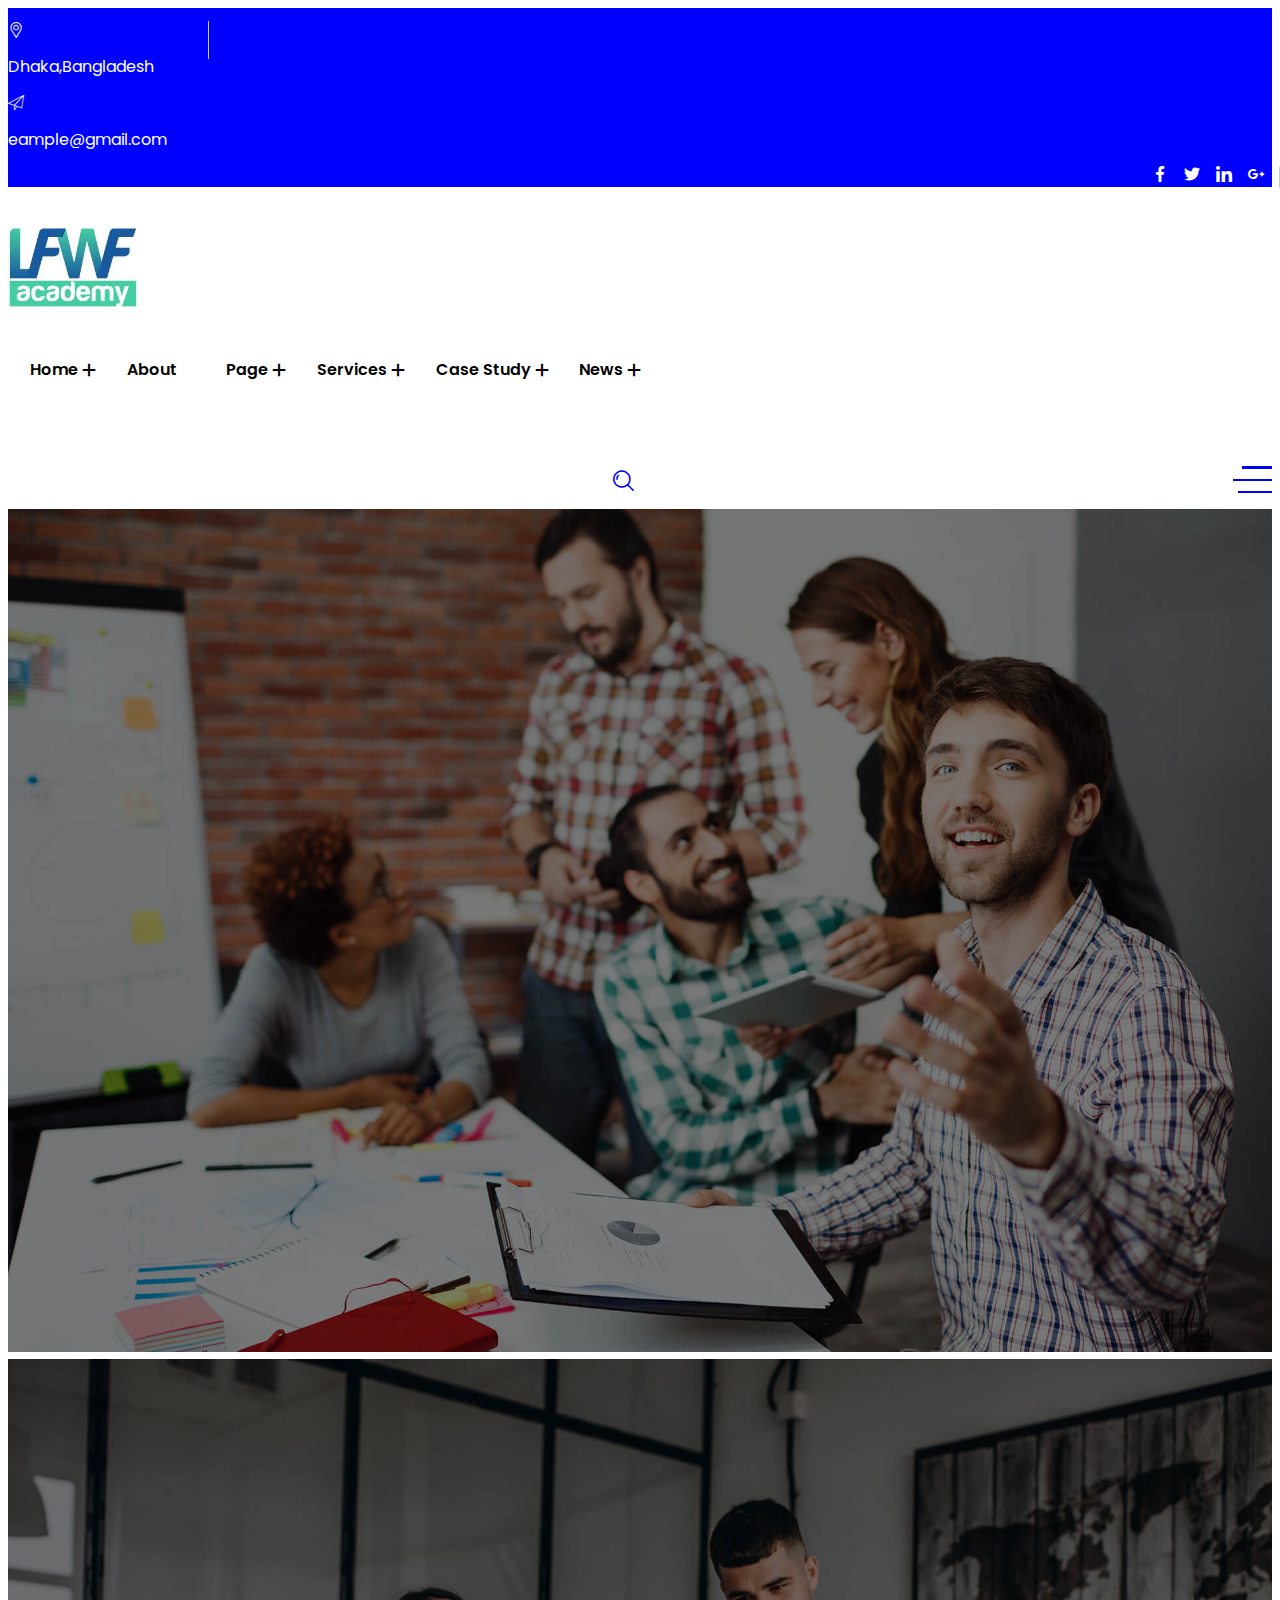
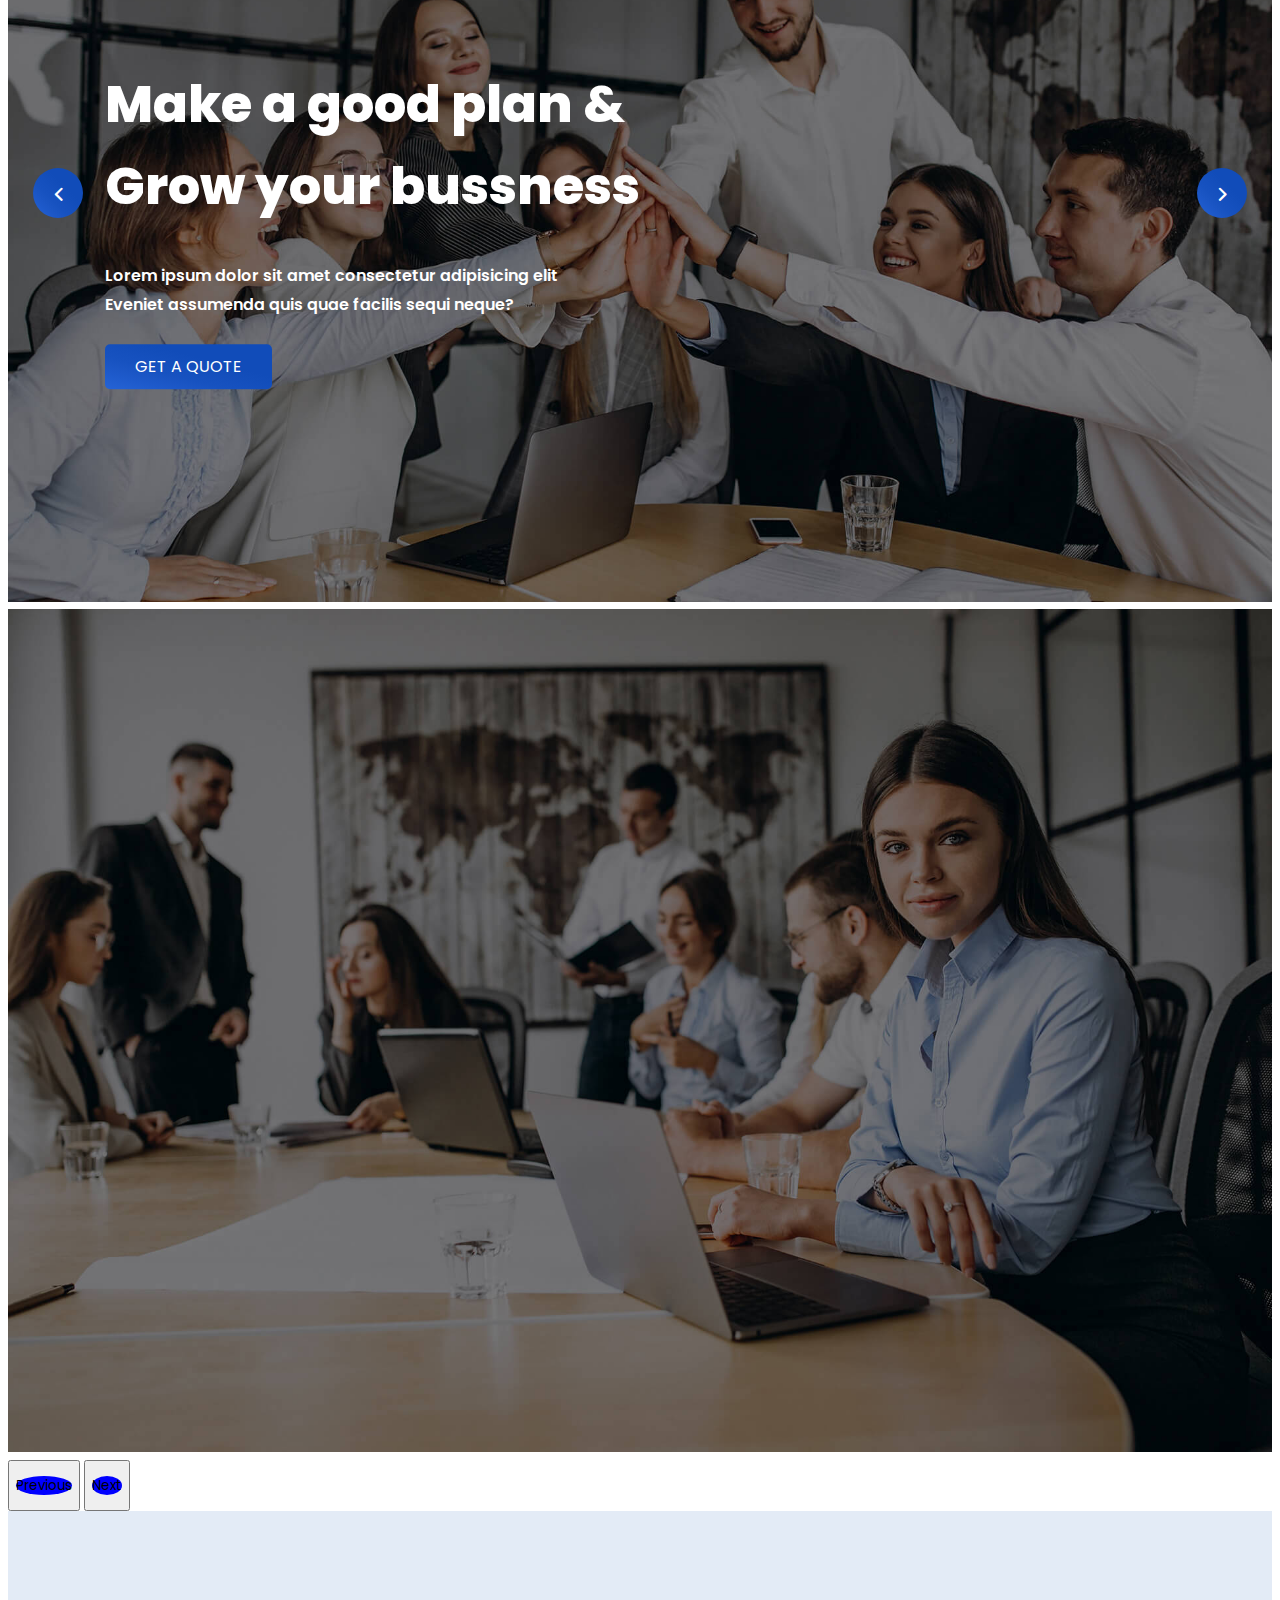
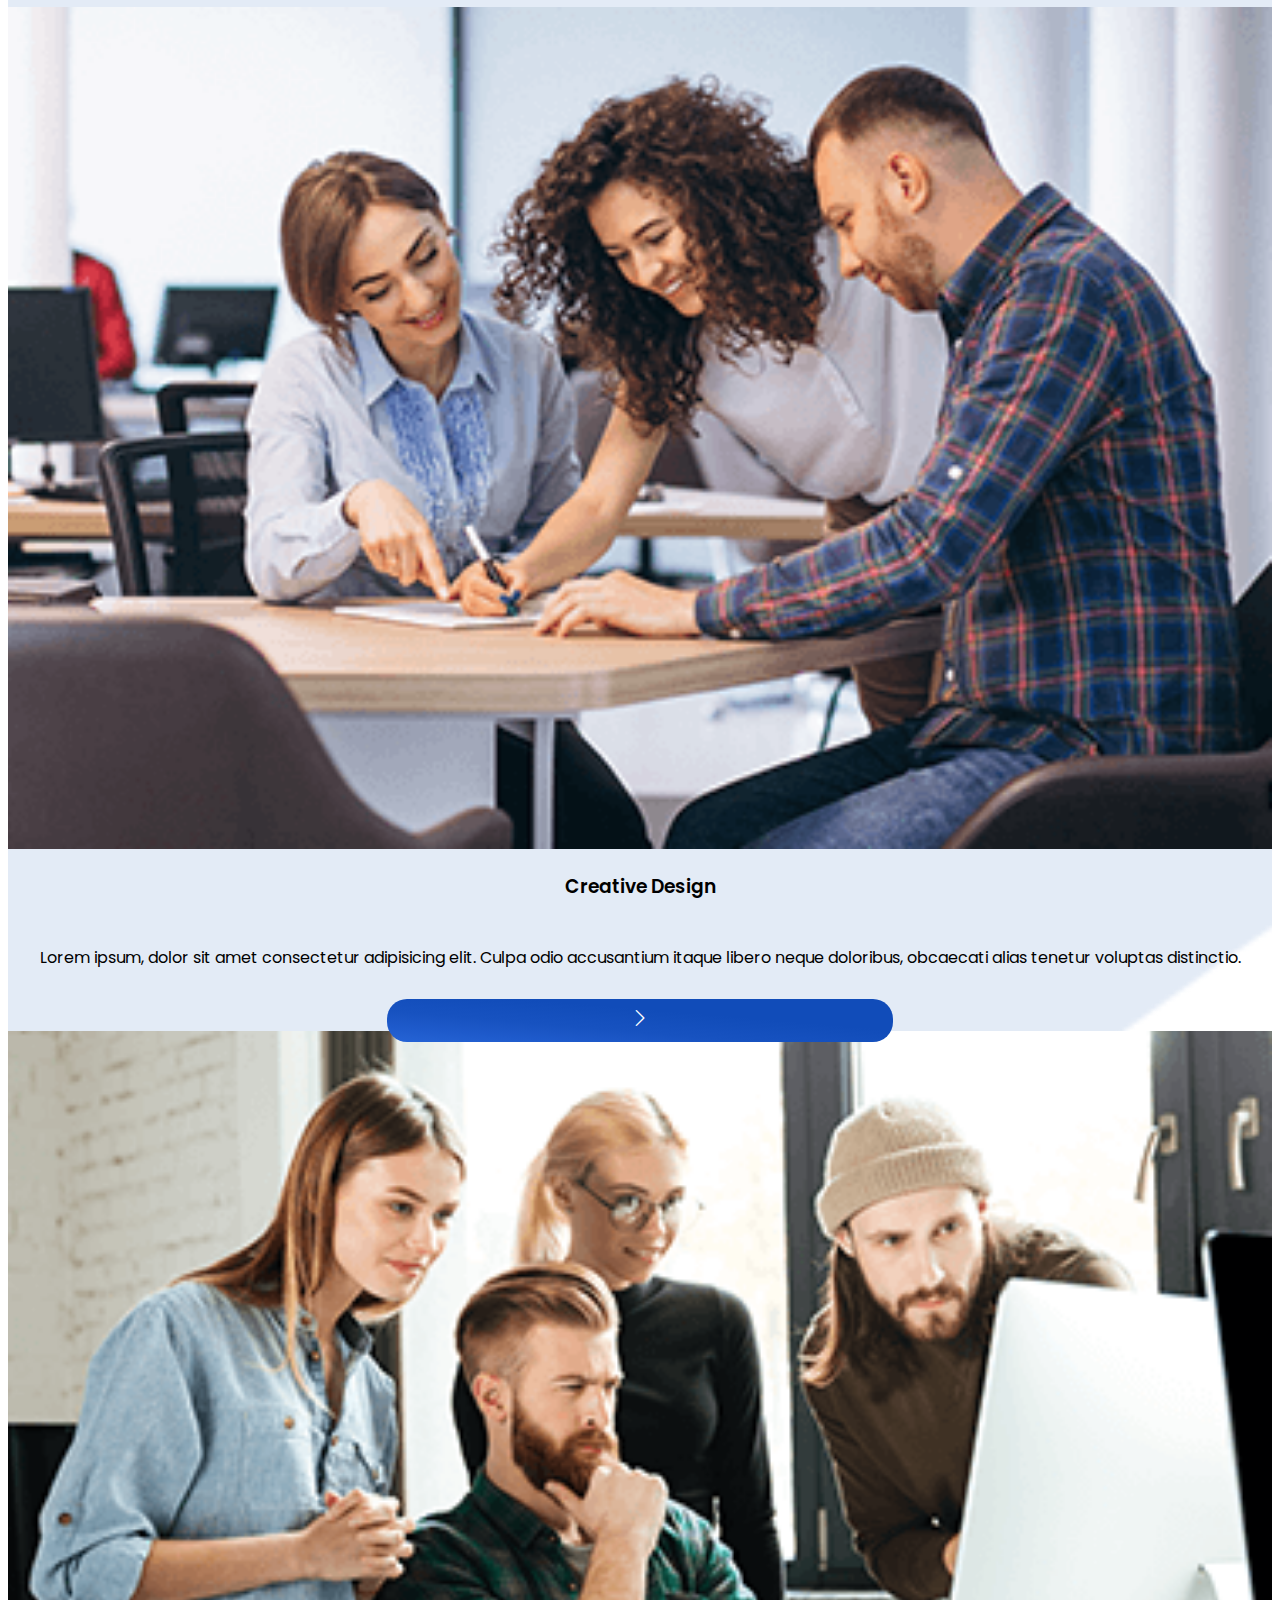
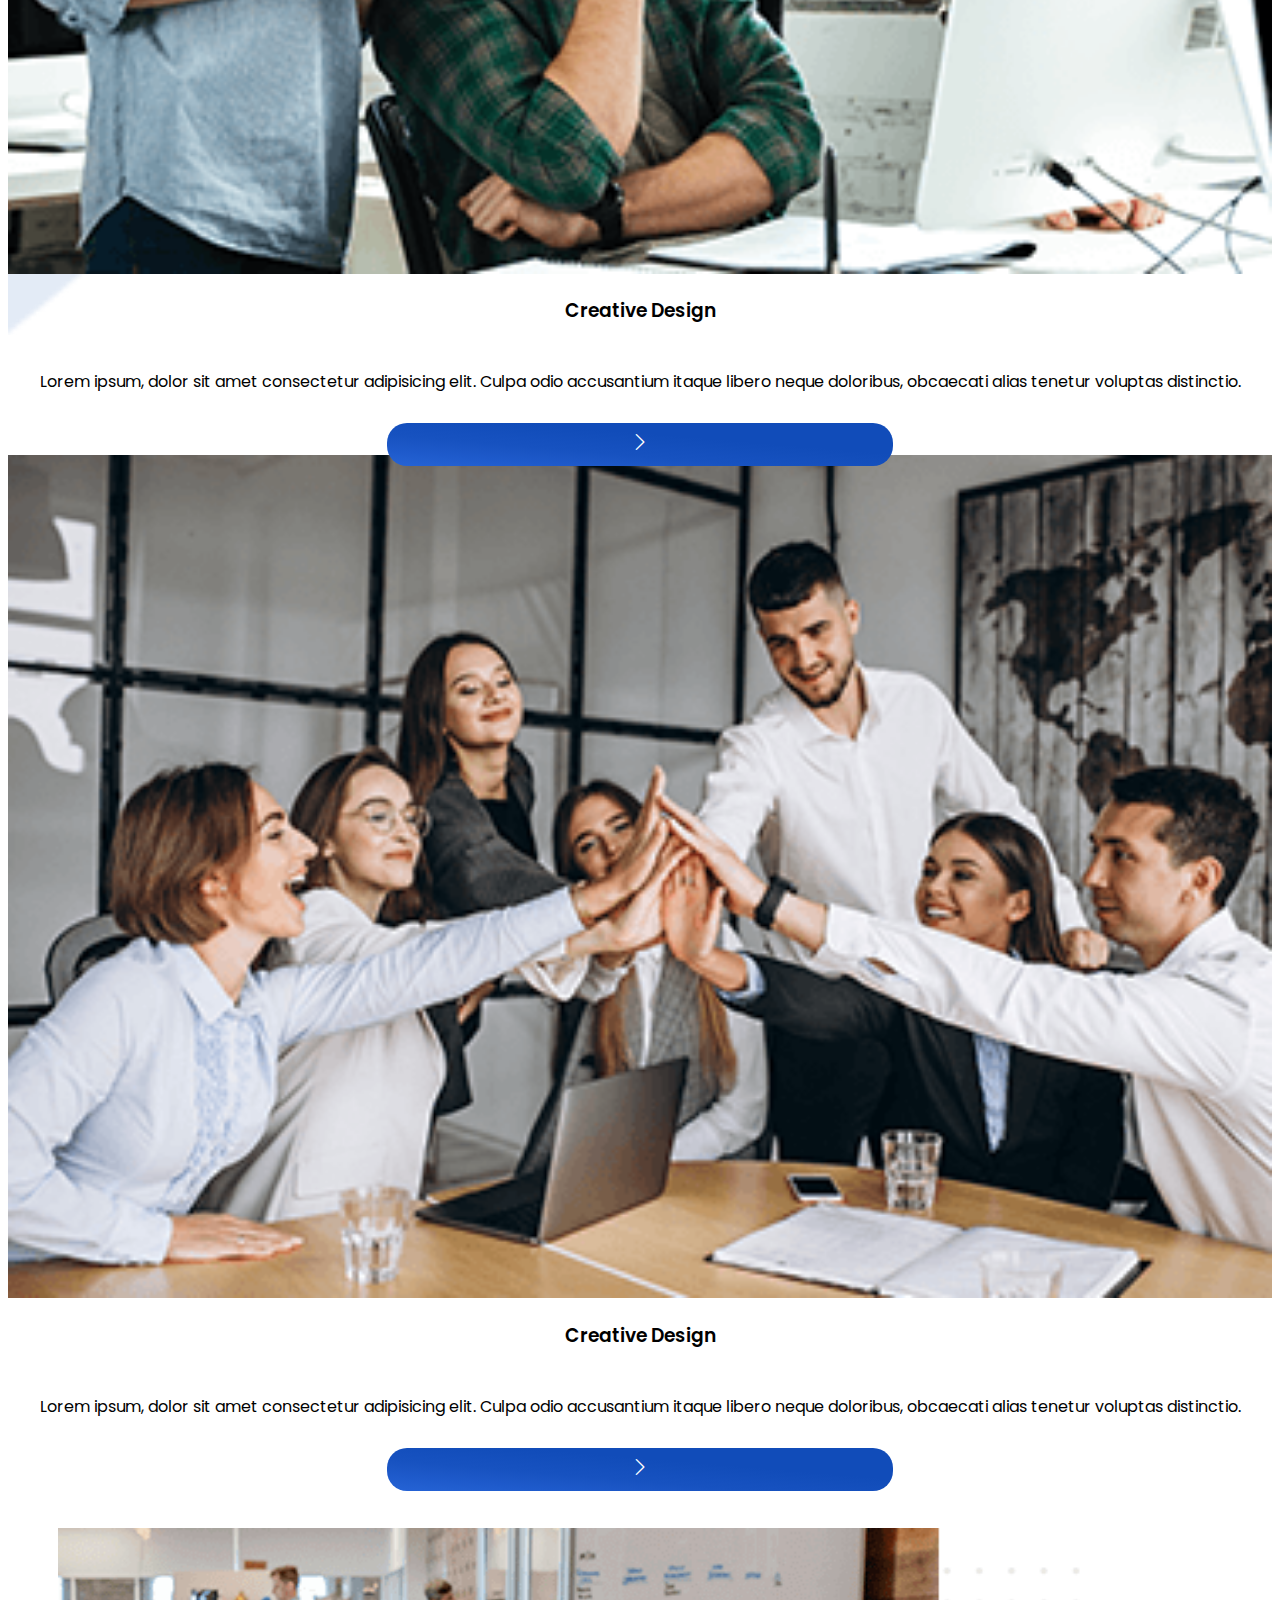
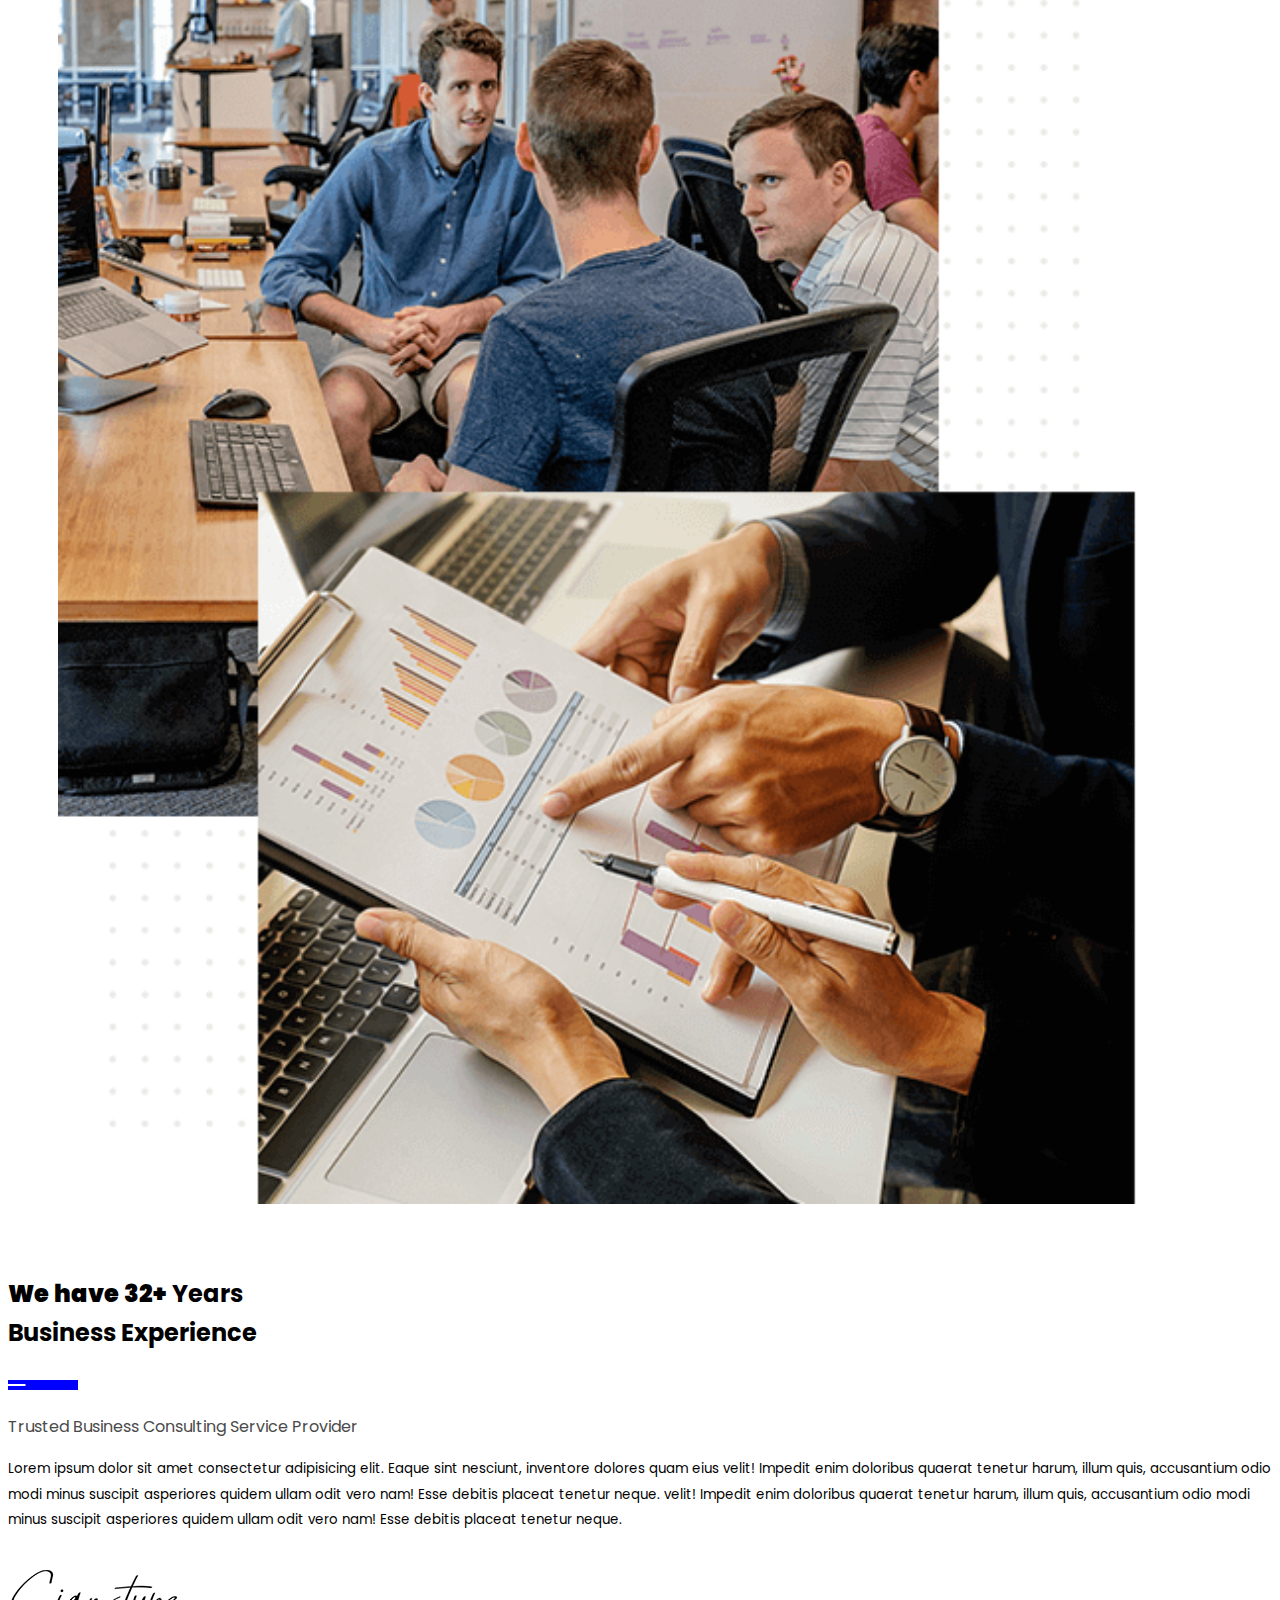
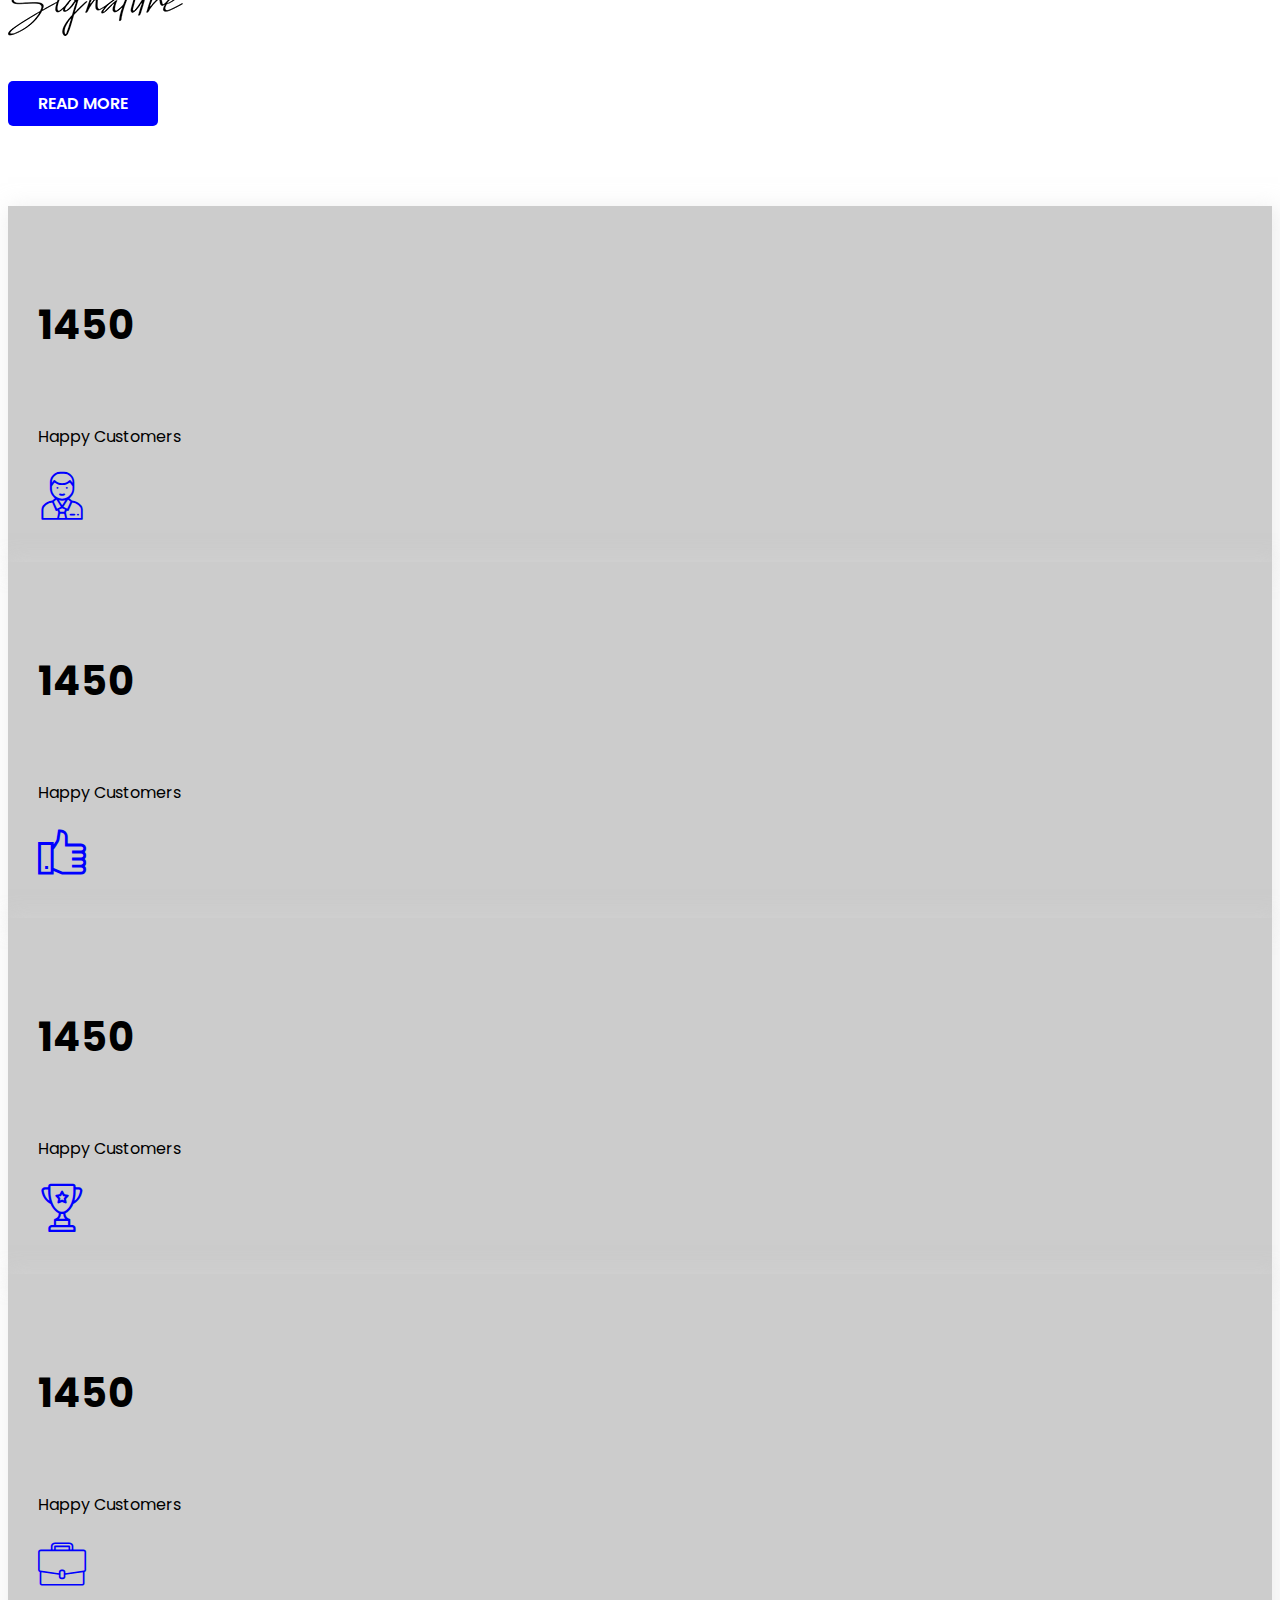
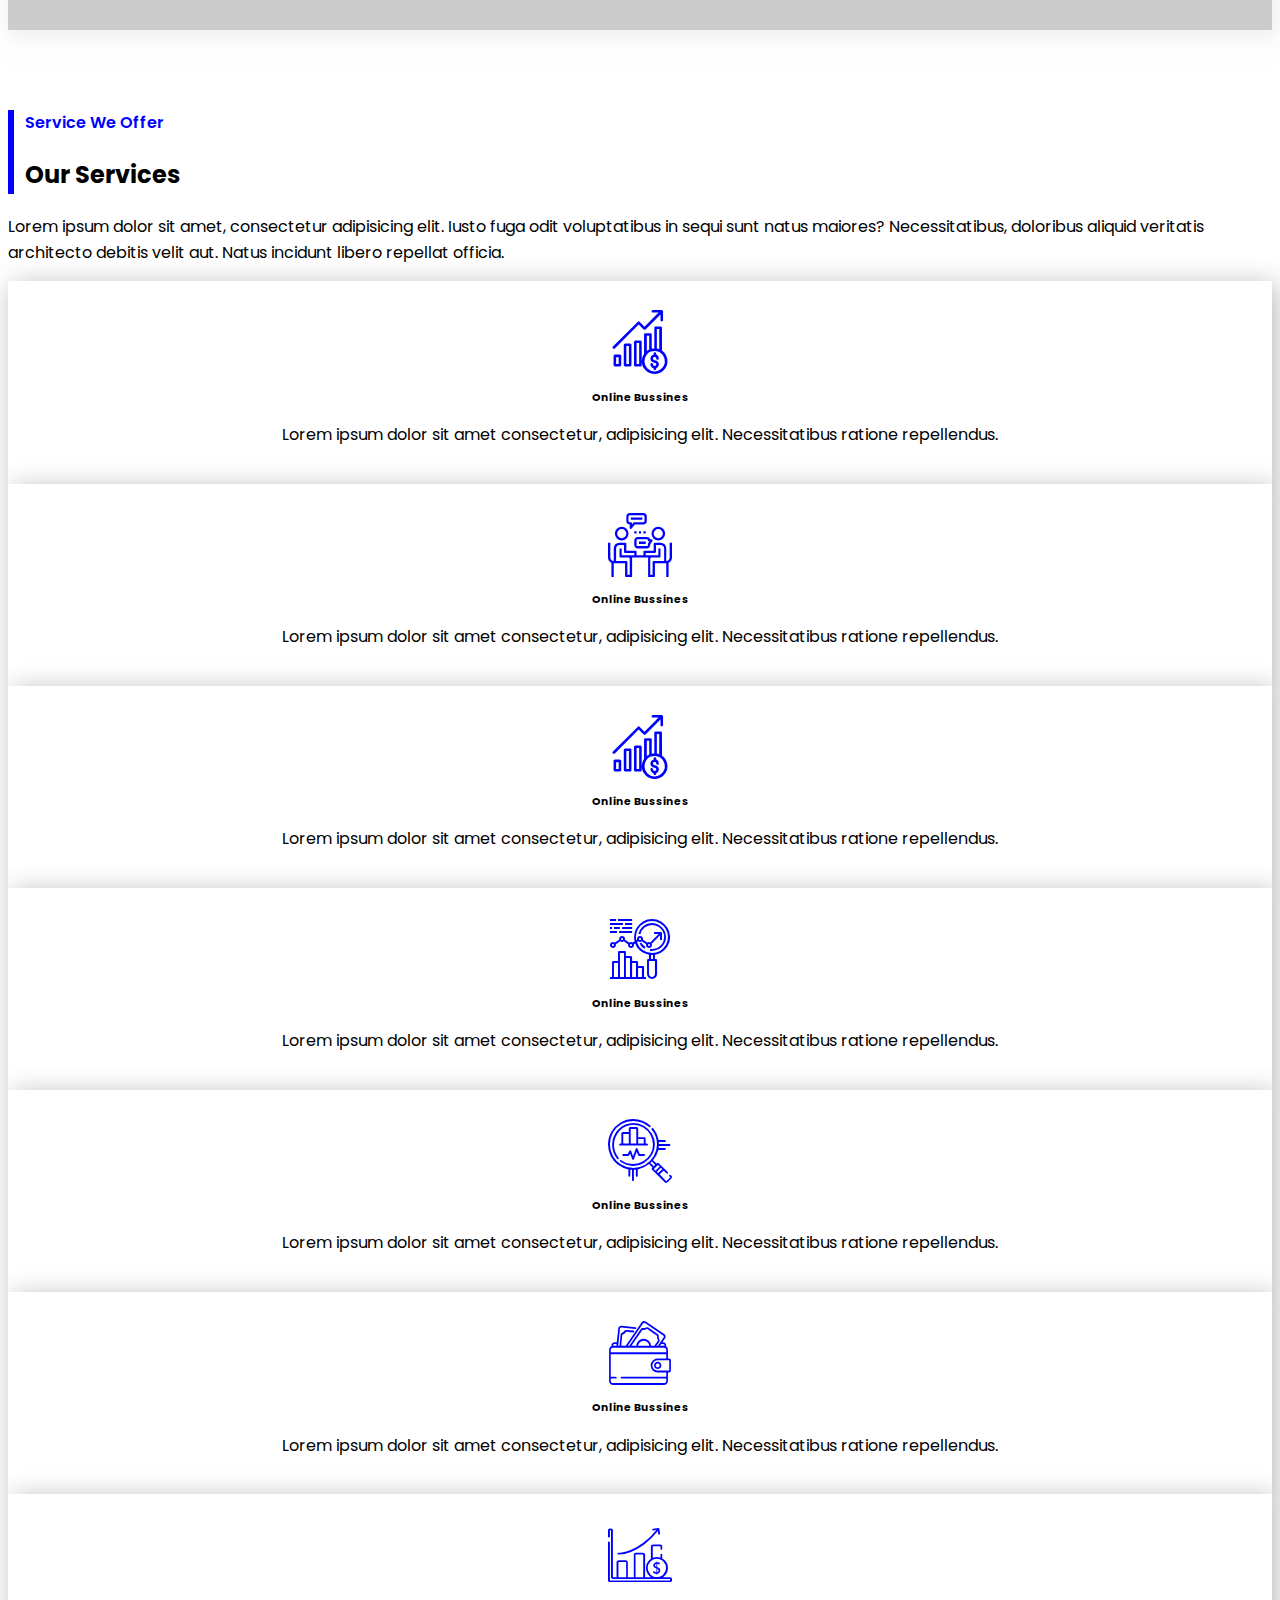
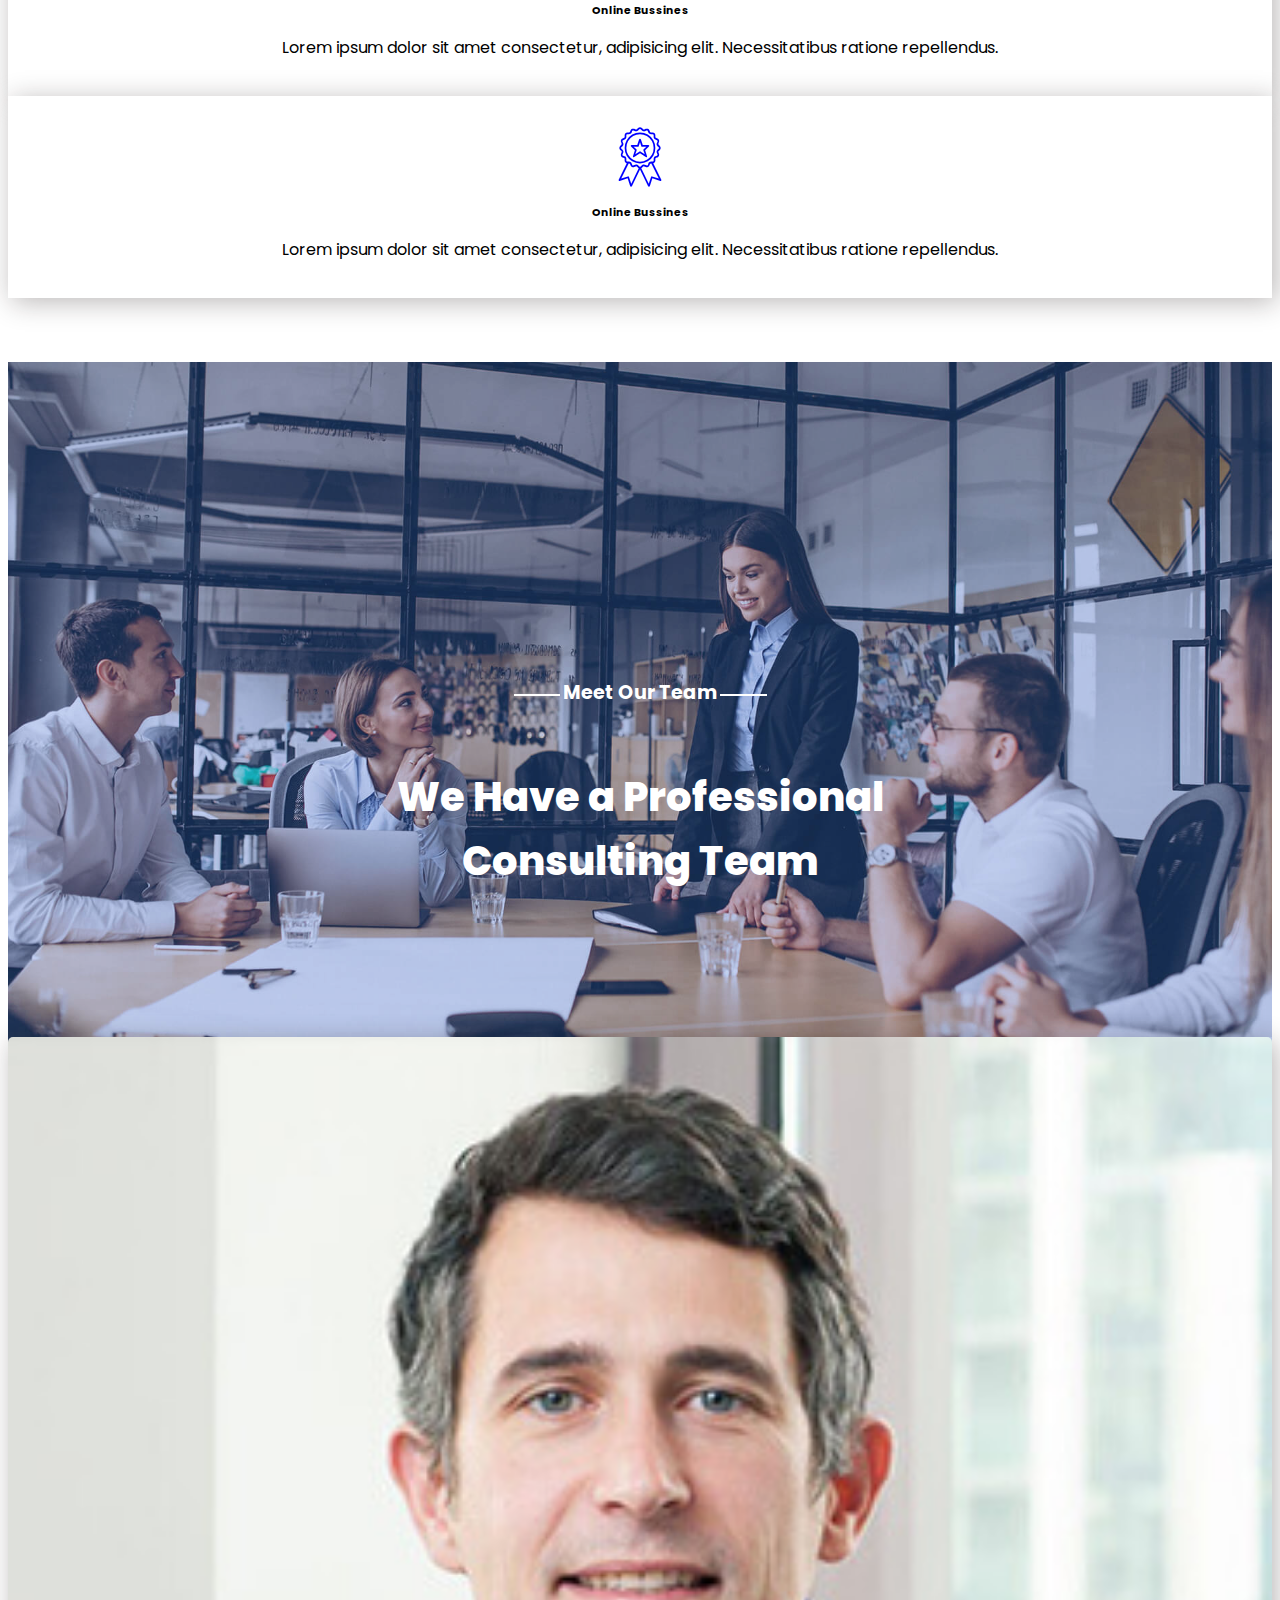
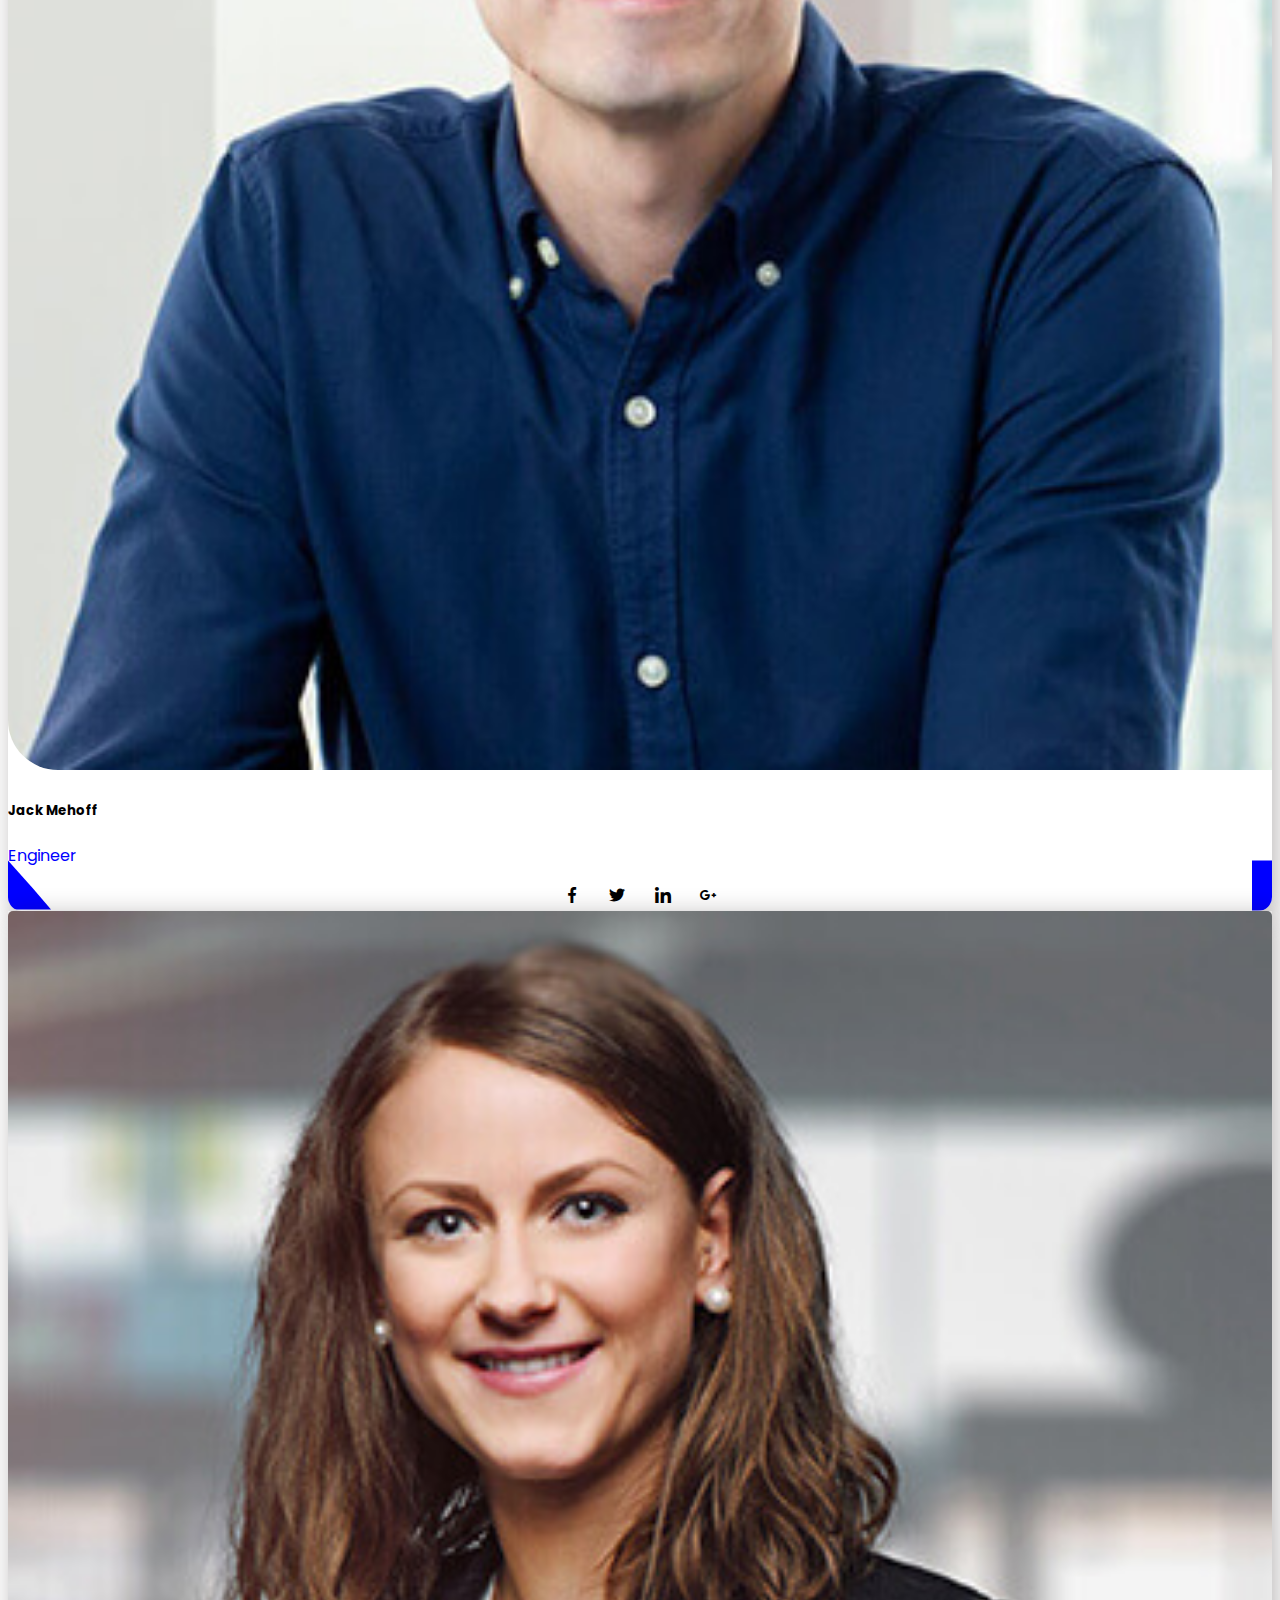
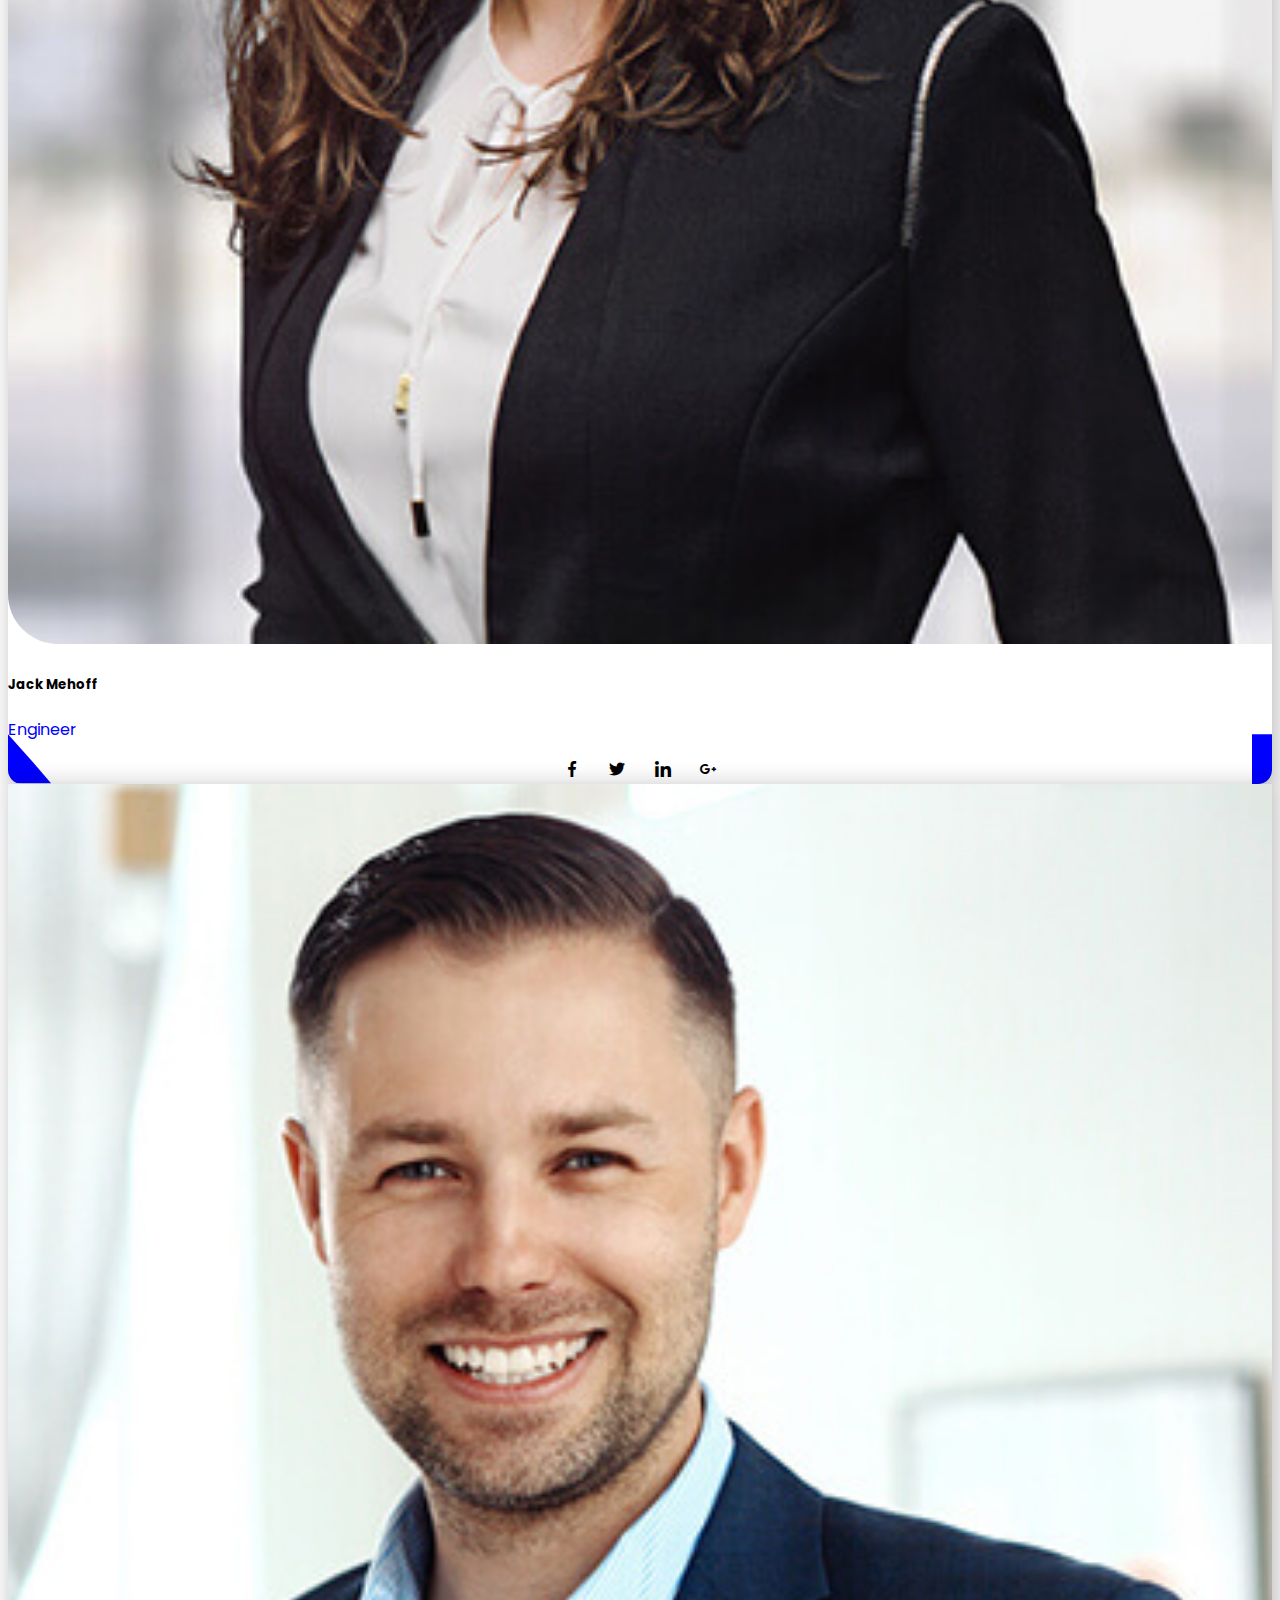
==== commit 2c7e023c: "ff" ====
--- a/index.html
+++ b/index.html
@@ -470,28 +470,28 @@
                     <b>Bussines Consulting</b>
                     <span class="float-end">85%</span>
                     <div class="progress all-progress">
-                      <div class="progress-bar" id="Bussines" role="progressbar" style="width: 85%" aria-valuenow="25" aria-valuemin="0" aria-valuemax="100"></div>
+                      <div class="progress-bar" id="Bussines progress-us" role="progressbar" style="width: 85%" aria-valuenow="25" aria-valuemin="0" aria-valuemax="100"></div>
                     </div>
                   </div>
                   <div class="business-consulting clearfix">
                     <b>Market Analysis</b>
                     <span class="float-end">96%</span>
                     <div class="progress all-progress">
-                      <div class="progress-bar" id="Bussines" role="progressbar" style="width: 96%" aria-valuenow="25" aria-valuemin="0" aria-valuemax="100"></div>
+                      <div class="progress-bar" id="Bussines progress-us" role="progressbar" style="width: 96%" aria-valuenow="25" aria-valuemin="0" aria-valuemax="100"></div>
                     </div>
                   </div>
                   <div class="business-consulting clearfix">
                     <b>Money Managmemt</b>
                     <span class="float-end">90%</span>
                     <div class="progress all-progress">
-                      <div class="progress-bar" id="Bussines" role="progressbar" style="width: 90%" aria-valuenow="25" aria-valuemin="0" aria-valuemax="100"></div>
+                      <div class="progress-bar" id="Bussines progress-us" role="progressbar" style="width: 90%" aria-valuenow="25" aria-valuemin="0" aria-valuemax="100"></div>
                     </div>
                   </div>
                   <div class="business-consulting clearfix">
                     <b>Bussiness Growth</b>
                     <span class="float-end">88%</span>
                     <div class="progress all-progress">
-                      <div class="progress-bar" id="Bussines" role="progressbar" style="width: 88%" aria-valuenow="25" aria-valuemin="0" aria-valuemax="100"></div>
+                      <div class="progress-bar" id="Bussines progress-us" role="progressbar" style="width: 88%" aria-valuenow="25" aria-valuemin="0" aria-valuemax="100"></div>
                     </div>
                   </div>
                 </div> <!----progessbar html end-->
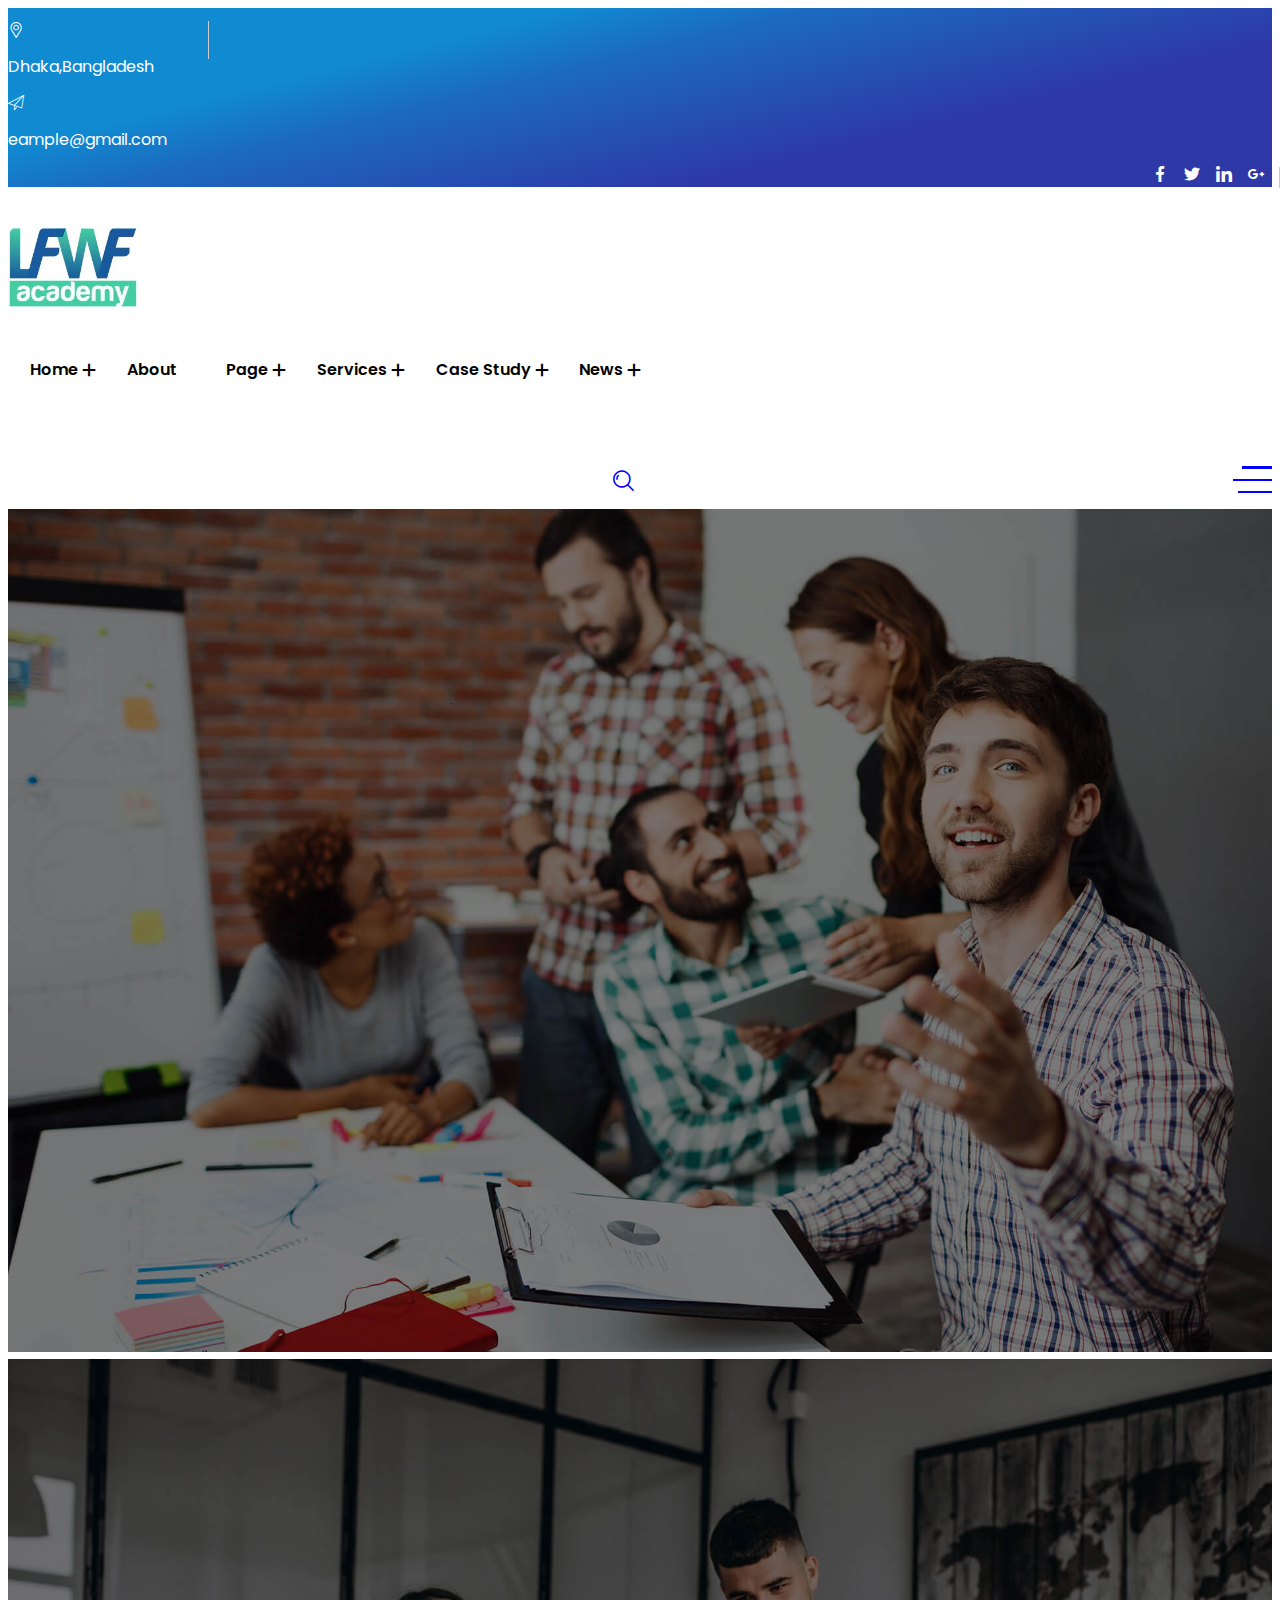
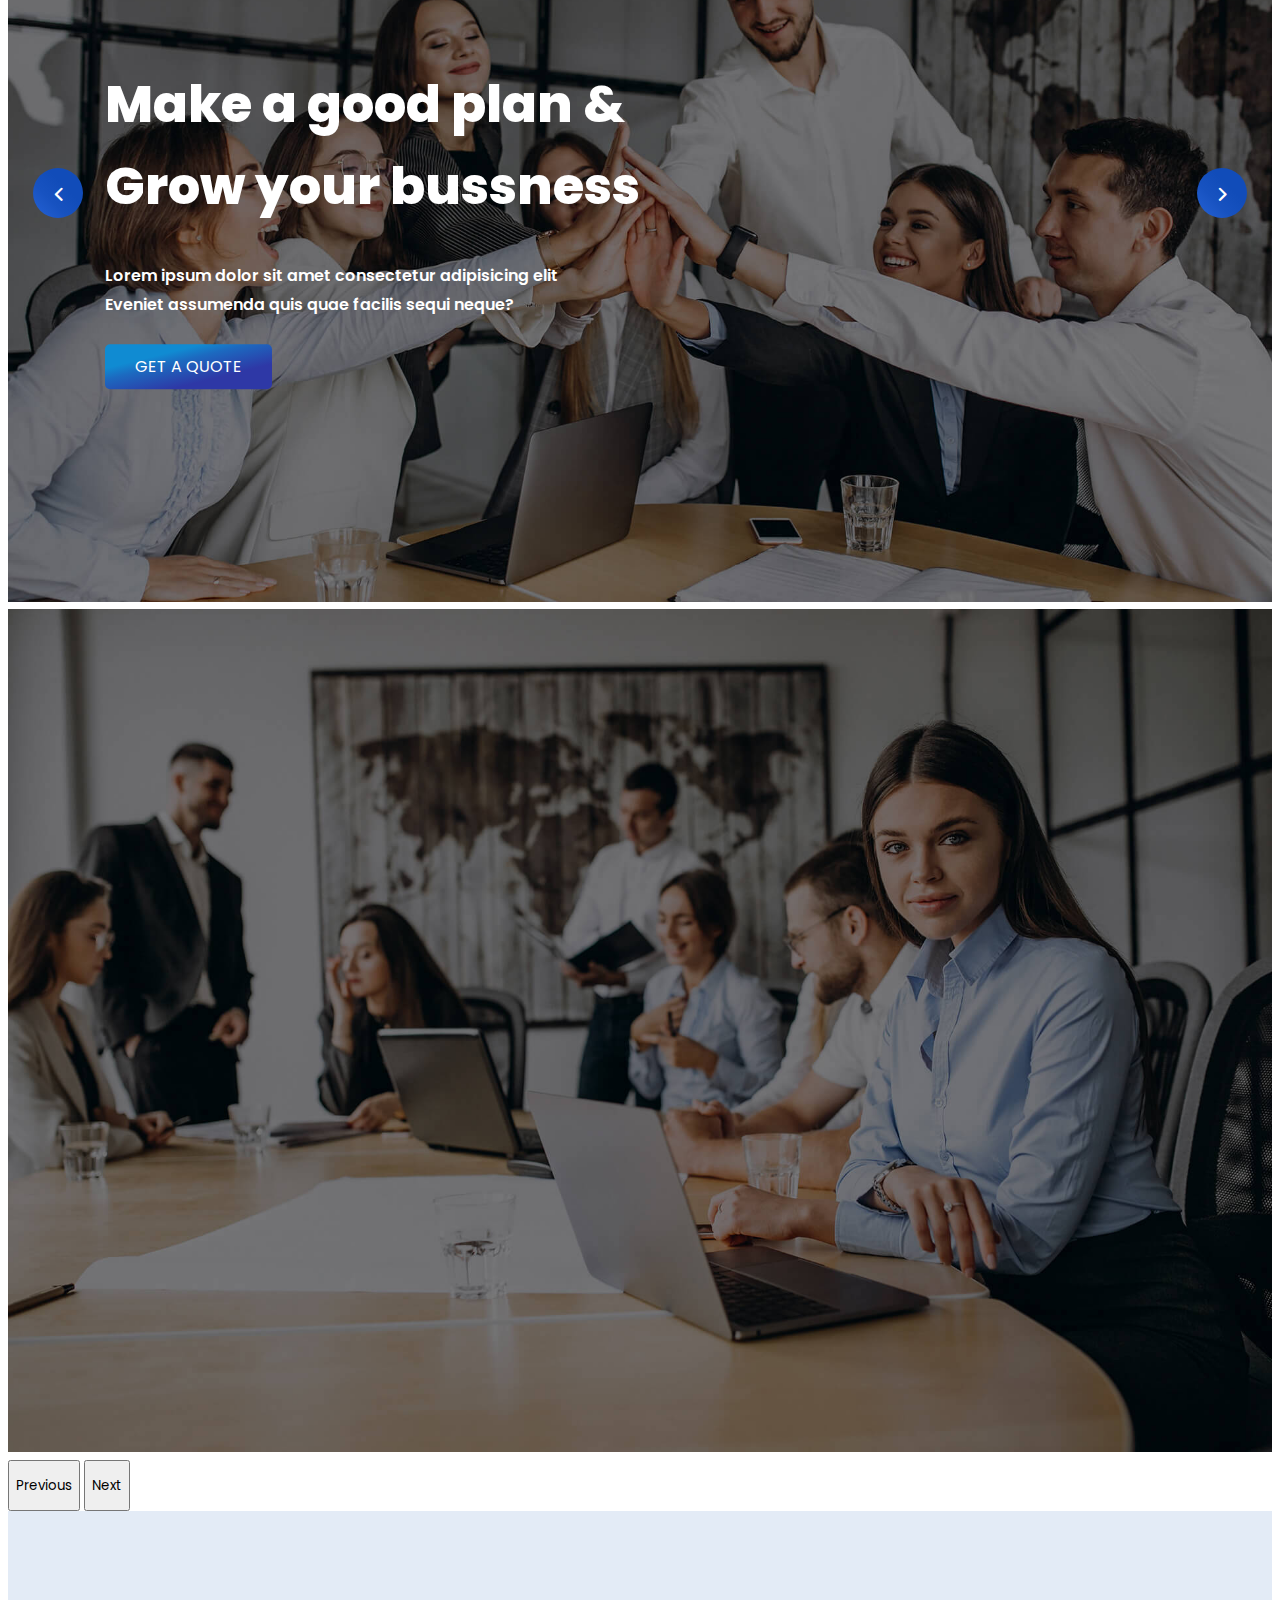
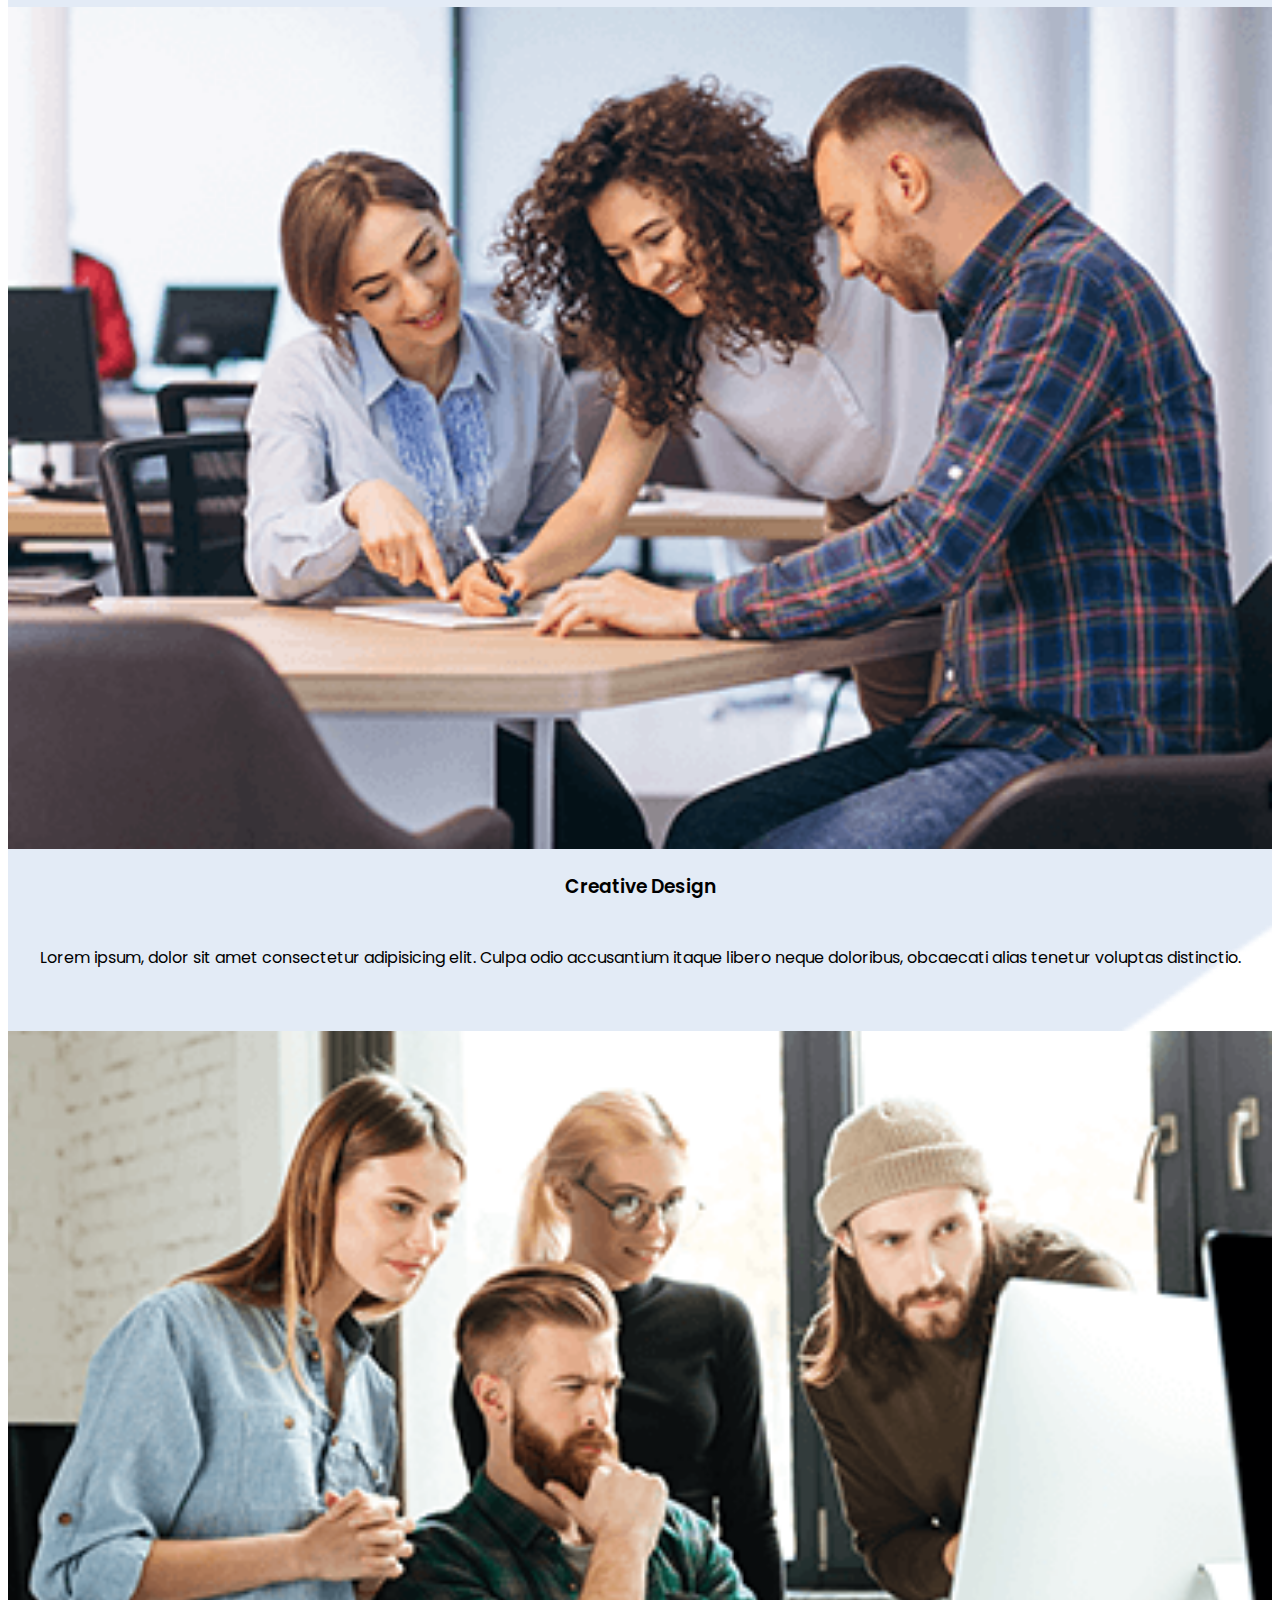
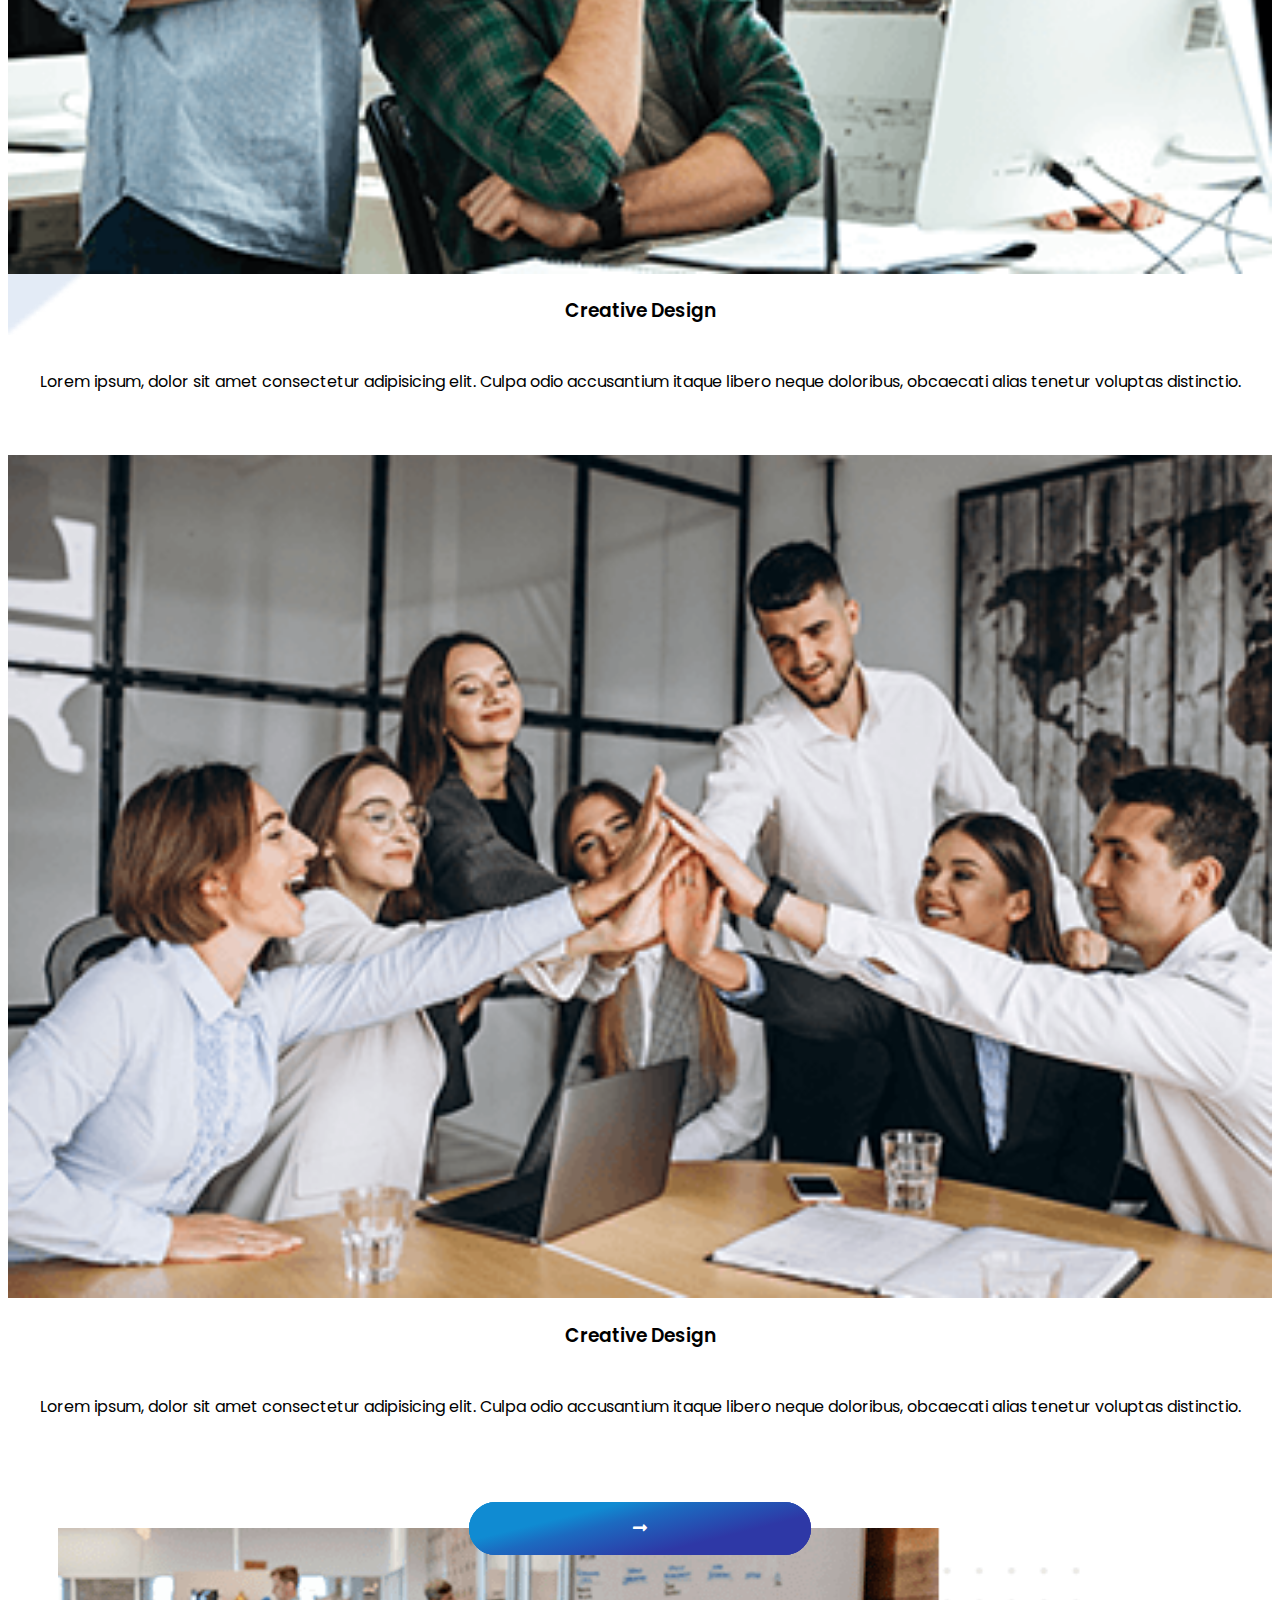
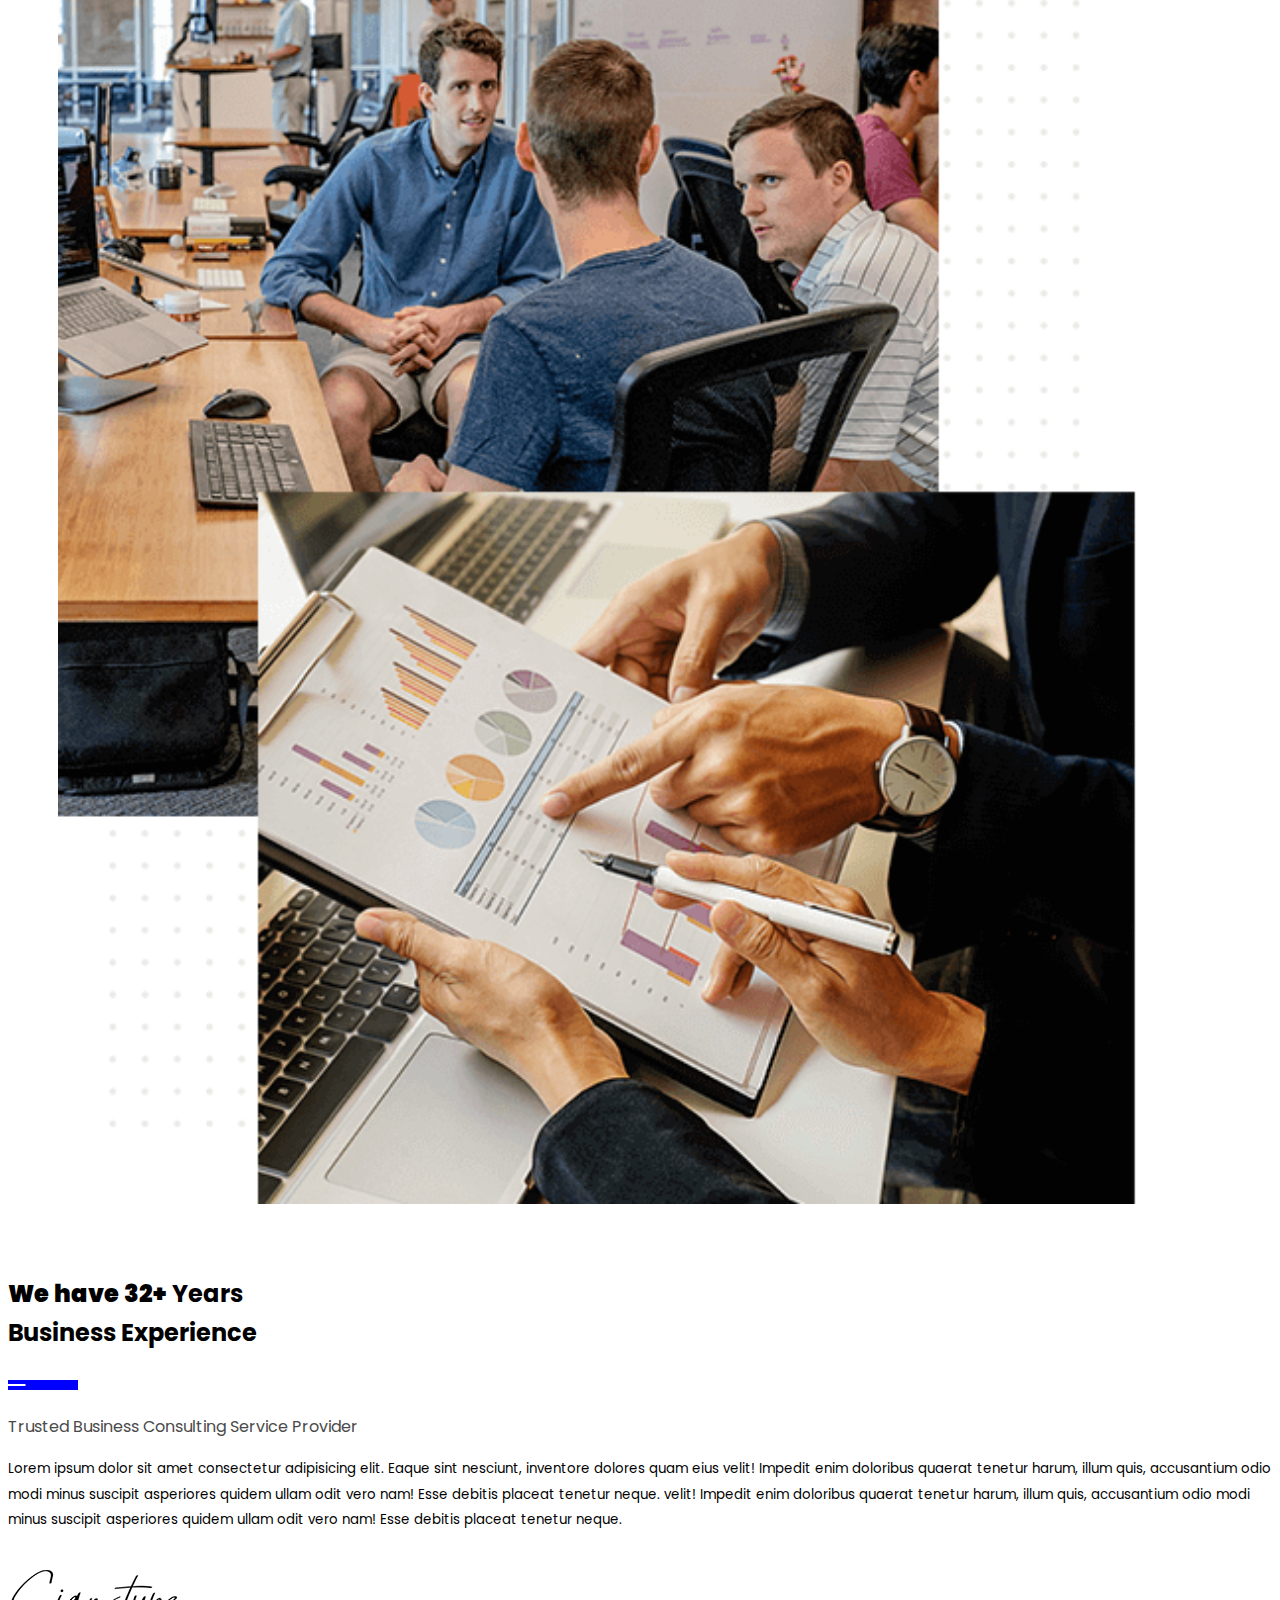
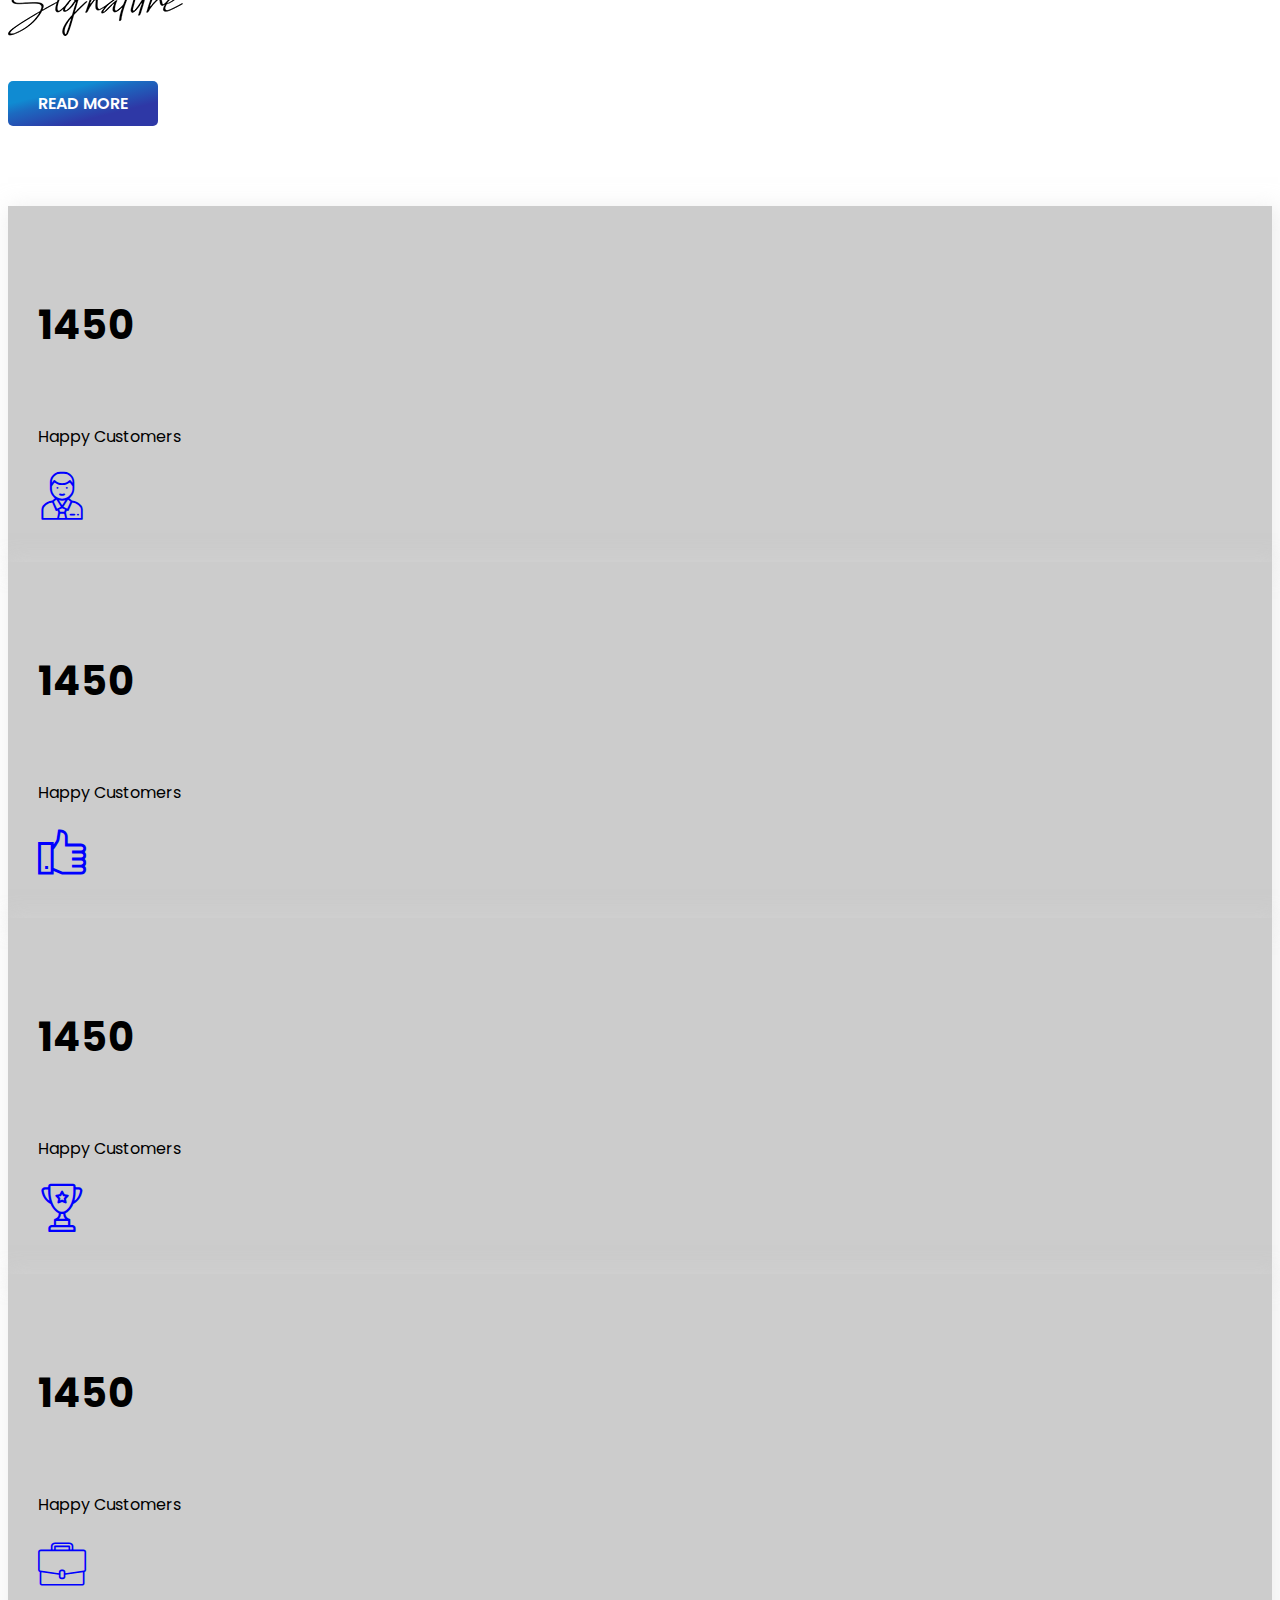
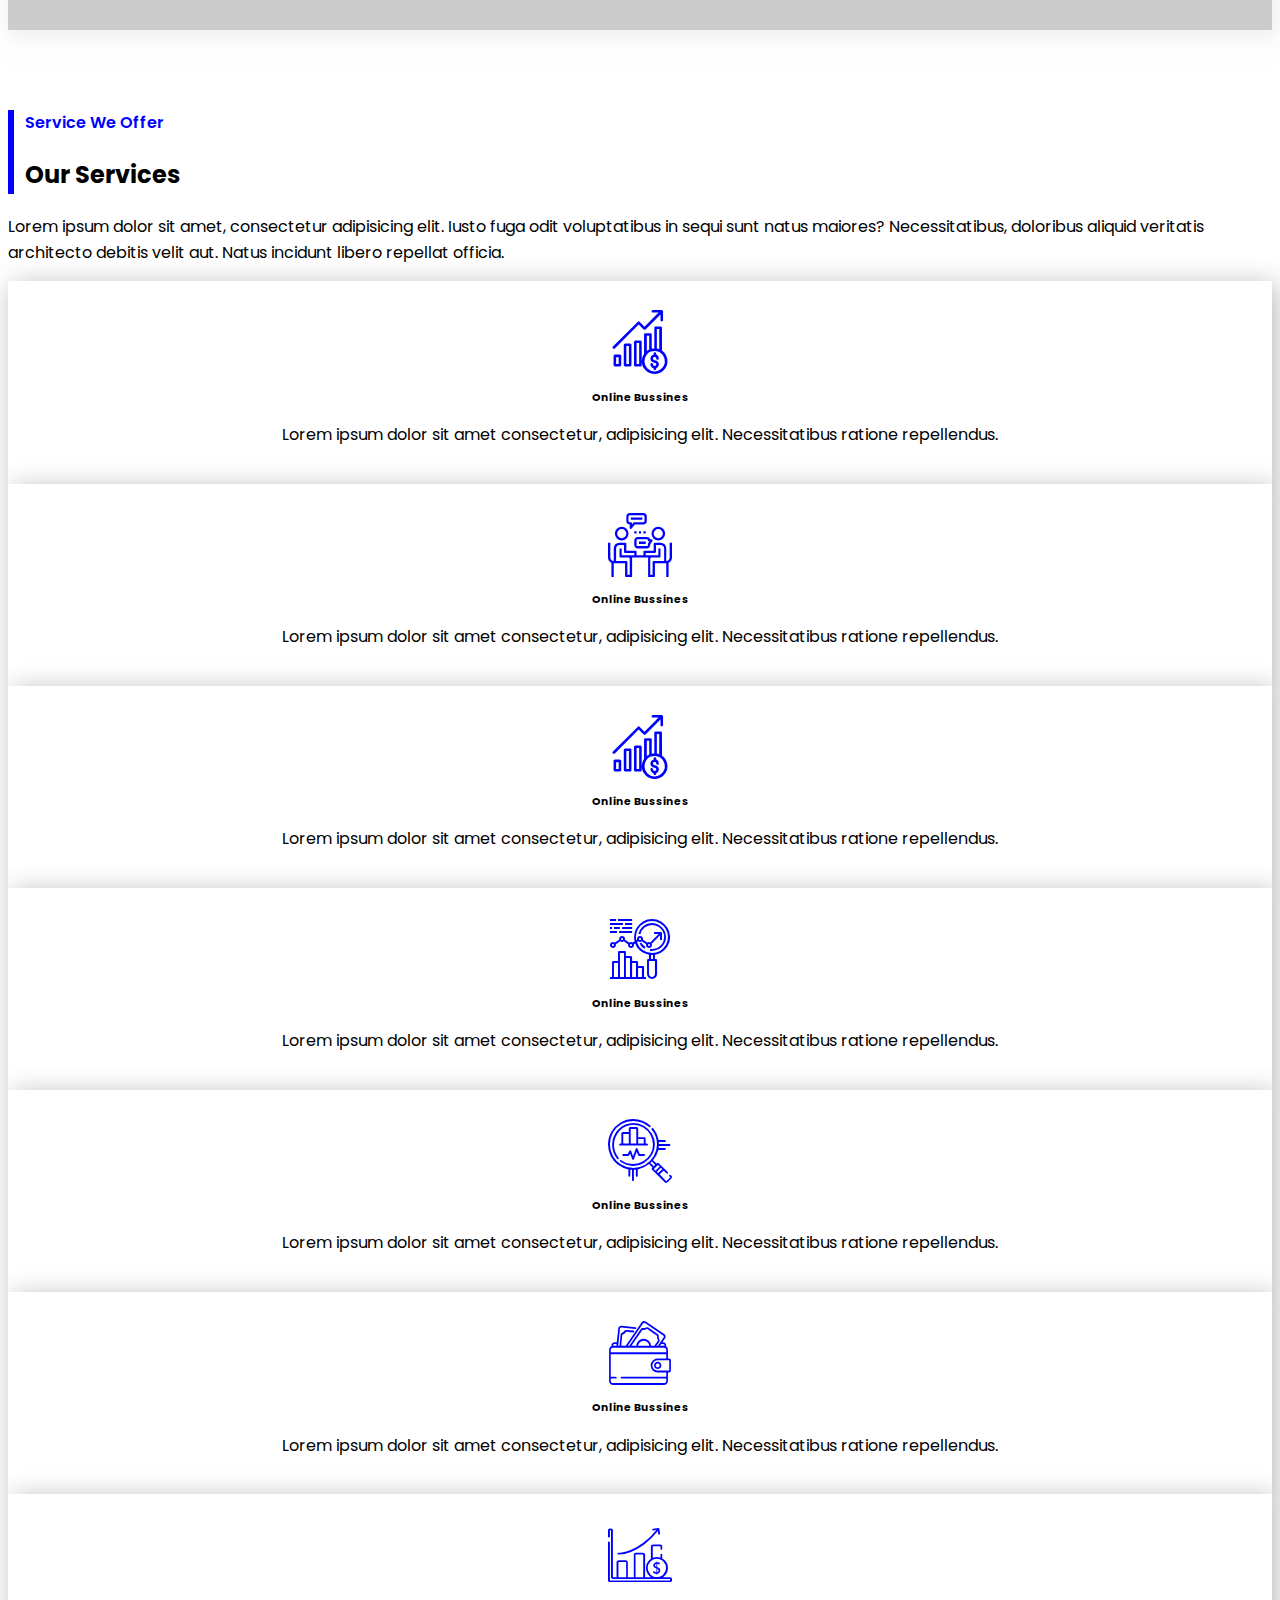
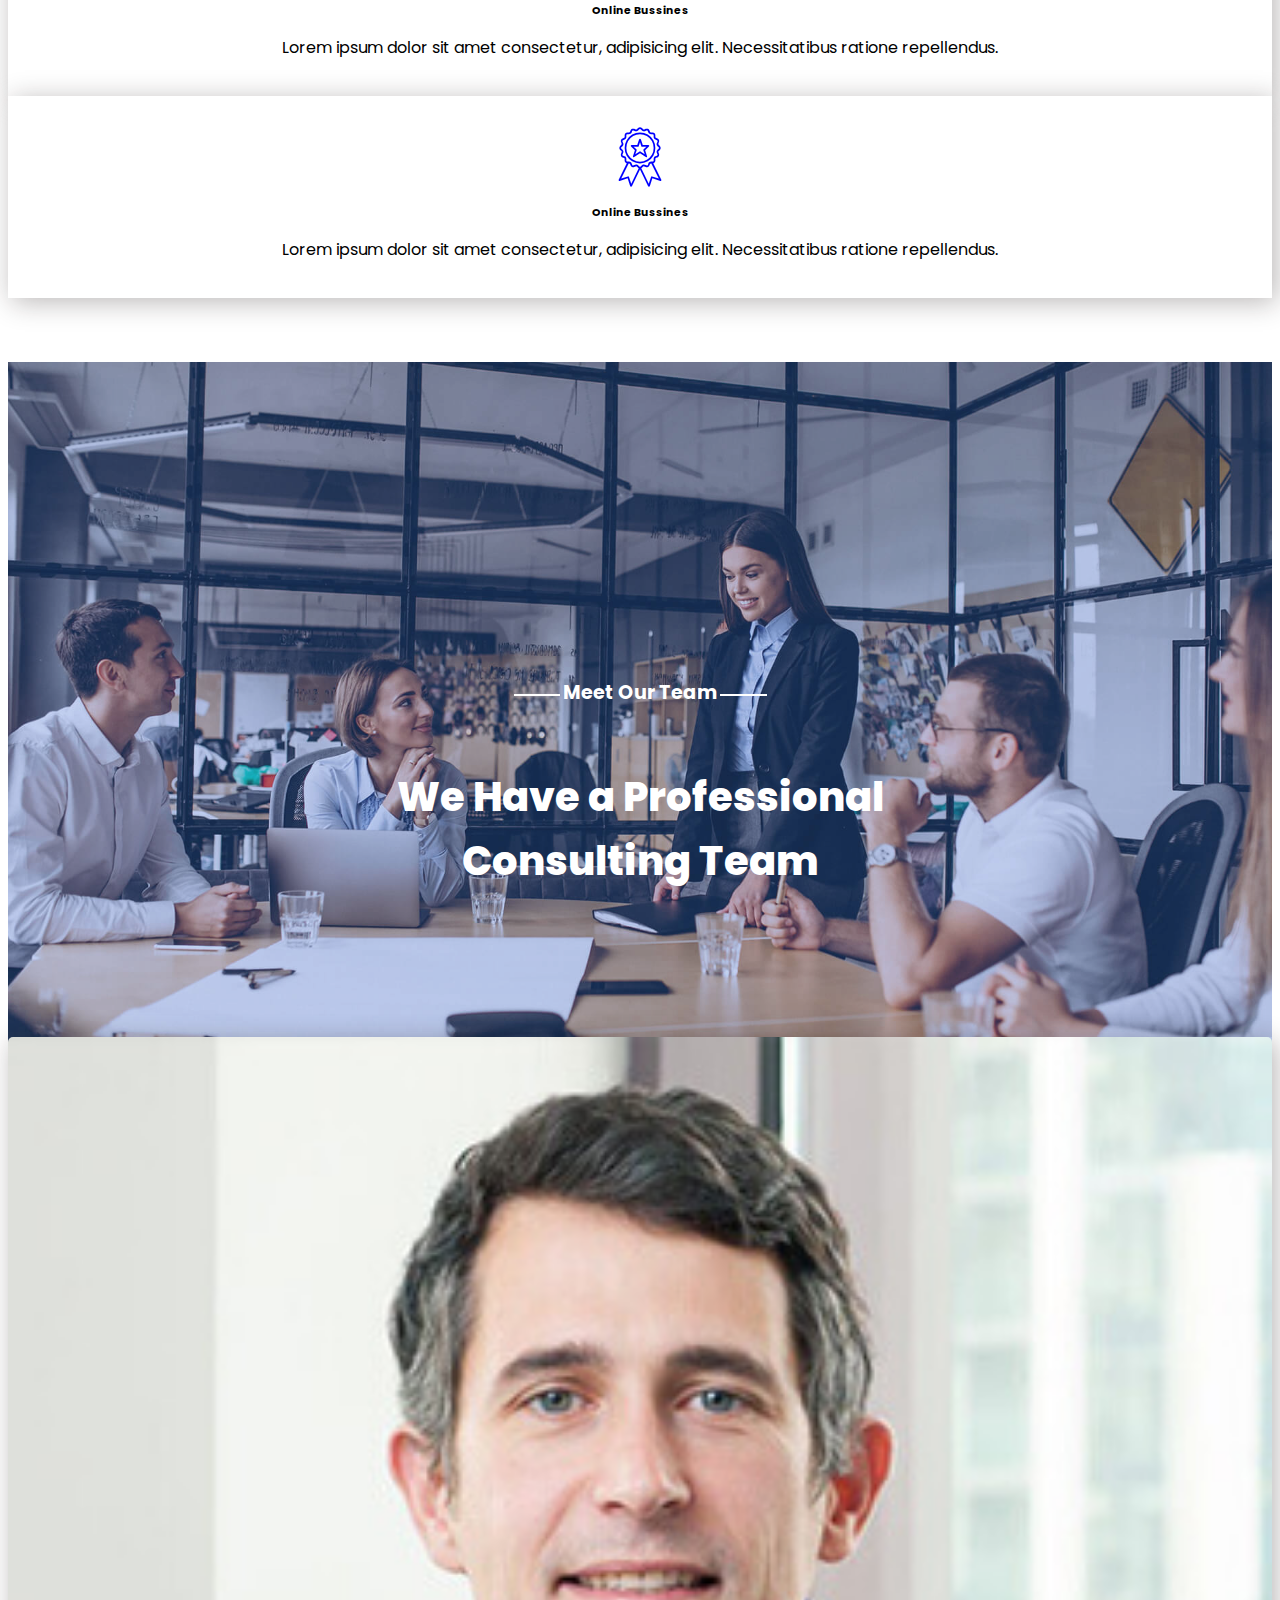
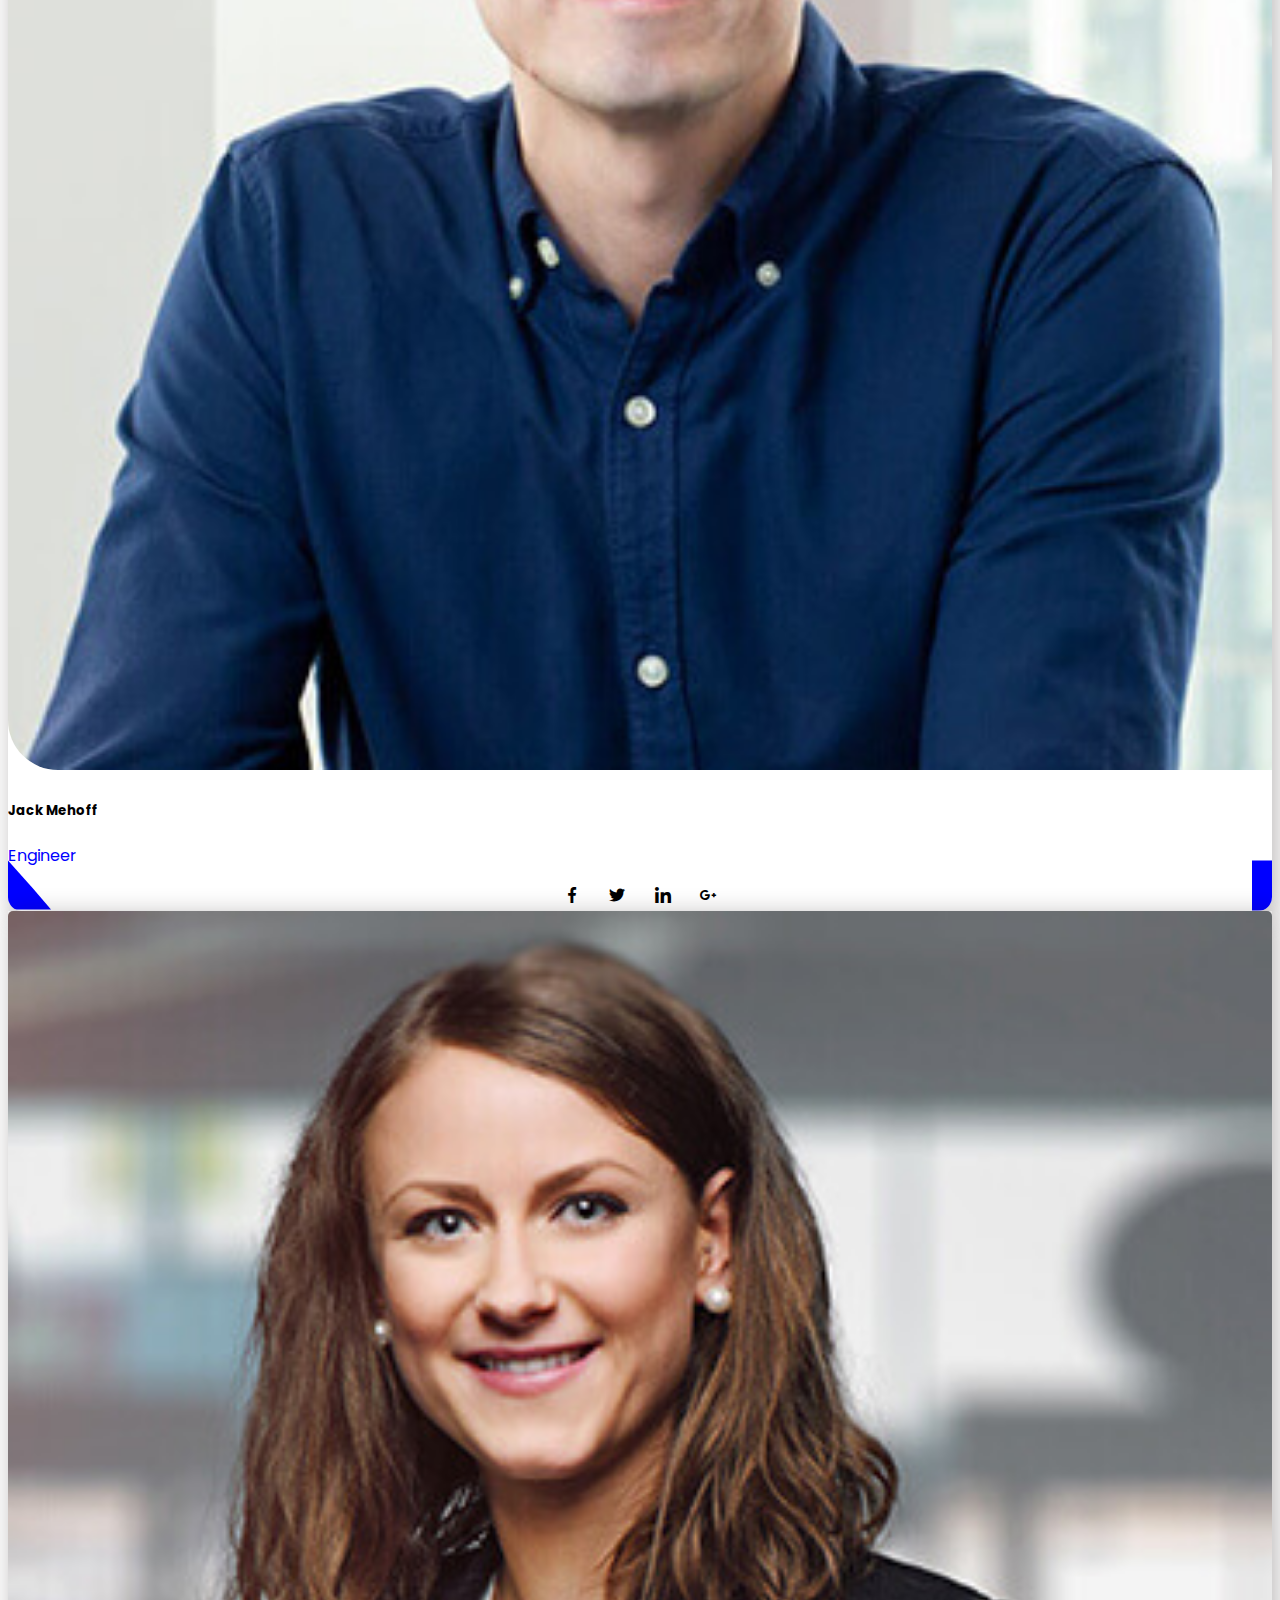
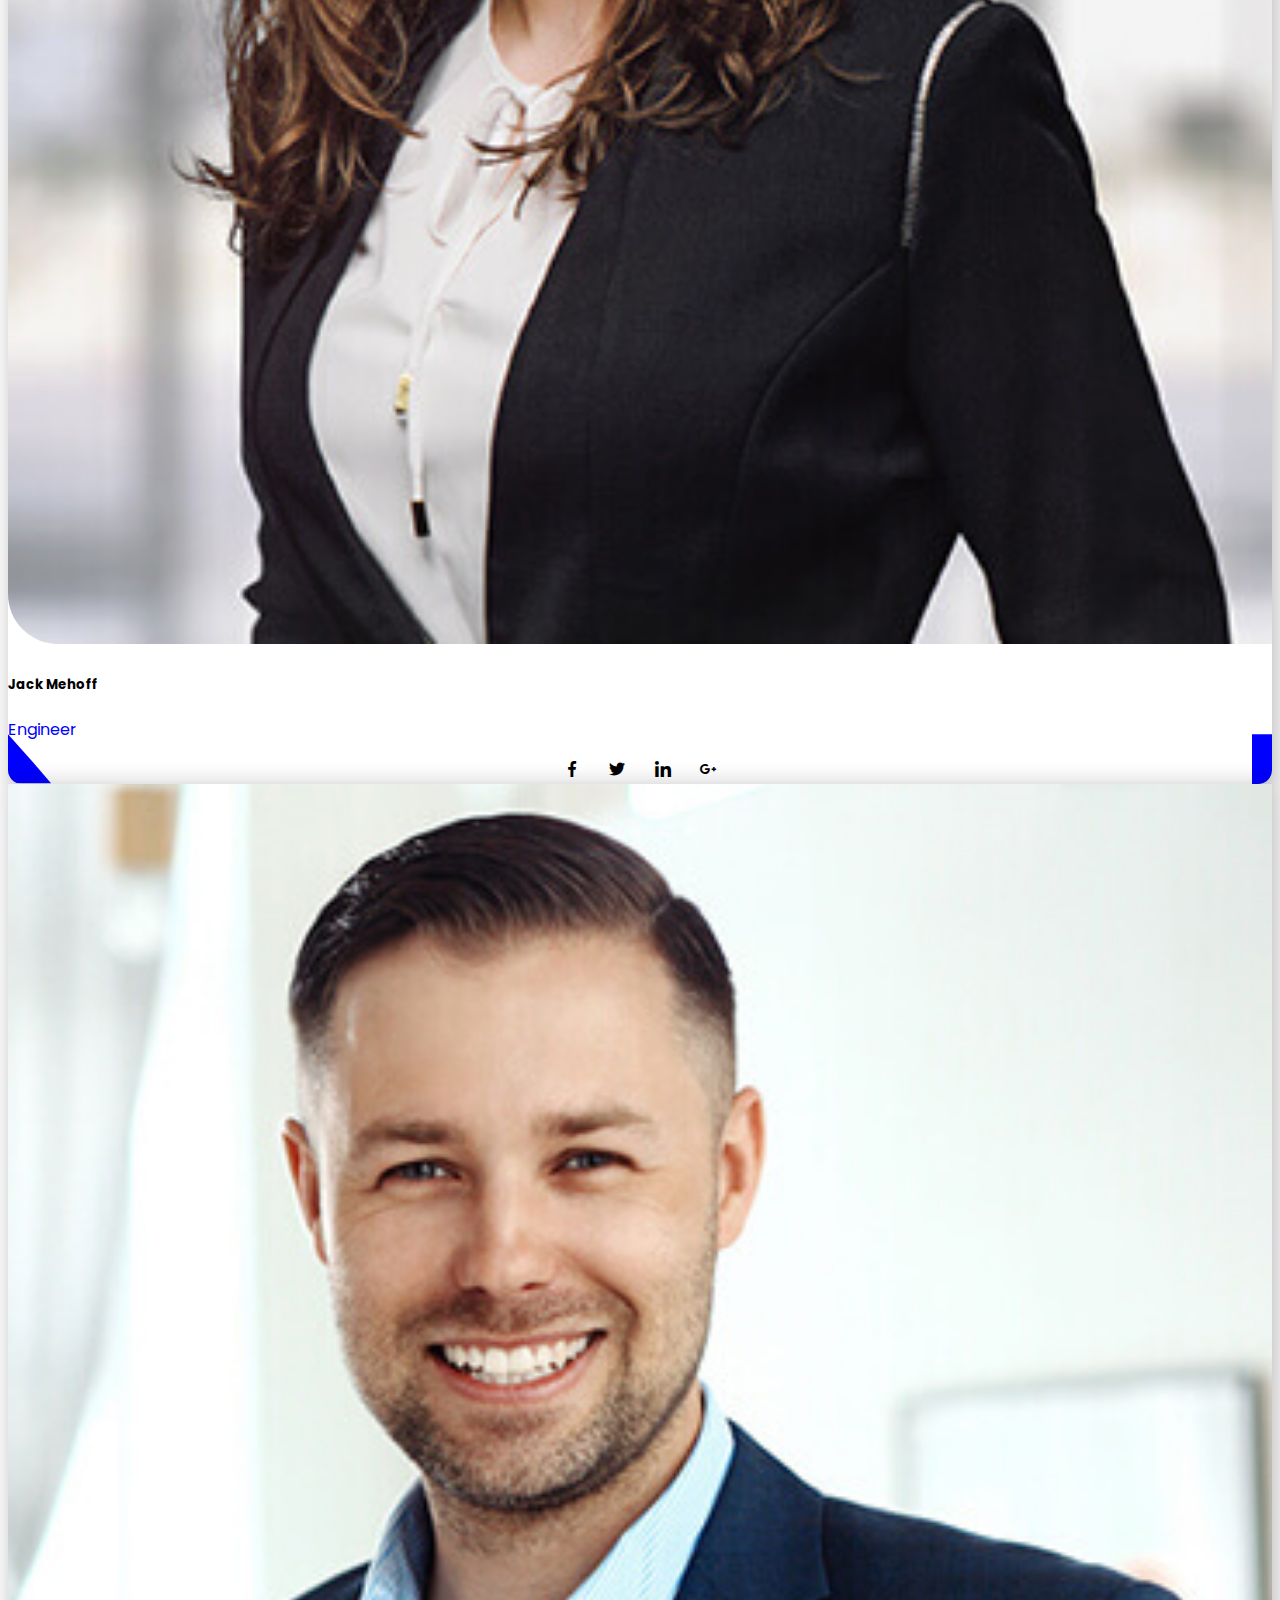
==== commit 00e4bfd2: "fff" ====
--- a/index.html
+++ b/index.html
@@ -174,7 +174,7 @@
                     <div class="card-body cart-content">
                       <h3 class="card-title">Creative Design</h3>
                       <p class="card-text">Lorem ipsum, dolor sit amet consectetur adipisicing elit. Culpa odio accusantium itaque libero neque doloribus, obcaecati alias tenetur voluptas distinctio.</p>
-                     <span><i class="flaticon-next"></i></span> 
+                     <span><i class="fas fa-long-arrow-alt-right"></i></span> 
                     </div>
                   </div>
                 </div>
@@ -188,7 +188,7 @@
                     <div class="card-body cart-content">
                       <h3 class="card-title">Creative Design</h3>
                       <p class="card-text">Lorem ipsum, dolor sit amet consectetur adipisicing elit. Culpa odio accusantium itaque libero neque doloribus, obcaecati alias tenetur voluptas distinctio.</p>
-                     <span><i class="flaticon-next"></i></span> 
+                     <span><i class="fas fa-long-arrow-alt-right"></i></span> 
                     </div>
                   </div>
                 </div>
@@ -202,7 +202,7 @@
                     <div class="card-body cart-content">
                       <h3 class="card-title">Creative Design</h3>
                       <p class="card-text">Lorem ipsum, dolor sit amet consectetur adipisicing elit. Culpa odio accusantium itaque libero neque doloribus, obcaecati alias tenetur voluptas distinctio.</p>
-                     <span><i class="flaticon-next"></i></span> 
+                     <span><i class="fas fa-long-arrow-alt-right"></i></span> 
                     </div>
                   </div>
                 </div>
@@ -727,7 +727,7 @@
     <div class="carousel-inner">
       <div class="carousel-item active">
         <div class="row">
-          <div class="col-lg-6 mt-3">   
+          <div class="col-lg-6 col-sm-12 mt-3">   
             <div class="testimonial-item text-center">
             <img src="./image/test2.jpg" alt="">
              <h2>Aurther Maxwell</h2>
@@ -747,7 +747,7 @@
             </div>
            </div>
           </div>
-          <div class="col-lg-6 mt-3">   
+          <div class="col-lg-6 col-sm-12 mt-3">   
             <div class="testimonial-item text-center">
             <img src="./image/test-1.jpg" alt="">
              <h2>Aurther Maxwell</h2>
@@ -772,7 +772,7 @@
       </div>
       <div class="carousel-item">
         <div class="row">
-          <div class="col-lg-6 mt-3">   
+          <div class="col-lg-6 col-sm-12 mt-3">   
             <div class="testimonial-item text-center">
             <img src="./image/test3.jpg" alt="">
              <h2>Aurther Maxwell</h2>
@@ -790,7 +790,7 @@
             </div>
            </div>
           </div>
-          <div class="col-lg-6 mt-3">   
+          <div class="col-lg-6 col-sm-12 mt-3">   
             <div class="testimonial-item text-center">
             <img src="./image/test2.jpg" alt="">
              <h2>Aurther Maxwell</h2>
--- a/style.css
+++ b/style.css
@@ -25,7 +25,8 @@
 header-top css start */
 
 header{
-    background-color: blue;
+	background: linear-gradient(166deg, rgba(16,139,210,1) 28%, rgba(28,106,192,1) 41%, rgba(46,56,166,1) 71%);
+
     color: #fff;
     z-index: 99;
 }
@@ -312,7 +313,7 @@
     display: inline-block;
     text-decoration: none;
     color: #fff;
-    background-image: linear-gradient(to right top, #2563d6, #225fd0, #1e5acb, #1b56c5, #1752c0, #1550be, #134ebb, #114cb9, #114cb9, #114cb9, #114cb9, #114cb9);
+	background: linear-gradient(166deg, rgba(16,139,210,1) 28%, rgba(28,106,192,1) 41%, rgba(46,56,166,1) 71%);
     padding: 10px 30px;
     border-radius: 5px;
     transition: .5s;
@@ -370,34 +371,42 @@
 	right: 0;
 	margin: auto;
 	display: inline-block;
-	width: 40%;
-	height: 43px;
-    background-image: linear-gradient(to right top, #2563d6, #225fd0, #1e5acb, #1b56c5, #1752c0, #1550be, #134ebb, #114cb9, #114cb9, #114cb9, #114cb9, #114cb9);
+	width: 27%;
+	height: 53px;
+	background: linear-gradient(166deg, rgba(16,139,210,1) 28%, rgba(28,106,192,1) 41%, rgba(46,56,166,1) 71%);
 	color: #fff;
-	line-height: 43px;
+	line-height: 53px;
 	text-align: center;
-    border-radius: 20px;
-    /* position: relative; */
+	border-radius: 44px;
+	/* position: relative; */
+	bottom: -27px;
+	z-index: 1;
+	transition: .3s ease;
+}
+.cart-content span:hover {
+	width: 30%;
 }
 .cart-content span::before {
+	content: "";
+	position: absolute;
+	background-color: #108BD2;
+	width: 0;
+	height: 3px;
+	top: 45%;
+	right: 100%;
+	transition: .6s;
+	z-index: -1;
+}
+.cart-content span::after {
 	content: "";
 	position: absolute;
 	background-image: linear-gradient(to right top, #2563d6, #225fd0, #1e5acb, #1b56c5, #1752c0, #1550be, #134ebb, #114cb9, #114cb9, #114cb9, #114cb9, #114cb9);
 	width: 0;
 	height: 3px;
-	top: 40%;
-	right: 57%;
+	top: 45%;
+	left: 100%;
     transition: .6s;
-}
-.cart-content span::after {
-	content: "";
-	position: absolute;
-	background-image: linear-gradient(to right top, #2563d6, #225fd0, #1e5acb, #1b56c5, #1752c0, #1550be, #134ebb, #114cb9, #114cb9, #114cb9, #114cb9, #114cb9);
-	width: 0;
-	height: 3px;
-	top: 40%;
-	left: 57%;
-    transition: .6s;
+	z-index: -1;
 }
 .cart-content span:hover::before {
     width: 97%;
@@ -456,10 +465,13 @@
 	text-decoration: none;
 	font-weight: 600;
 	display: inline-block;
-	background-color: blue;
+	background: linear-gradient(166deg, rgba(16,139,210,1) 28%, rgba(28,106,192,1) 41%, rgba(46,56,166,1) 71%);
 	color: #fff;
 	padding: 10px 30px;
 	border-radius: 5px;
+}
+.experience-content a:hover {
+	background: linear-gradient(-166deg, rgba(16,139,210,1) 28%, rgba(28,106,192,1) 41%, rgba(46,56,166,1) 71%);
 }
 .customer-sections{
 	padding: 5rem 0;
@@ -759,17 +771,21 @@
 
 skills-image{}
 skills-image img{}
-#bussiness{
-	position: relative !important;
-}
-#Bussines::before {
-	position: absolute !important;
-	content:"";
-	width: 9px !important;
-	height: 100% !important;
-	background: #ccc !important;
-	top: 0 !important;
-	right: 0 !important;
+
+
+#Bussines\ progress-us::before {
+	position: absolute;
+	content: "";
+	width: 10px;
+	height: 100%;
+	background: #ccc;
+	top: 0;
+	right: 0;
+}
+
+#Bussines\ progress-us {
+	position: relative;
+	background: linear-gradient(166deg, rgba(16,139,210,1) 28%, rgba(28,106,192,1) 41%, rgba(46,56,166,1) 71%);
 }
 
 
@@ -787,7 +803,7 @@
 	width: 200px;
 	display: inline-block;
 	height: 100px;
-	background: blue;
+	background: linear-gradient(166deg, rgba(16,139,210,1) 28%, rgba(28,106,192,1) 41%, rgba(46,56,166,1) 71%);
 	opacity: 1;
 	border-radius: 5px;
 	line-height: 111px;
@@ -903,8 +919,8 @@
     border: 15px solid transparent;
     top: 0;
     left: 0;
-    border-top-color: blue;
-    border-left-color: skyblue;
+    border-top-color: #4882E4;
+    border-left-color: #6365B9;
     z-index: 1;
 }
 .our-contact-form .fram2 {
@@ -915,8 +931,8 @@
     border: 15px solid transparent;
     top: 0;
     right: 0;
-    border-top-color: blue;
-    border-right-color: skyblue;
+    border-top-color: #4882E4;
+    border-right-color: #6365B9;
     z-index: 1;
 }
 
@@ -968,11 +984,11 @@
     padding: 100px 0;
 }
 .consulting-title {
-    border-left: 7px solid blue;
+    border-left: 7px solid #0C59DB;
     padding-left: 12px;
 }
 .consulting-title h2 {
-    color: blue;
+    color: #0C59DB;
     font-size: 1.2rem;
 }
 .consulting-title h5 {
@@ -1052,7 +1068,7 @@
 	left: -24px;
 	width: 40%;
 	height: 3px;
-	background-color: blue;
+	background-color: #0C59DB;
 	z-index: -1;
 }
 .consulting-content .consulting-text h6 {
@@ -1065,7 +1081,7 @@
     font-size: 1.6rem;
     width: 50px;
     height: 50px;
-    background: blue;
+    background: #0C59DB;
     text-align: center;
     line-height: 50px;
     color: #fff;
@@ -1095,7 +1111,7 @@
 .latest-title h2 {
 	position: relative;
 	font-size: 1.2rem;
-	color: blue;
+	color: #0C59DB;
 	margin-left: 65px;
 }
 .latest-title h5 {
@@ -1111,18 +1127,22 @@
 	left: -59px;
 	width: 48px;
 	height: 2px;
-	background: blue;
+	background: #0C59DB;
 }
 .news-btn{}
 .news-btn a {
 	text-decoration: none;
-	background: blue;
+	background: linear-gradient(166deg, rgba(16,139,210,1) 28%, rgba(28,106,192,1) 41%, rgba(46,56,166,1) 71%);
 	display: inline-block;
 	color: #fff;
 	padding: 15px 56px;
 	border-radius: 5px;
 	font-weight: 500;
 	margin-top: 3rem;
+}
+.news-btn a:hover {
+	background: linear-gradient(-166deg, rgba(16,139,210,1) 28%, rgba(28,106,192,1) 41%, rgba(46,56,166,1) 71%);
+
 }
 /* ==========latest-news============== */
 
@@ -1163,7 +1183,7 @@
     position: absolute;
     text-decoration: none;
     color: #fff;
-    background: blue;
+    background: #0C59DB;
     padding: 5px;
     display: inline-block;
     left: 0;
@@ -1236,7 +1256,7 @@
 	left: 48%;
 	width: 45px;
 	height: 3px;
-	background-color: blue;
+	background-color: #0C59DB;
 }
 .testimonial-title h5 {
 	font-size: 2.9rem;
@@ -1254,14 +1274,13 @@
     margin-top: -5px;
     margin-bottom: 16px;
 }
-.testimonial-item span{
-    position: absolute;
-    top: 12px;
-    left: 204px;
-    width: 100%;
-    height: 100%;
-    font-size: 51px;
-    color: rgb(76, 76, 236);
+.testimonial-item span {
+	position: absolute;
+	top: 0;
+	right: 3%;
+	width: 3;
+	font-size: 3rem;
+	color: #4c4cec;
 }
 .testimonial-item img{
     border: 3px solid rgb(199, 206, 217);
@@ -1298,7 +1317,6 @@
 }
 button span {
 	/* margin-left: -101px; */
-	background: blue;
 	border-radius: 50%;
 	width: 45px;
 	height: 45px;
@@ -1415,11 +1433,12 @@
 	 outline: none;
  }
  .footer-link form button {
-	 color: #fff;
-	 background: blue;
-	 padding: 10px 20px;
-	 font-weight: 700;
- }
+	color: #fff;
+	background: linear-gradient(166deg, rgba(16,139,210,1) 28%, rgba(28,106,192,1) 41%, rgba(46,56,166,1) 71%);
+	padding: 2px 49px;
+	font-weight: 500;
+	border-radius: 7px;
+}
  .footer-link form button:hover {
 	color: #fff !important;
  }
--- a/responsive/responsive.css
+++ b/responsive/responsive.css
@@ -86,6 +86,7 @@
         height: 0;
         width: 100%;
         margin-left: -18px;
+        /* visibility: hidden; */
     }
 
 
@@ -97,6 +98,7 @@
         opacity: 1;  
         height: 100%;
         opacity: 1;
+        /* visibility: visible; */
     }  
     #humburger:checked ~ .menu-start {
         display: none;
@@ -311,10 +313,16 @@
 
 
 
-
+    .consulting-title h5 {
+        font-size: 1.9rem;
+    }
 
     .carusel-section .carusel-content h1 {
         font-size: 1.3rem;
+    }
+    .our-consulting-logo img {
+        width: 48%;
+        margin-top: 20px;
     }
 }
 @media all and (max-width:414px){
@@ -357,4 +365,17 @@
     .testimonial-title h5 {
         font-size: 1.2rem;
     }
-}
+    .testimonial-item span {
+        font-size: 2rem;
+    }
+    .skill-content p:empty{
+        display: none;
+    }
+    .skills .skill-content h3 {
+        font-size: 1.4rem;
+    }
+    .consulting-team h3 {
+        font-size: 1.4rem;
+    }
+ 
+}
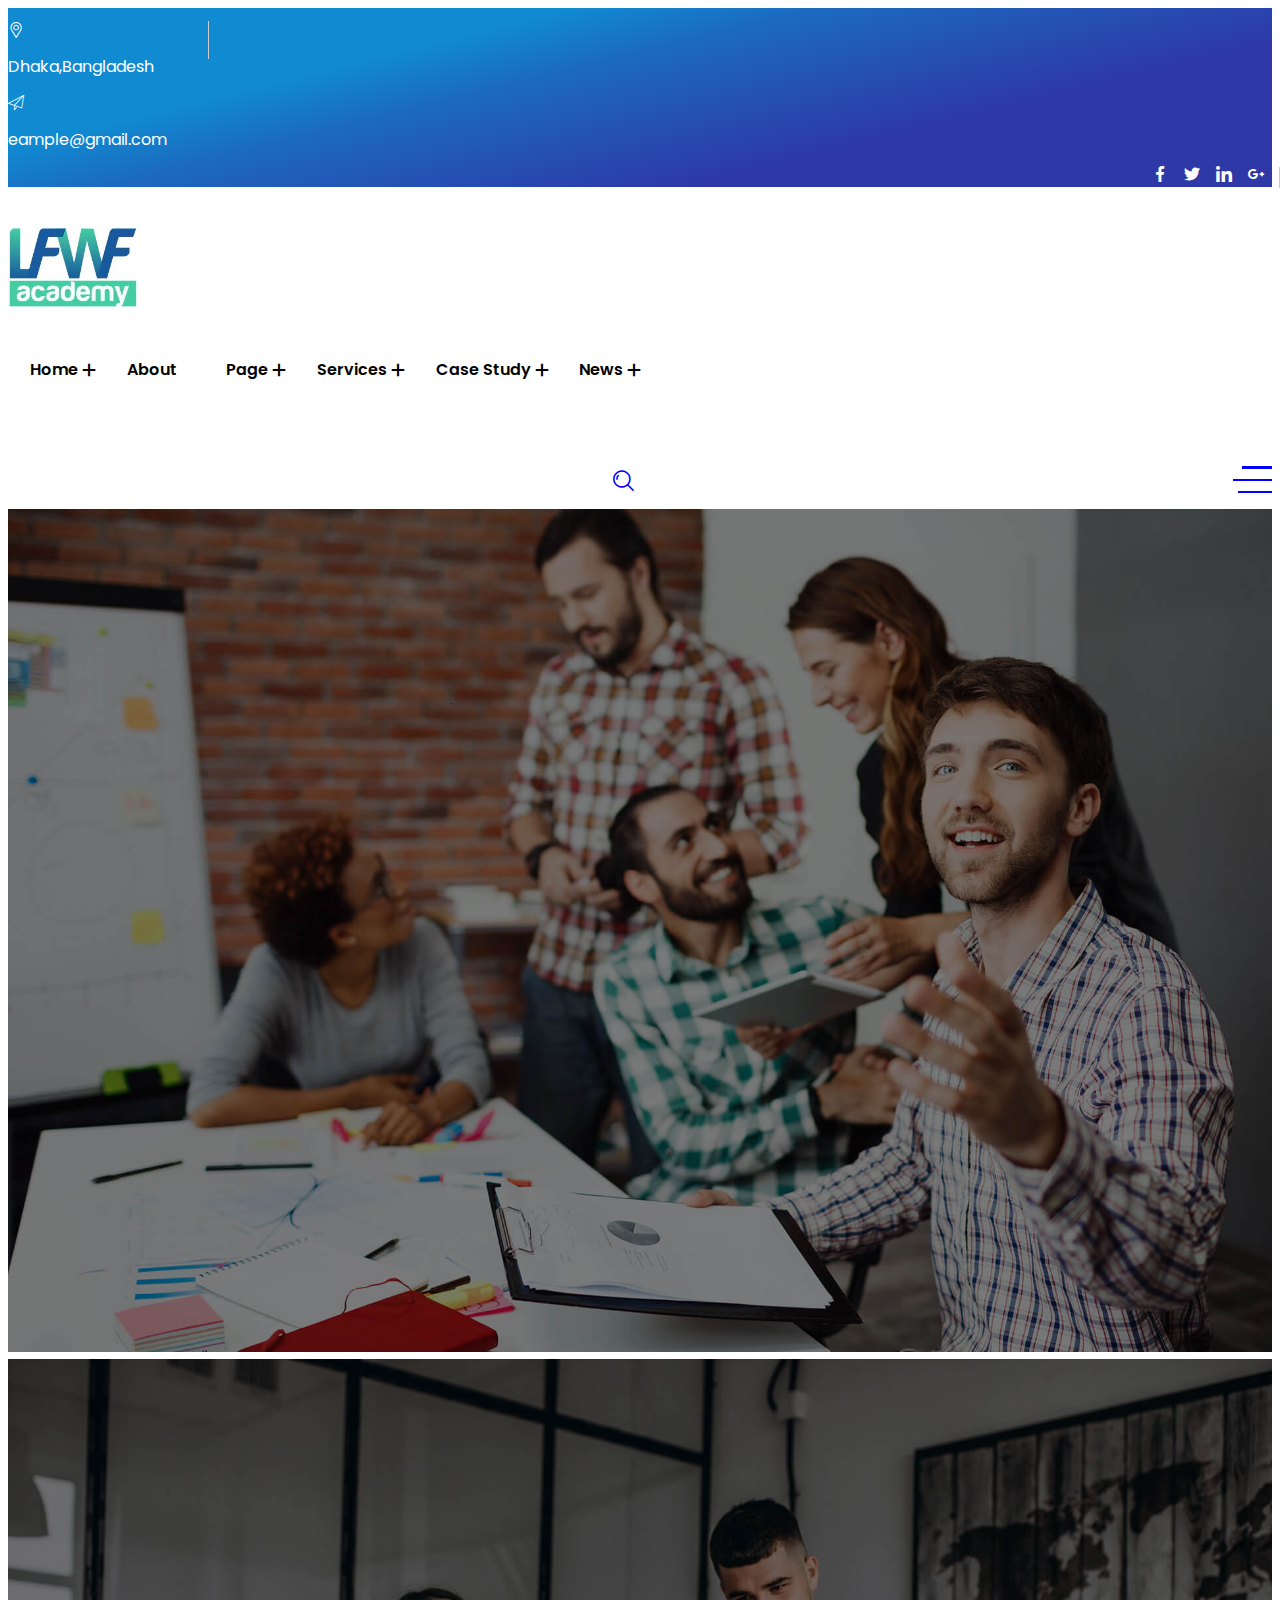
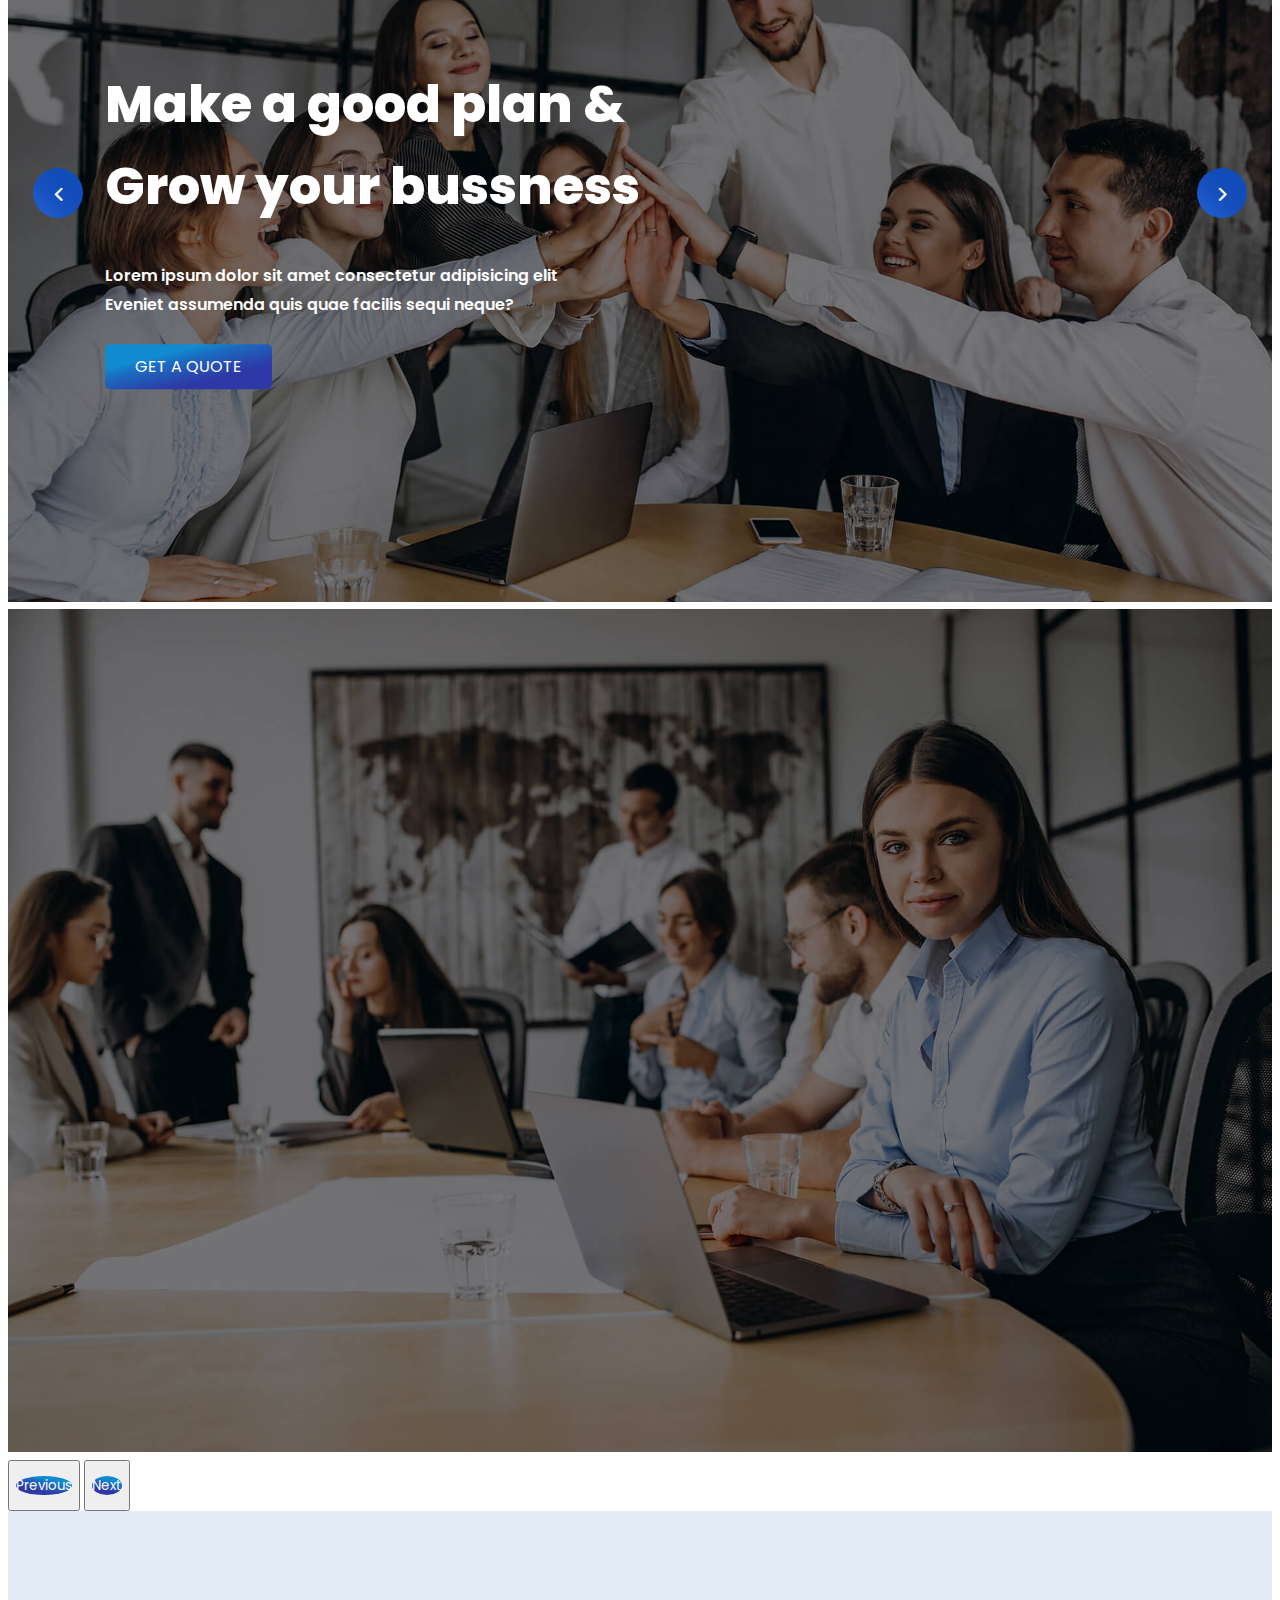
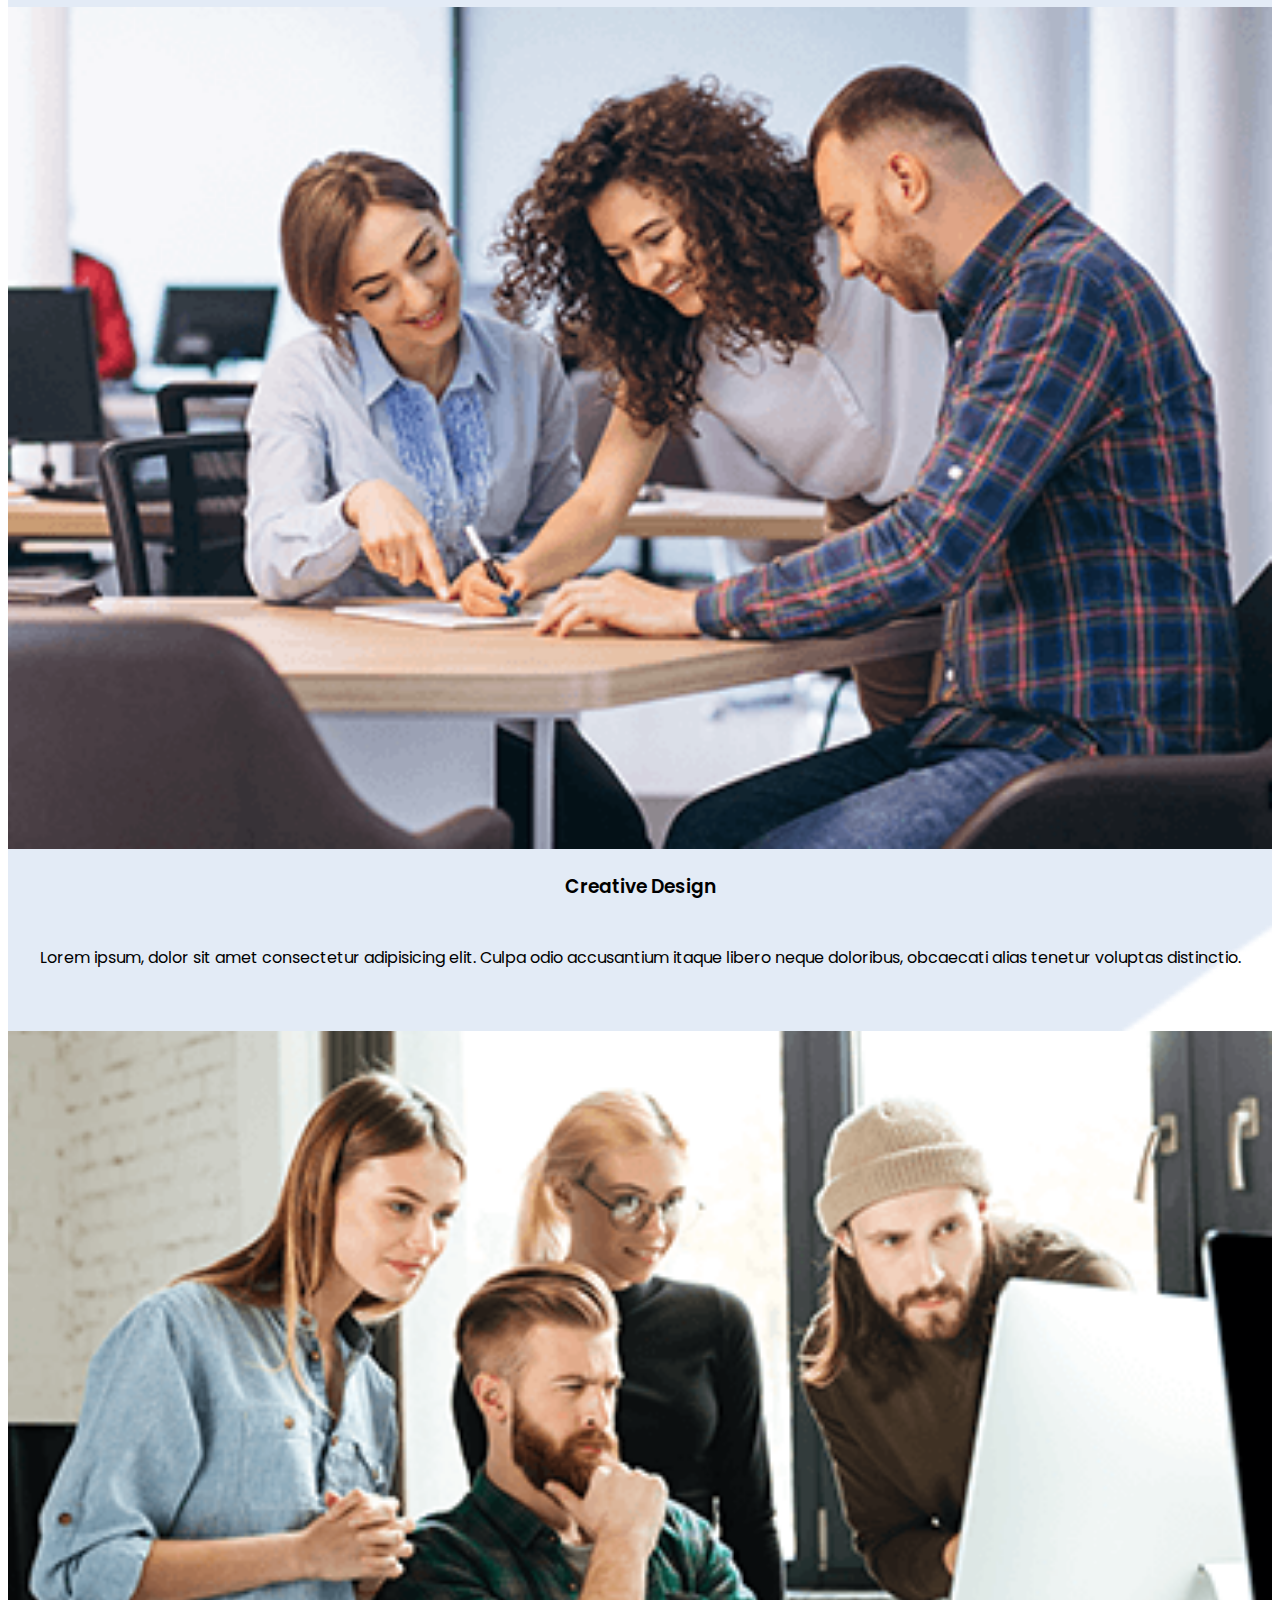
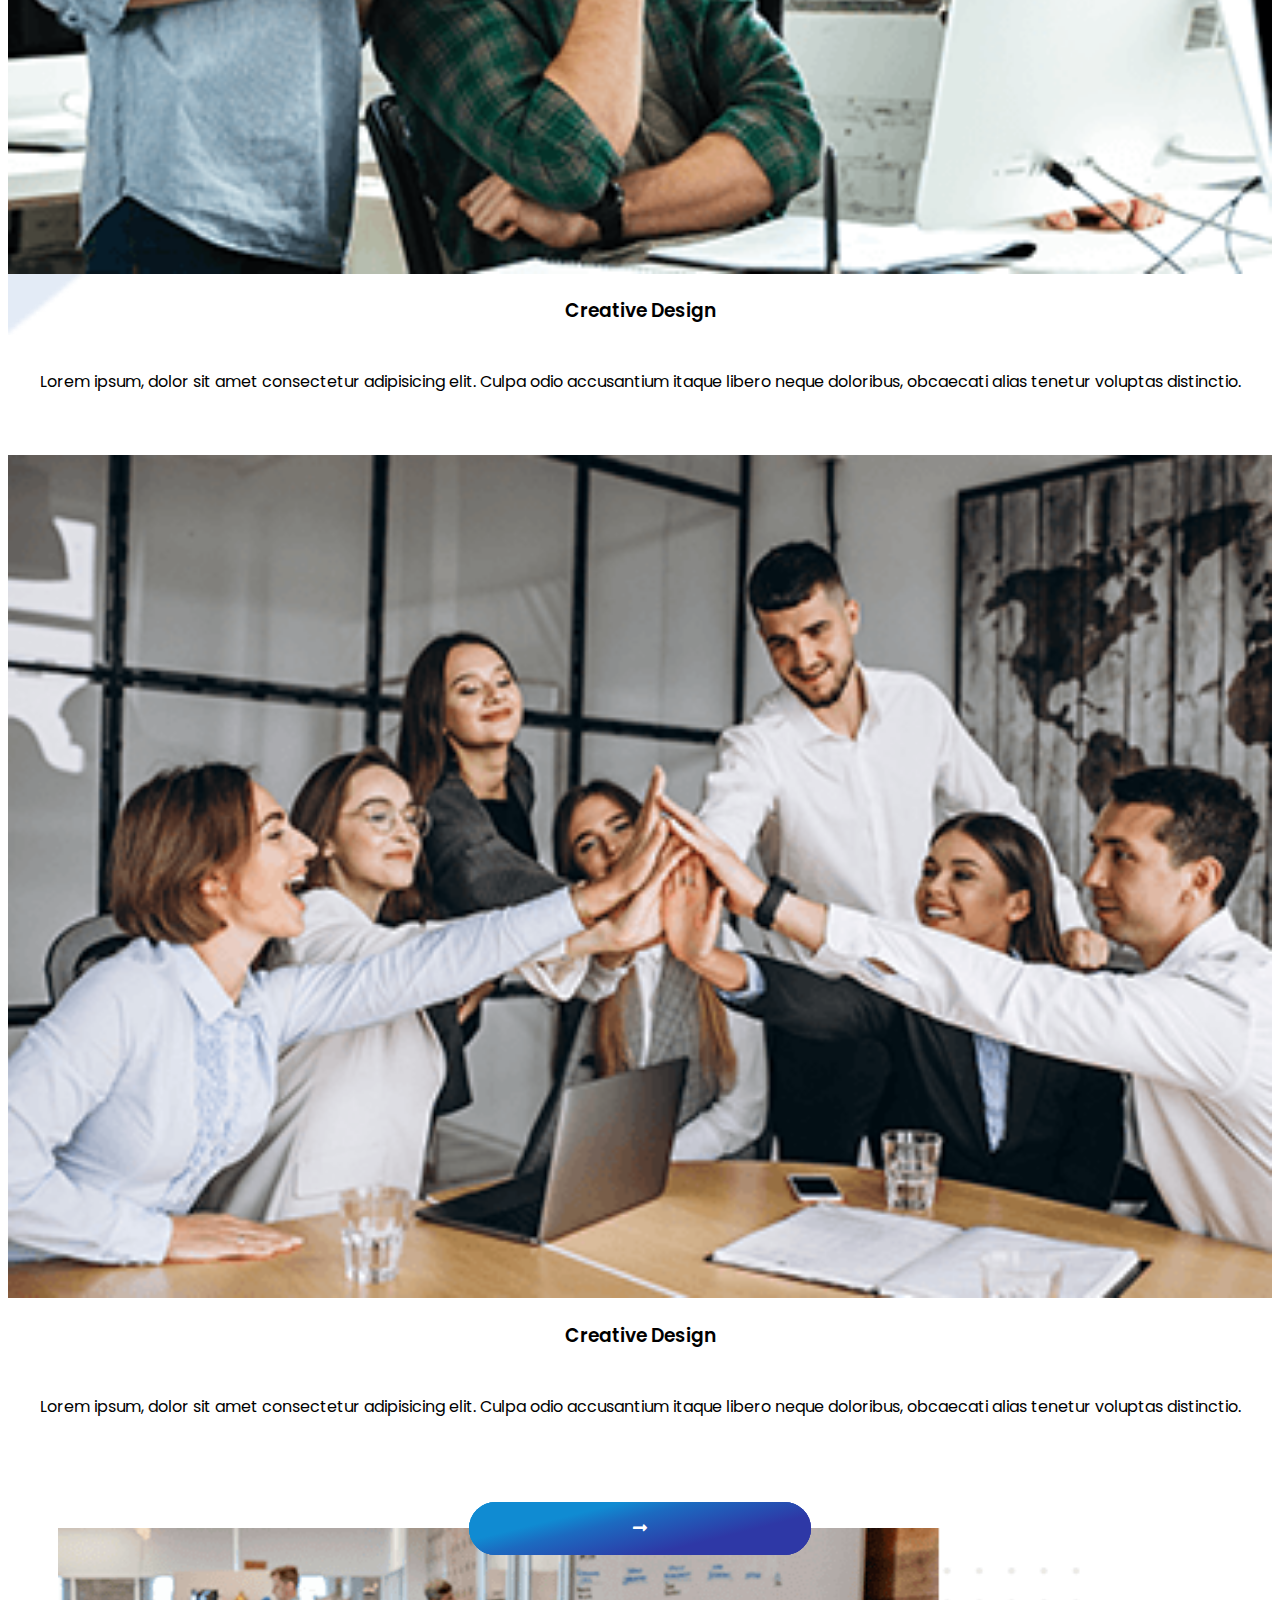
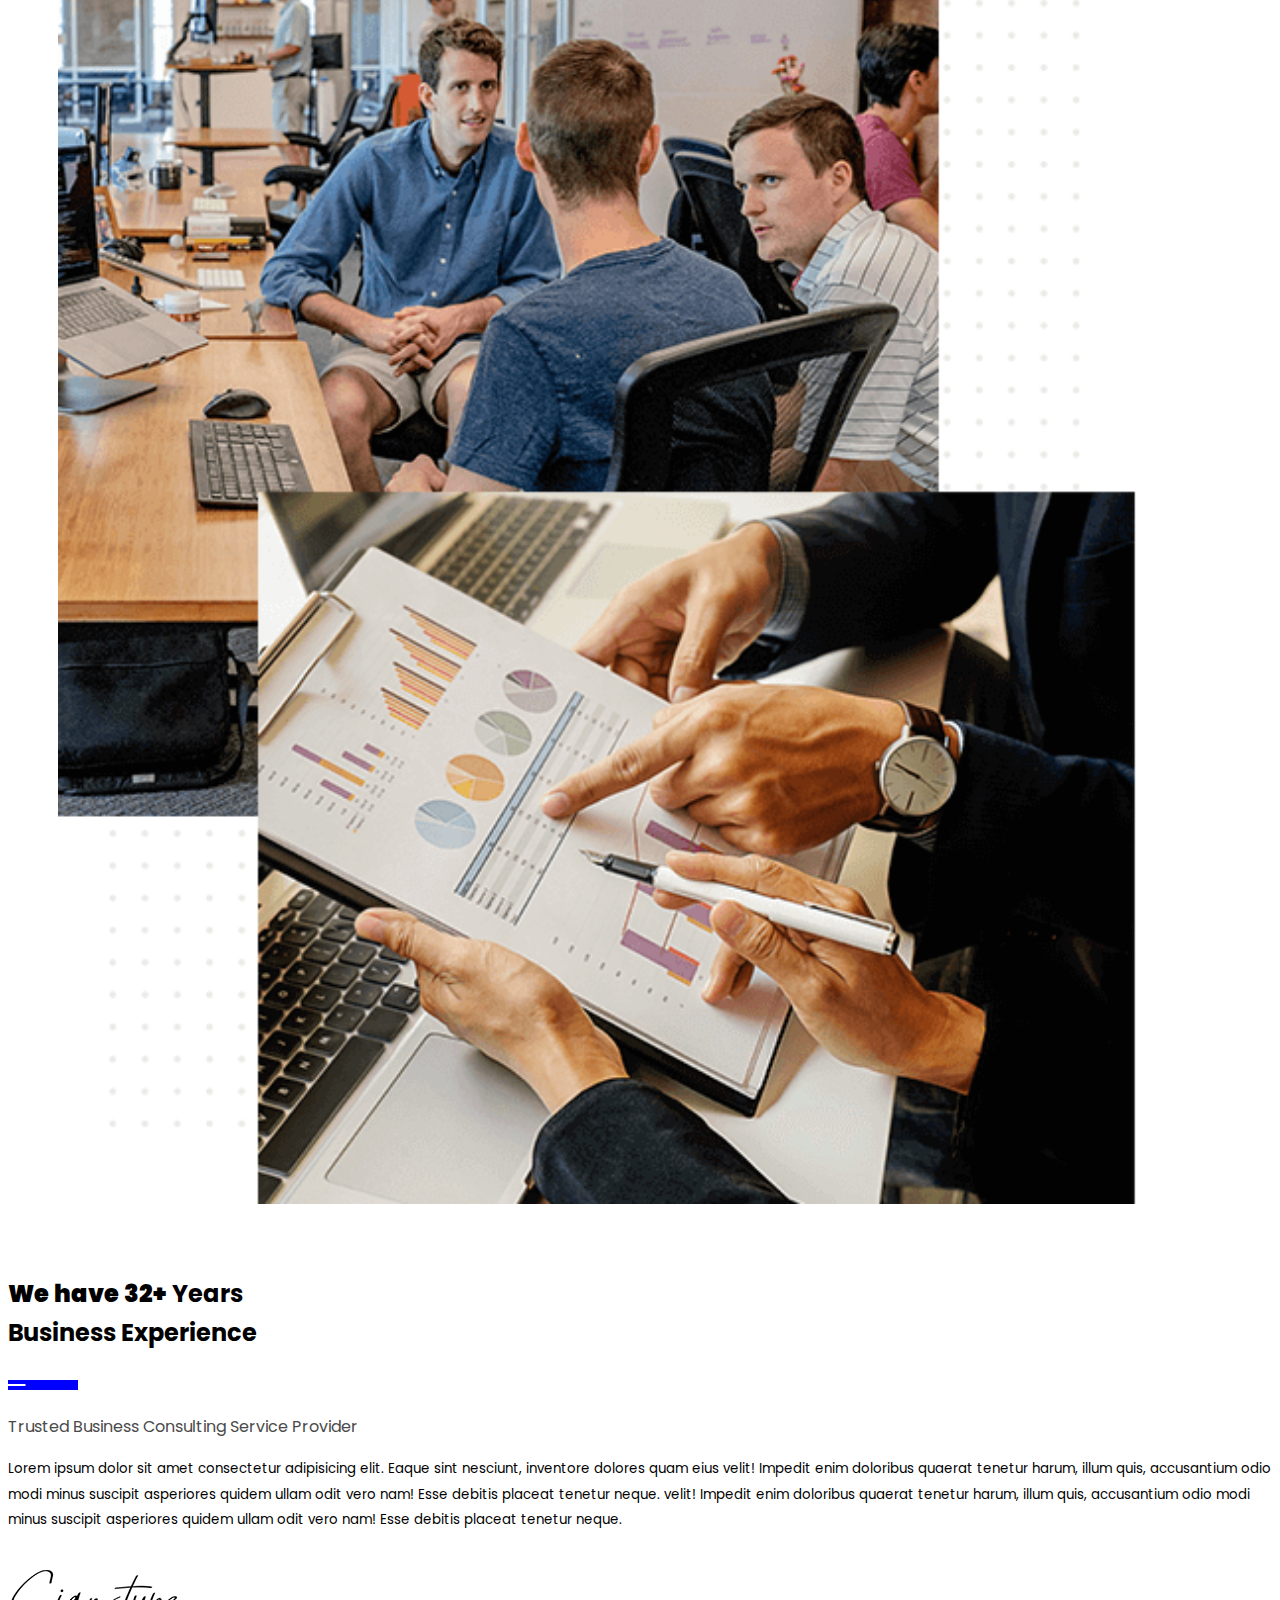
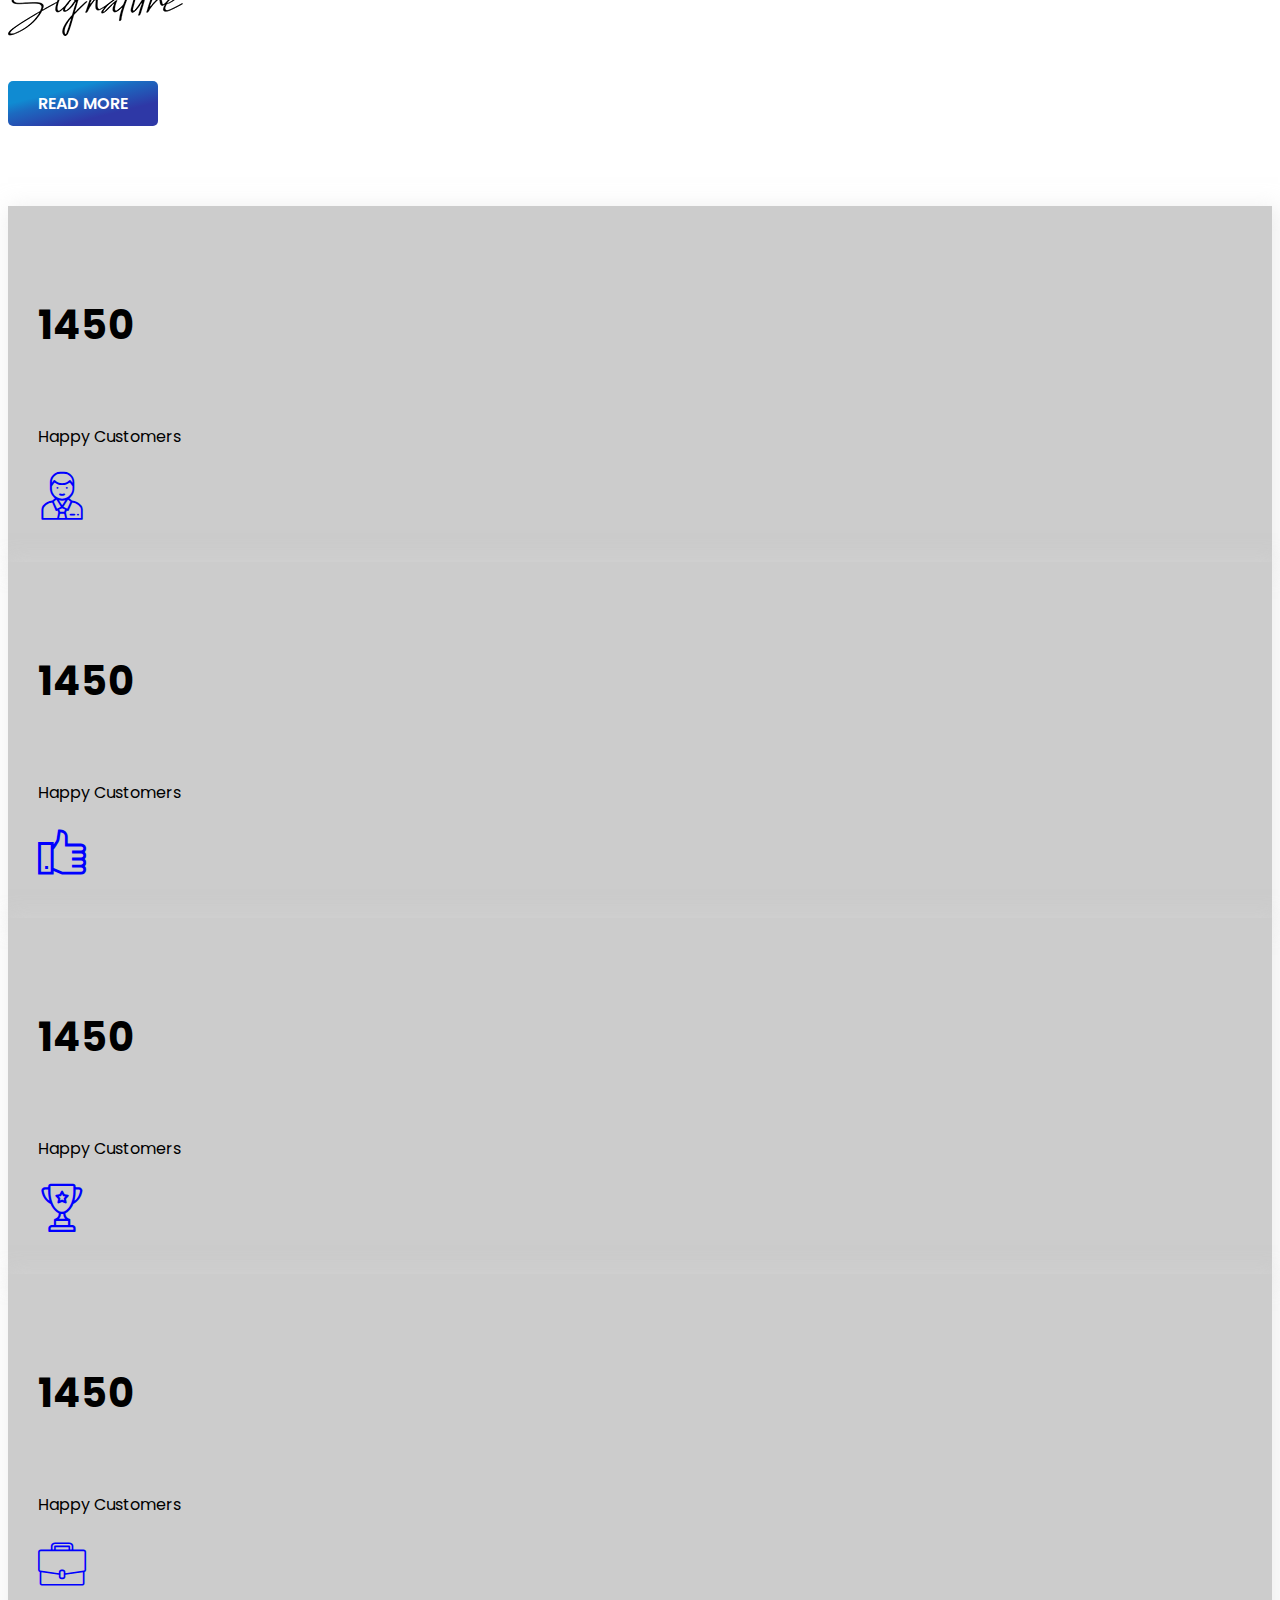
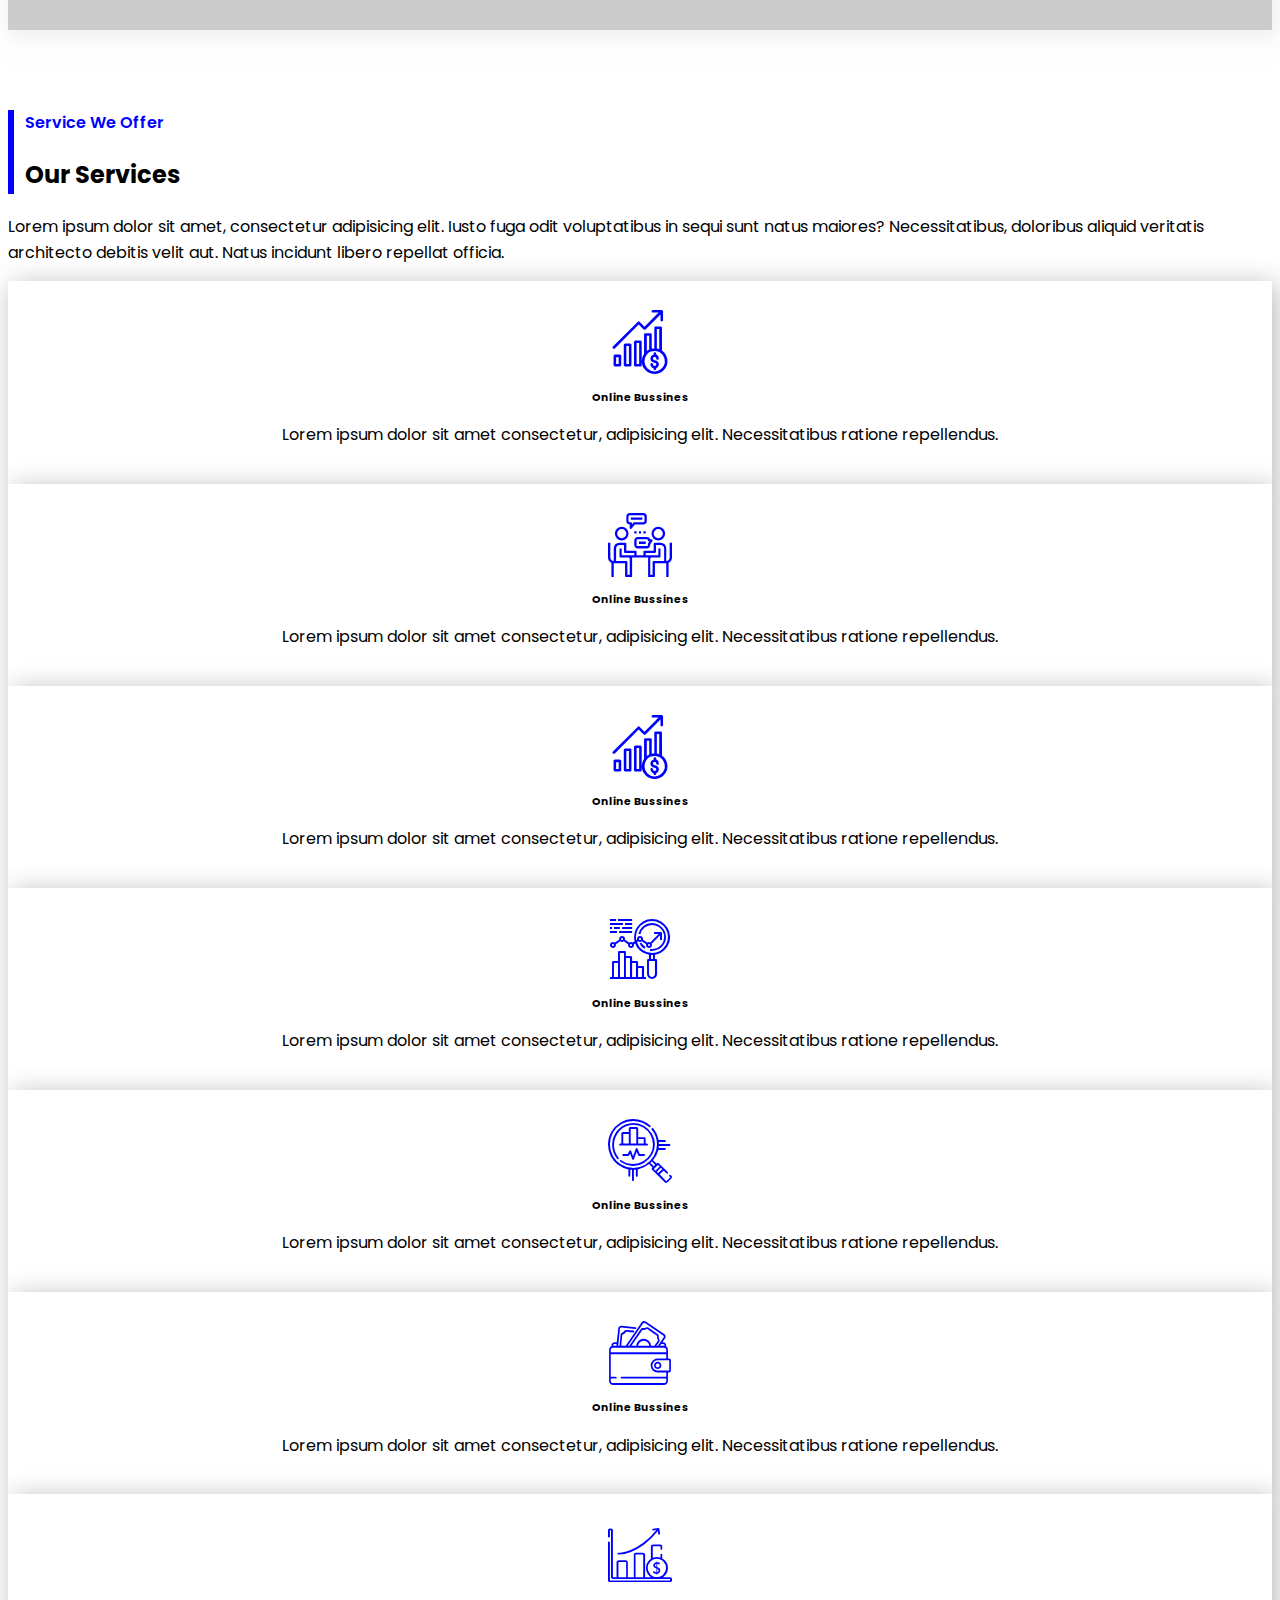
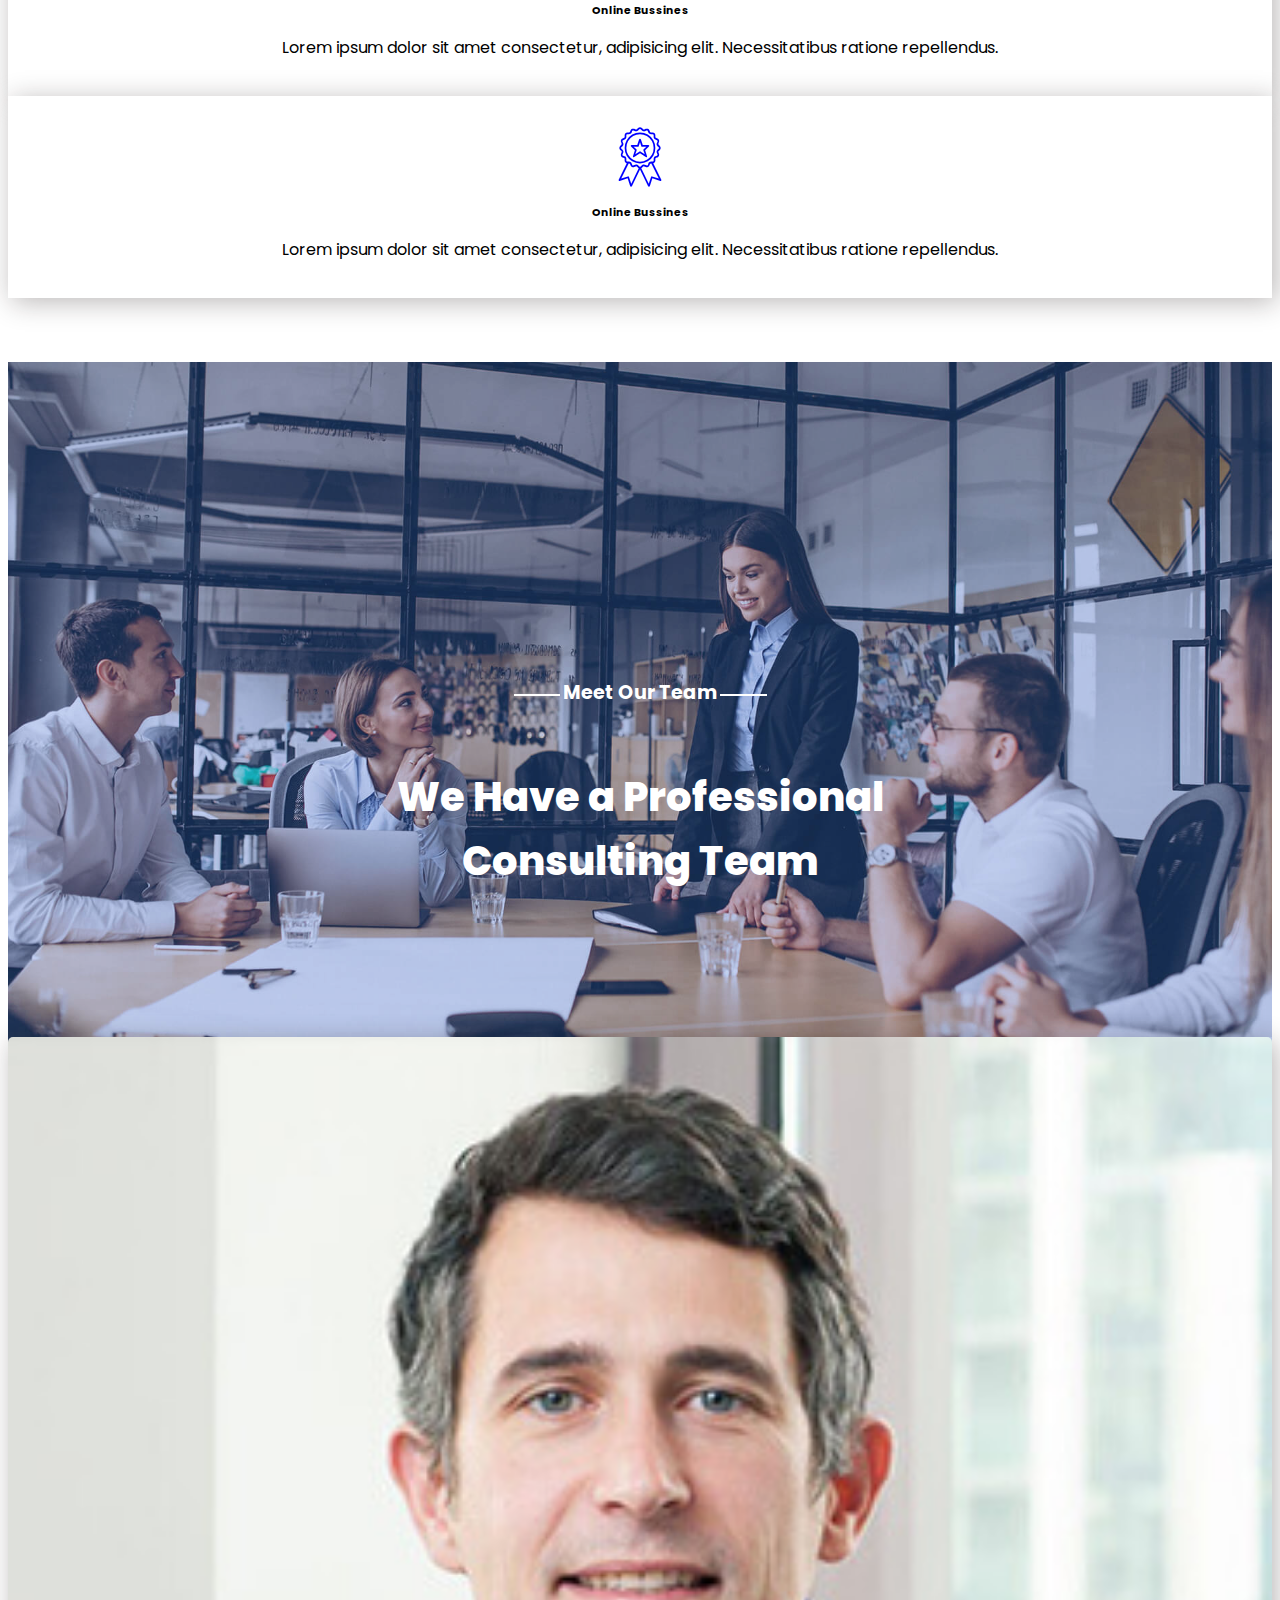
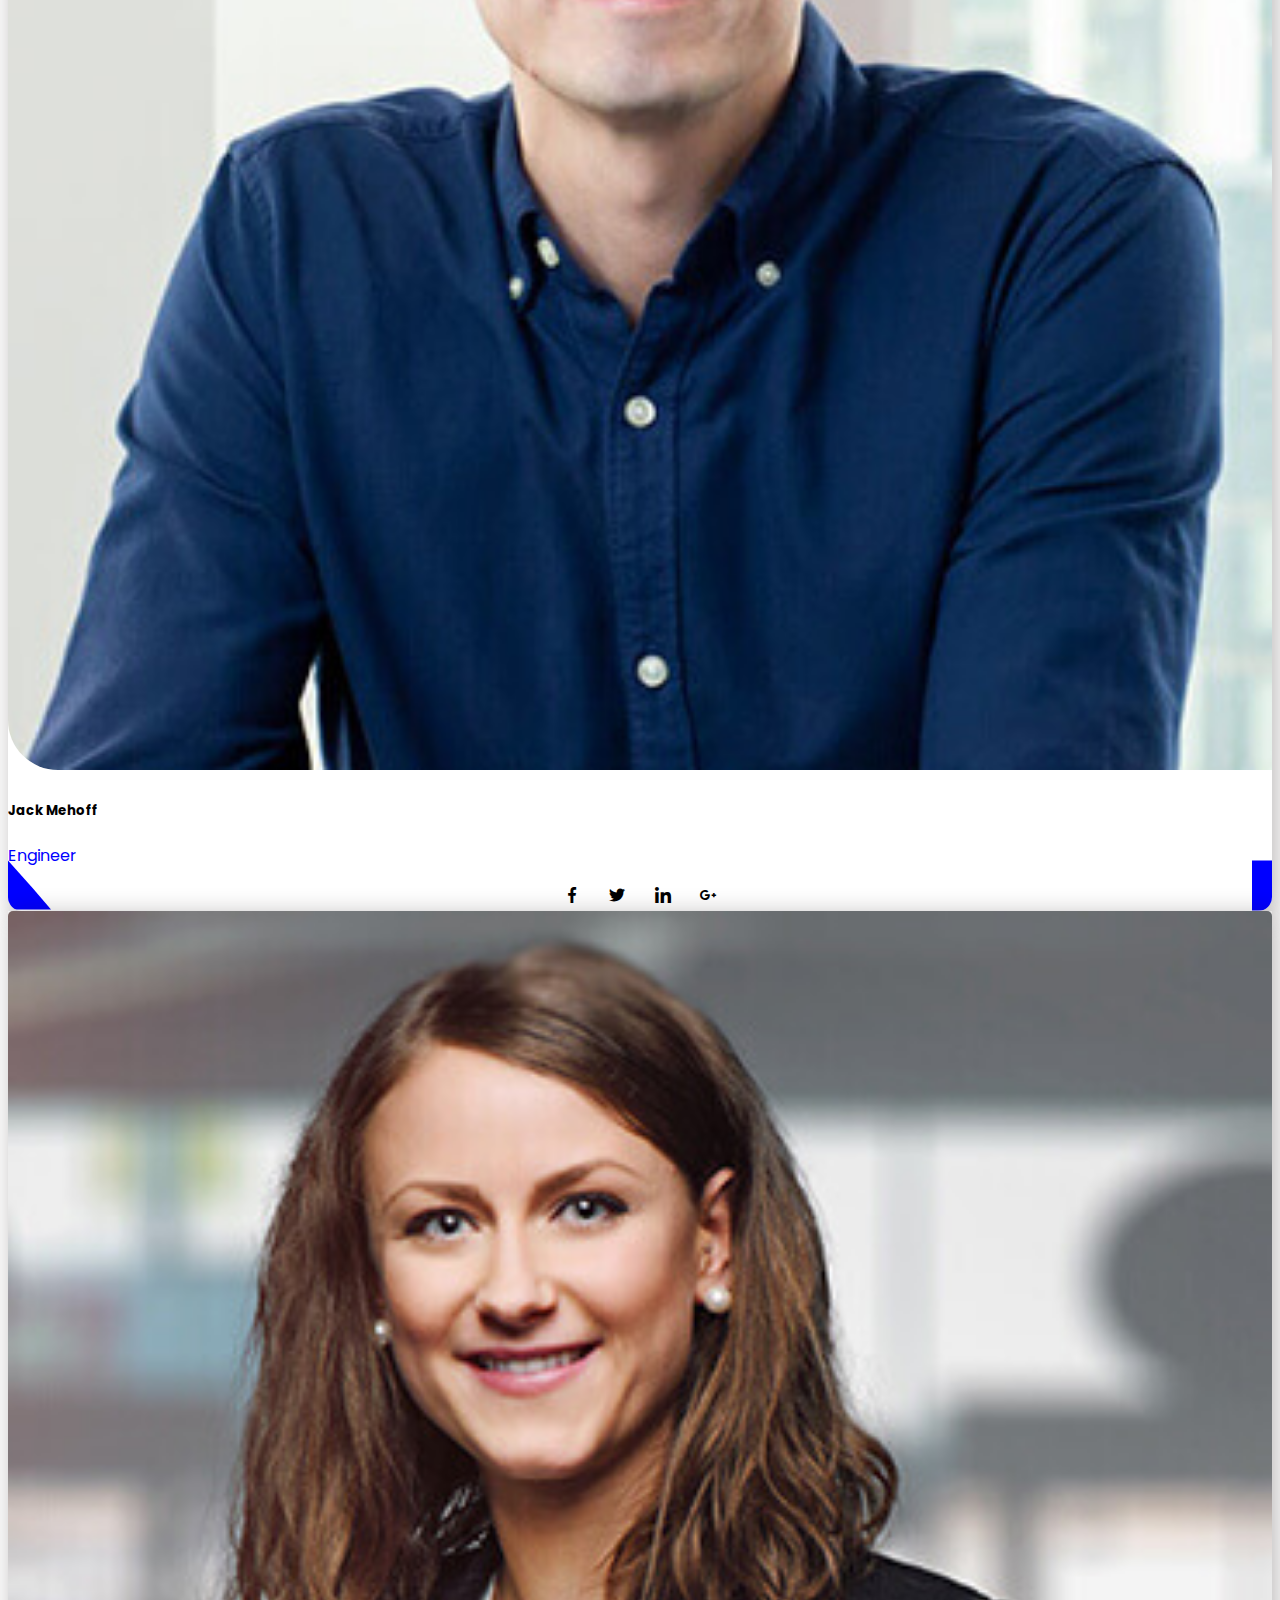
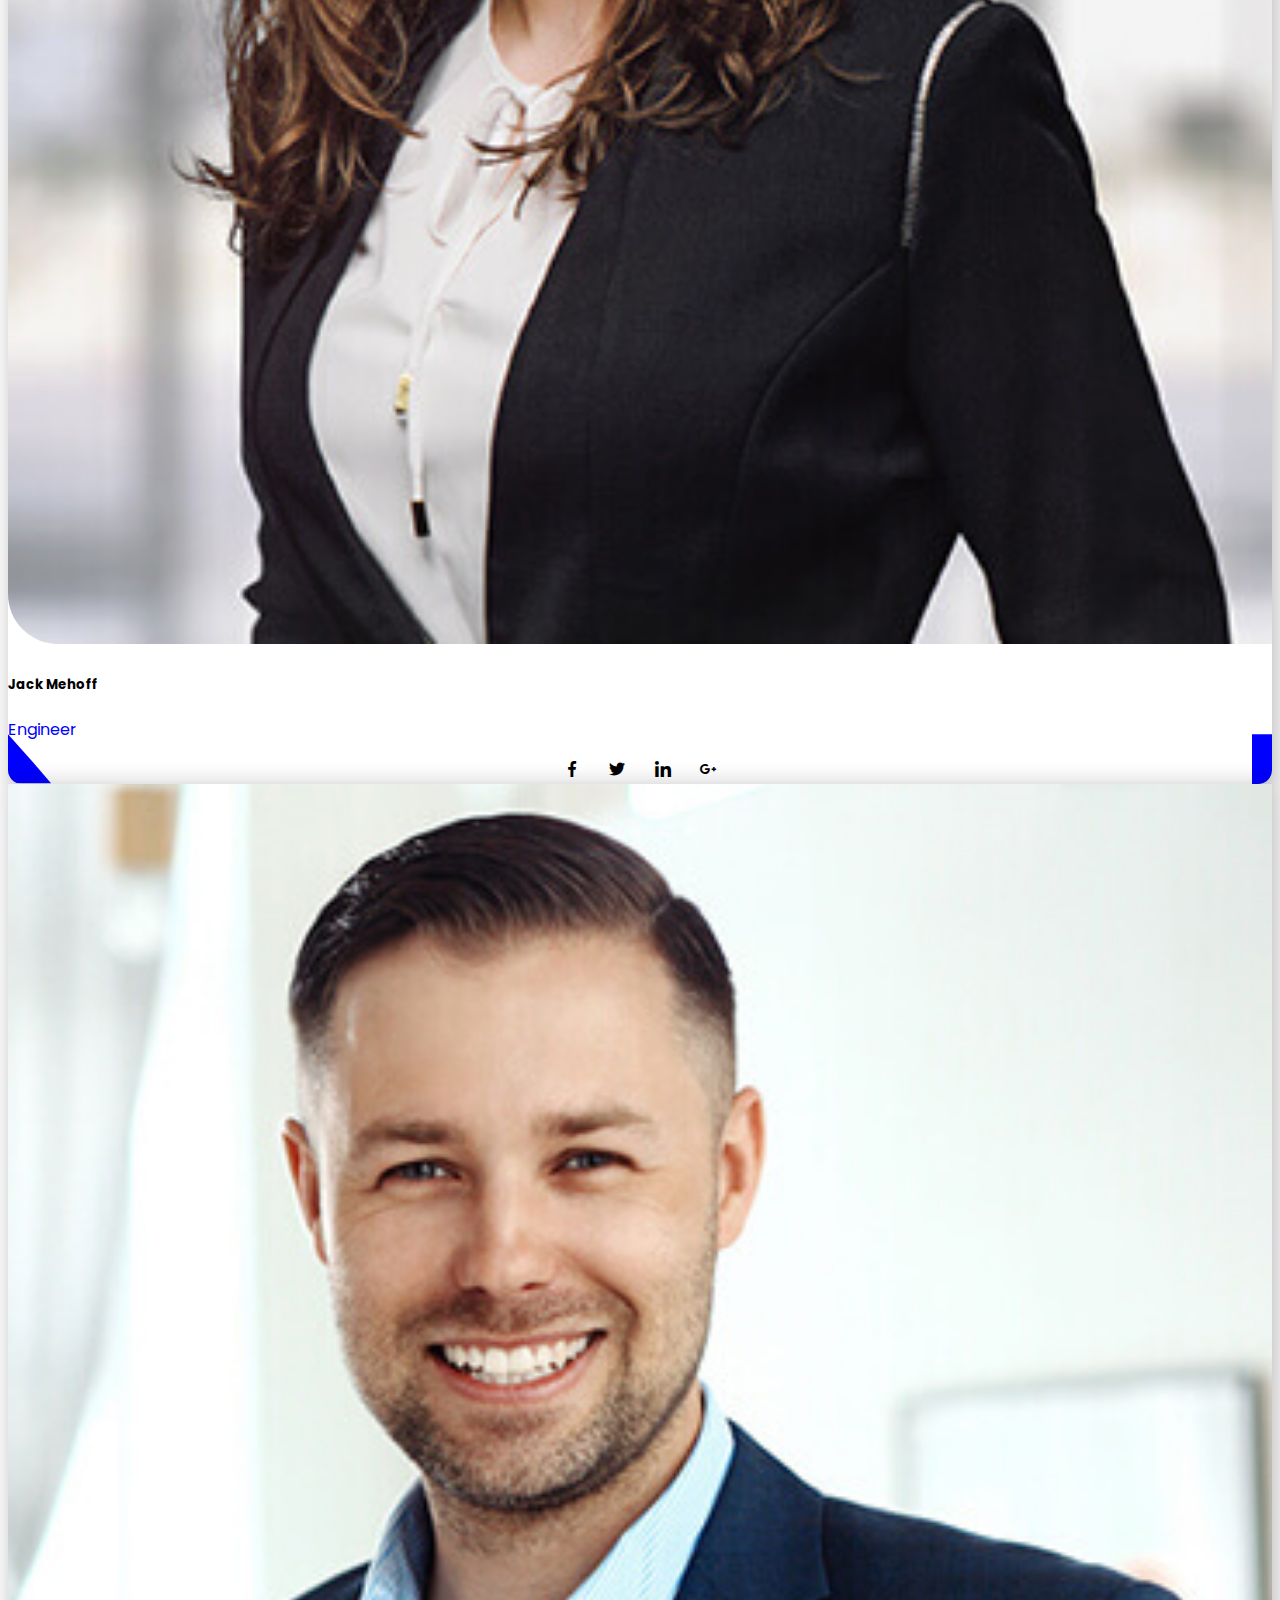
==== commit e4d664bc: "ff" ====
--- a/index.html
+++ b/index.html
@@ -234,53 +234,63 @@
           </div>
         </div>
       </section> <!---experience section end-->
-      <section class="customer-sections clearfix"> <!---Customer section start-->
+      <section class="customer-sections"> <!---Customer section start-->
         <div class="container">
-            <div class="row">
+            <div class="row gx-5">
               <div class="col-lg-3 col-md-6  mt-4">
-                <div class="customer-section clearfix">
-                  <div class="customer-section-left float-start ">
-                    <h5>1450</h5>
-                    <p>Happy Customers</p>
-                  </div>
-                  <div class="customer-section-right float-end">
-                    <span><i class="flaticon-manager"></i></span>
-                  </div>
-                  
+                <div class="overlay">
+                  <div class="customer-section">
+                    <div class="customer-section-left">
+                      <h5>1450</h5>
+                      <p>Happy Customers</p>
+                    </div>
+                    <div class="customer-section-right">
+                      <span><i class="flaticon-manager"></i></span>
+                    </div>
+                    
+                  </div>
                 </div>
               </div>
               <div class="col-lg-3 col-md-6  mt-4">
-                <div class="customer-section clearfix">
-                  <div class="customer-section-left float-start ">
-                    <h5>1450</h5>
-                    <p>Happy Customers</p>
-                  </div>
-                  <div class="customer-section-right float-end">
-                    <span><i class="flaticon-like"></i></span>
-                  </div>
-                  
-                </div>
-              </div>
-              <div class="col-lg-3 col-md-6 mt-4">
-                <div class="customer-section clearfix">
-                  <div class="customer-section-left float-start ">
-                    <h5>1450</h5>
-                    <p>Happy Customers</p>
-                  </div>
-                  <div class="customer-section-right float-end">
-                    <span><i class="flaticon-trophy"></i></span>
-                  </div>
-                </div>
-              </div>
-              <div class="col-lg-3 col-md-6 mt-4">
-                <div class="customer-section clearfix">
-                      <div class="customer-section-left float-start ">
-                        <h5>1450</h5>
-                        <p>Happy Customers</p>
-                      </div>
-                      <div class="customer-section-right float-end">
-                        <span><i class="flaticon-suitcase"></i></span>
-                      </div>
+                <div class="overlay">
+                  <div class="customer-section ">
+                    <div class="customer-section-left  ">
+                      <h5>1450</h5>
+                      <p>Happy Customers</p>
+                    </div>
+                    <div class="customer-section-right ">
+                      <span><i class="flaticon-like"></i></span>
+                    </div>
+                    
+                  </div>
+                </div>
+              </div>
+              <div class="col-lg-3 col-md-6  mt-4">
+                <div class="overlay">
+                  <div class="customer-section ">
+                    <div class="customer-section-left ">
+                      <h5>1450</h5>
+                      <p>Happy Customers</p>
+                    </div>
+                    <div class="customer-section-right">
+                      <span><i class="flaticon-trophy"></i></span>
+                    </div>
+                    
+                  </div>
+                </div>
+              </div>
+              <div class="col-lg-3 col-md-6  mt-4">
+                <div class="overlay">
+                  <div class="customer-section ">
+                    <div class="customer-section-left  ">
+                      <h5>1450</h5>
+                      <p>Happy Customers</p>
+                    </div>
+                    <div class="customer-section-right ">
+                      <span><i class="flaticon-suitcase"></i></span>
+                    </div>
+                    
+                  </div>
                 </div>
               </div>
            </div> 
@@ -520,7 +530,7 @@
           <div class="row">
               <div class="col-lg-7 col-md-12">
                   <div class="contact-video">
-                      <img src="./Image/ia_100000018.jpg" alt="">
+                      <img src="./image/ia_100000018.jpg" alt="">
                       <div class="video-icon">
                         <span><i class="flaticon-play-button "></i></span> 
                       </div>     
@@ -575,7 +585,7 @@
           <div class="row mt-5">
               <div class="col-lg-3 col-md-6 col-sm-6 mt-4">
                   <div class="consulting-content clearfix">
-                      <img src="./Image/ia_100000028.jpg" alt="">
+                      <img src="./image/ia_100000028.jpg" alt="">
                           <div class="consulting-text float-start ">
                               <h5>Consulting</h5>
                               <h6>Bussiness <br> Solution</h6>
@@ -587,7 +597,7 @@
               </div>
               <div class="col-lg-3 col-md-6 col-sm-6 mt-4">
                   <div class="consulting-content clearfix">
-                      <img src="./Image/ia_100000028.jpg" alt="">
+                      <img src="./image/ia_100000028.jpg" alt="">
                           <div class="consulting-text float-start ">
                               <h5>Consulting</h5>
                               <h6>Bussiness <br> Solution</h6>
@@ -599,7 +609,7 @@
               </div>
               <div class="col-lg-3 col-md-6 col-sm-6 mt-4">
                   <div class="consulting-content clearfix">
-                      <img src="./Image/ia_100000028.jpg" alt="">
+                      <img src="./image/ia_100000028.jpg" alt="">
                           <div class="consulting-text float-start ">
                               <h5>Consulting</h5>
                               <h6>Bussiness <br> Solution</h6>
@@ -611,7 +621,7 @@
               </div>
               <div class="col-lg-3 col-md-6 col-sm-6 mt-4">
                   <div class="consulting-content clearfix">
-                      <img src="./Image/ia_100000028.jpg" alt="">
+                      <img src="./image/ia_100000028.jpg" alt="">
                           <div class="consulting-text float-start ">
                               <h5>Consulting</h5>
                               <h6>Bussiness <br> Solution</h6>
@@ -624,16 +634,16 @@
           </div>
           <div class="row mt-5">
               <div class="col-lg-3 col-md-3 col-sm-3 our-consulting-logo">
-                  <img src="./Image/logo1.png" alt="">
+                  <img src="./image/logo1.png" alt="">
               </div>
               <div class="col-lg-3 col-md-3 col-sm-3 our-consulting-logo">
-                  <img src="./Image/logo2.png" alt="">
+                  <img src="./image/logo2.png" alt="">
               </div>
               <div class="col-lg-3 col-md-3 col-sm-3 our-consulting-logo">
-                  <img src="./Image/logo3.png" alt="">
+                  <img src="./image/logo3.png" alt="">
               </div>
               <div class="col-lg-3 col-md-3 col-sm-3 our-consulting-logo">
-                  <img src="./Image/logo4.png" alt="">
+                  <img src="./image/logo4.png" alt="">
               </div>
              
 
@@ -723,7 +733,7 @@
 
 
 
-  <div id="carouselExampleControls" class="carousel slide" data-bs-ride="carousel">
+  <div id="carouselExampleControls1" class="carousel slide" data-bs-ride="carousel">
     <div class="carousel-inner">
       <div class="carousel-item active">
         <div class="row">
@@ -854,12 +864,12 @@
         <!-- <img src="..." class="d-block w-100" alt="..."> -->
       </div>
     </div>
-    <button class="carousel-control-prev" type="button" data-bs-target="#carouselExampleControls" data-bs-slide="prev">
+    <button class="carousel-control-prev" type="button" data-bs-target="#carouselExampleControls1" data-bs-slide="prev">
       <span ><i class="fas fa-arrow-left"></i></span>
       <!-- <span class="carousel-control-prev-icon" aria-hidden="true"></span> -->
       <span class="visually-hidden">Previous</span>
     </button>
-    <button class="carousel-control-next" type="button" data-bs-target="#carouselExampleControls" data-bs-slide="next">
+    <button class="carousel-control-next" type="button" data-bs-target="#carouselExampleControls1" data-bs-slide="next">
       <!-- <span class="carousel-control-next-icon" aria-hidden="true"></span> -->
       <span><i class="fas fa-arrow-right"></i> </span>
       <span class="visually-hidden">Next</span>
--- a/style.css
+++ b/style.css
@@ -1322,6 +1322,8 @@
 	height: 45px;
 	line-height: 45px !important;
 	margin-top: -42px;
+	color: #fff;
+	background: linear-gradient(-166deg, rgba(16,139,210,1) 28%, rgba(28,106,192,1) 41%, rgba(46,56,166,1) 71%);
 }
 
 
@@ -1439,6 +1441,16 @@
 	font-weight: 500;
 	border-radius: 7px;
 }
+.footer-link button span {
+	/* margin-left: -101px; */
+	border-radius: 50%;
+	width: 45px;
+	height: 45px;
+	line-height: 45px !important;
+	margin-top: -42px;
+	color: #fff;
+	background:transparent;
+}
  .footer-link form button:hover {
 	color: #fff !important;
  }
